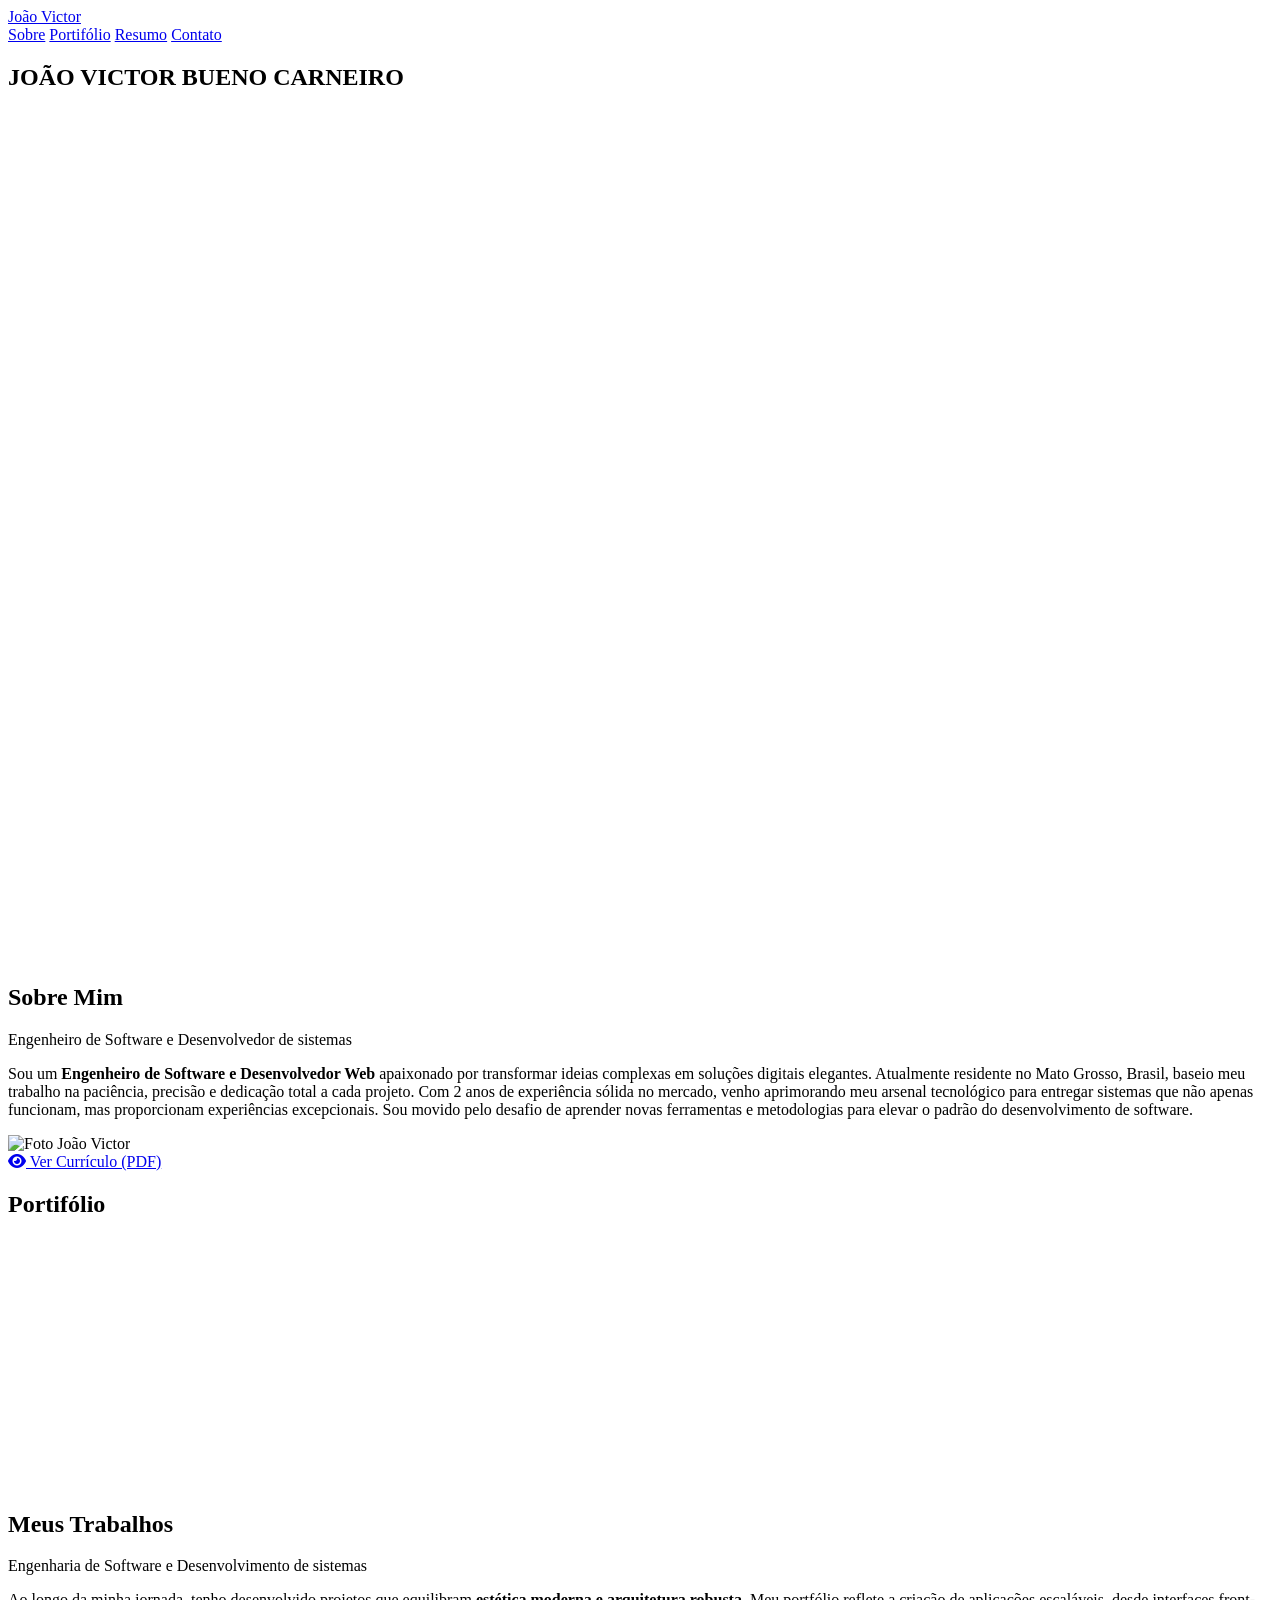
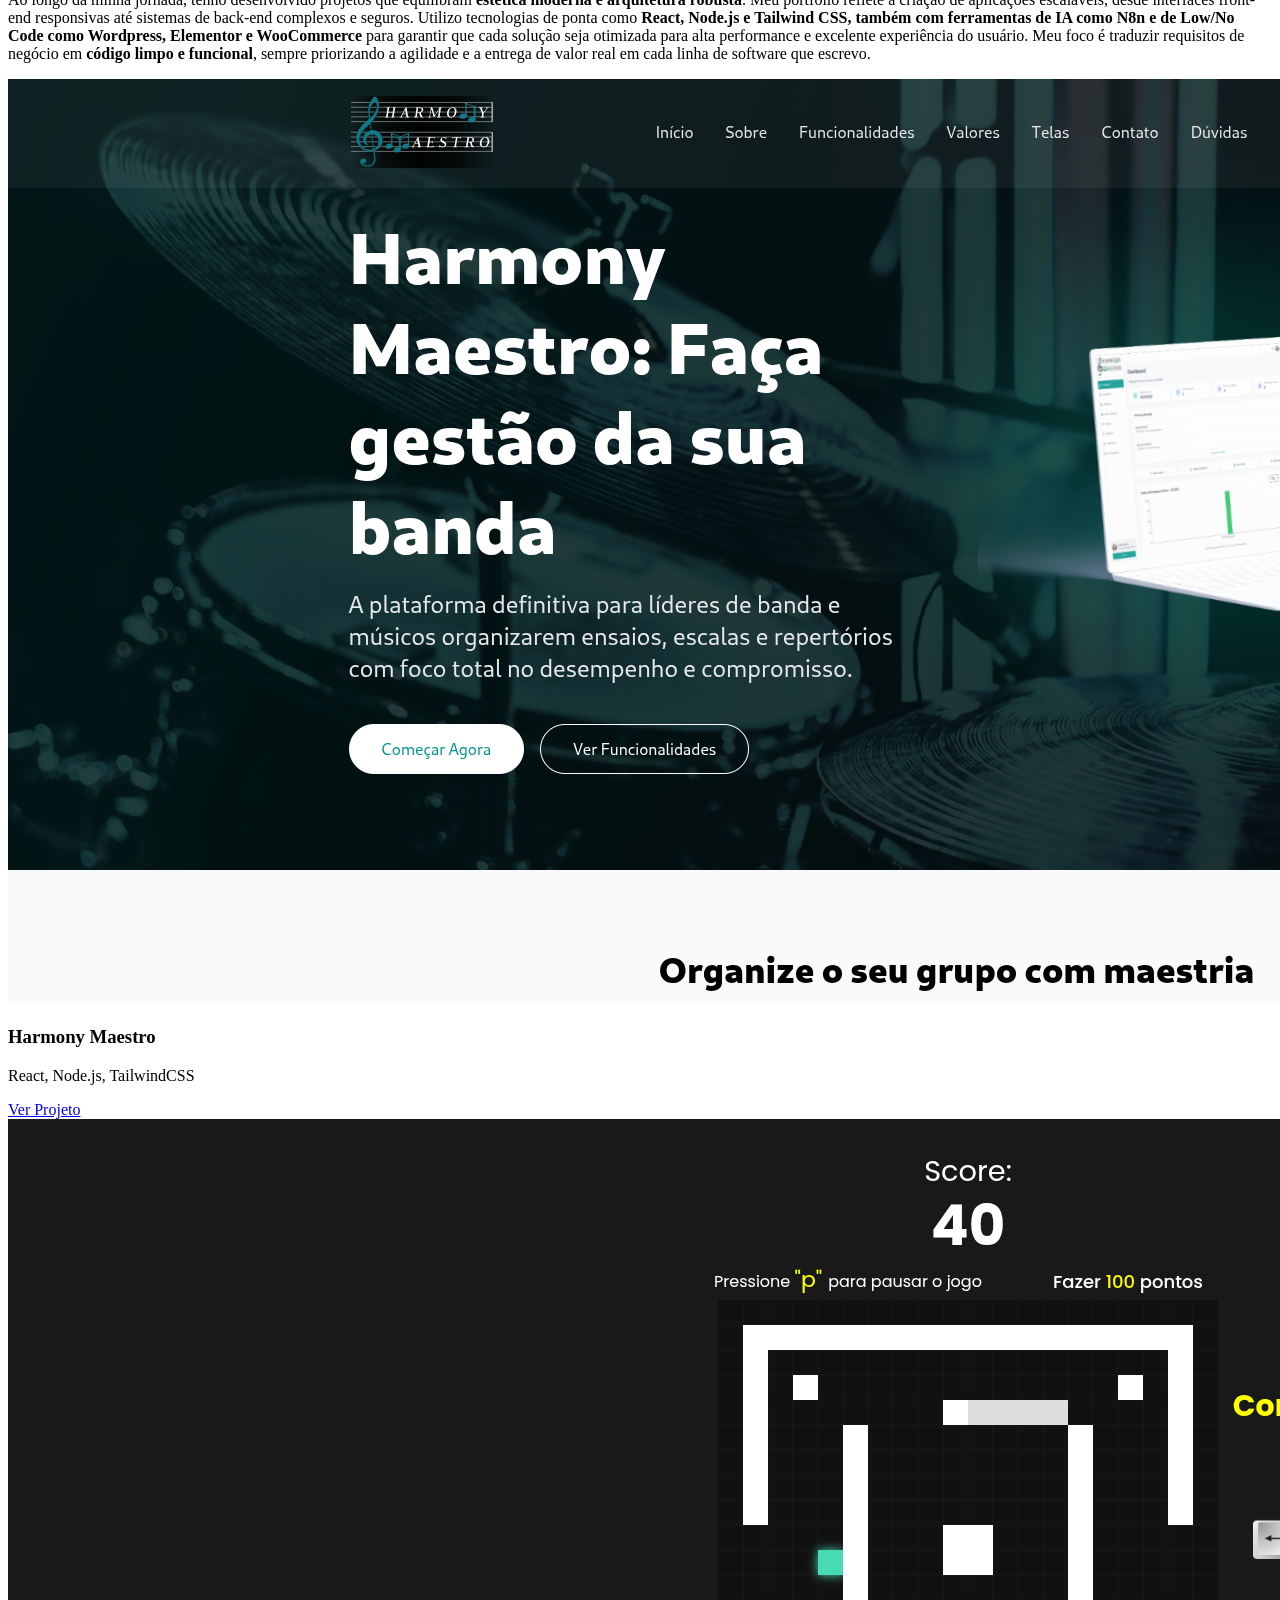
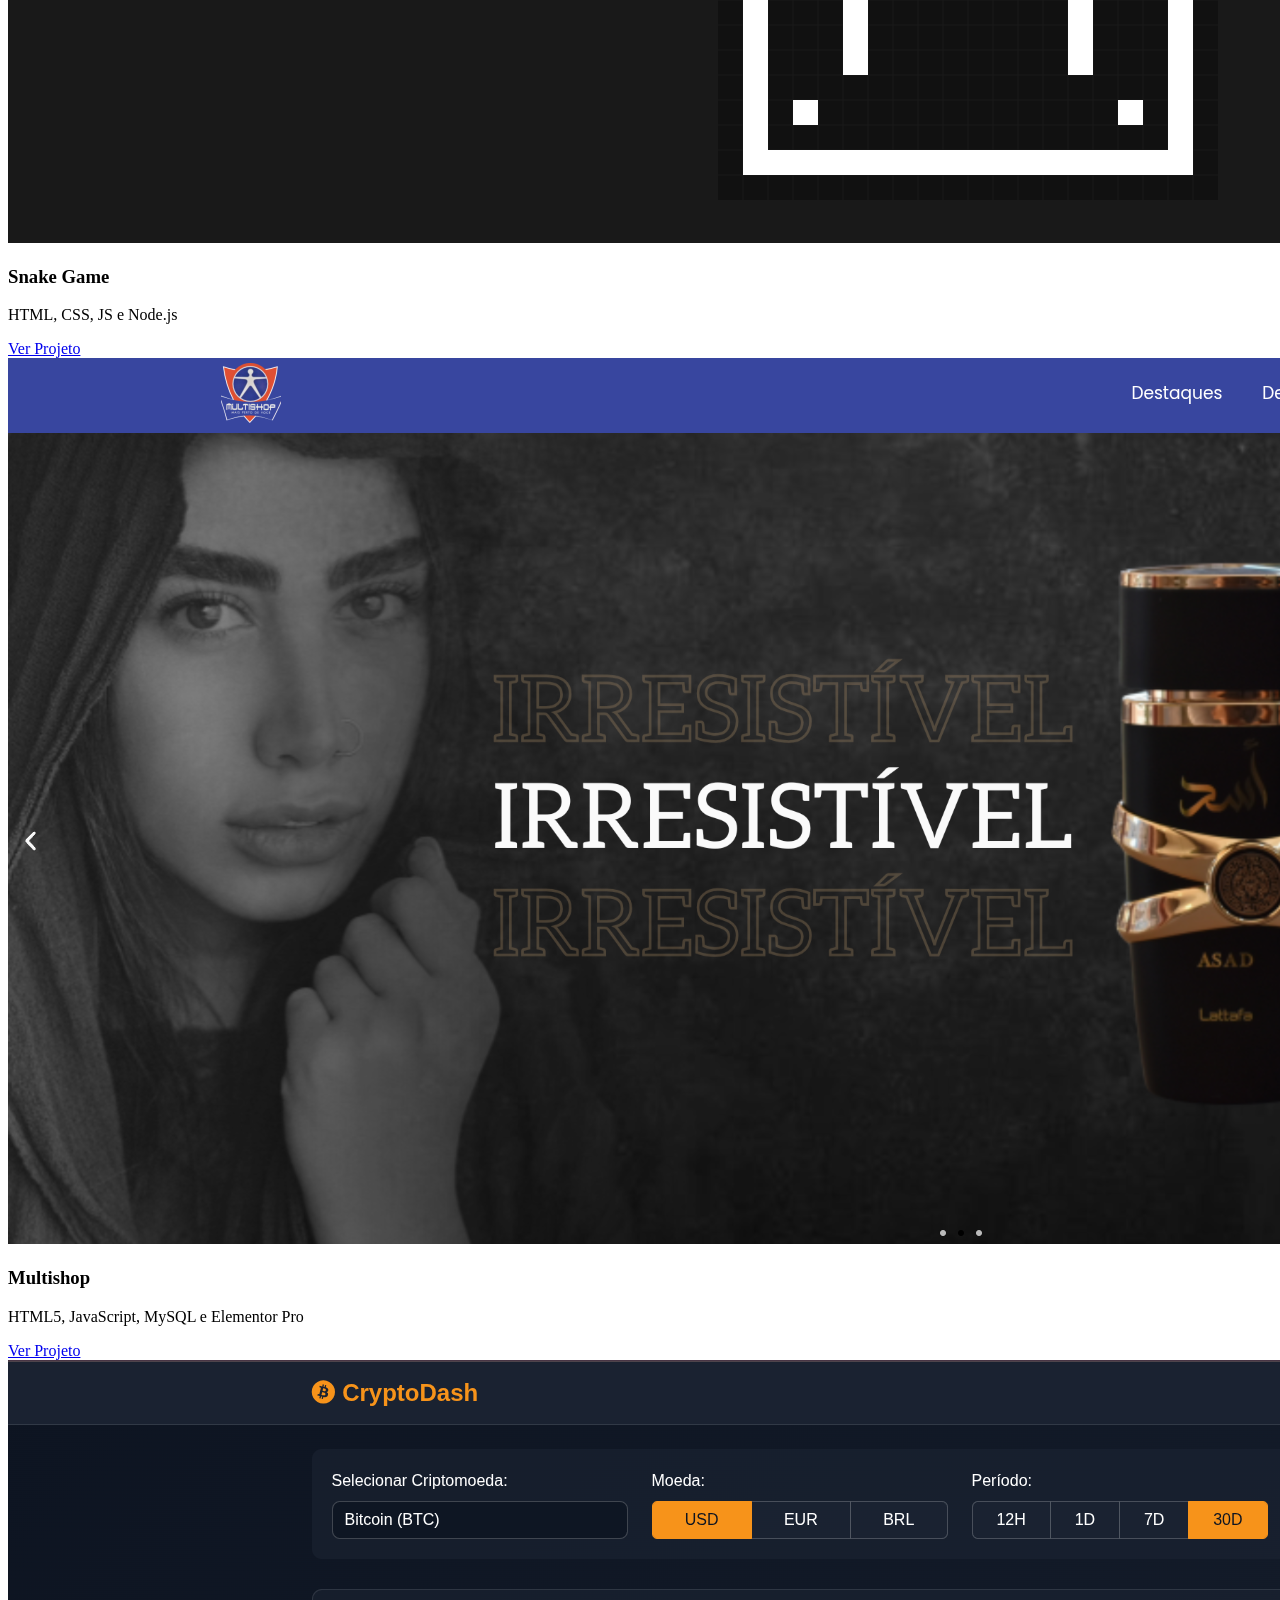
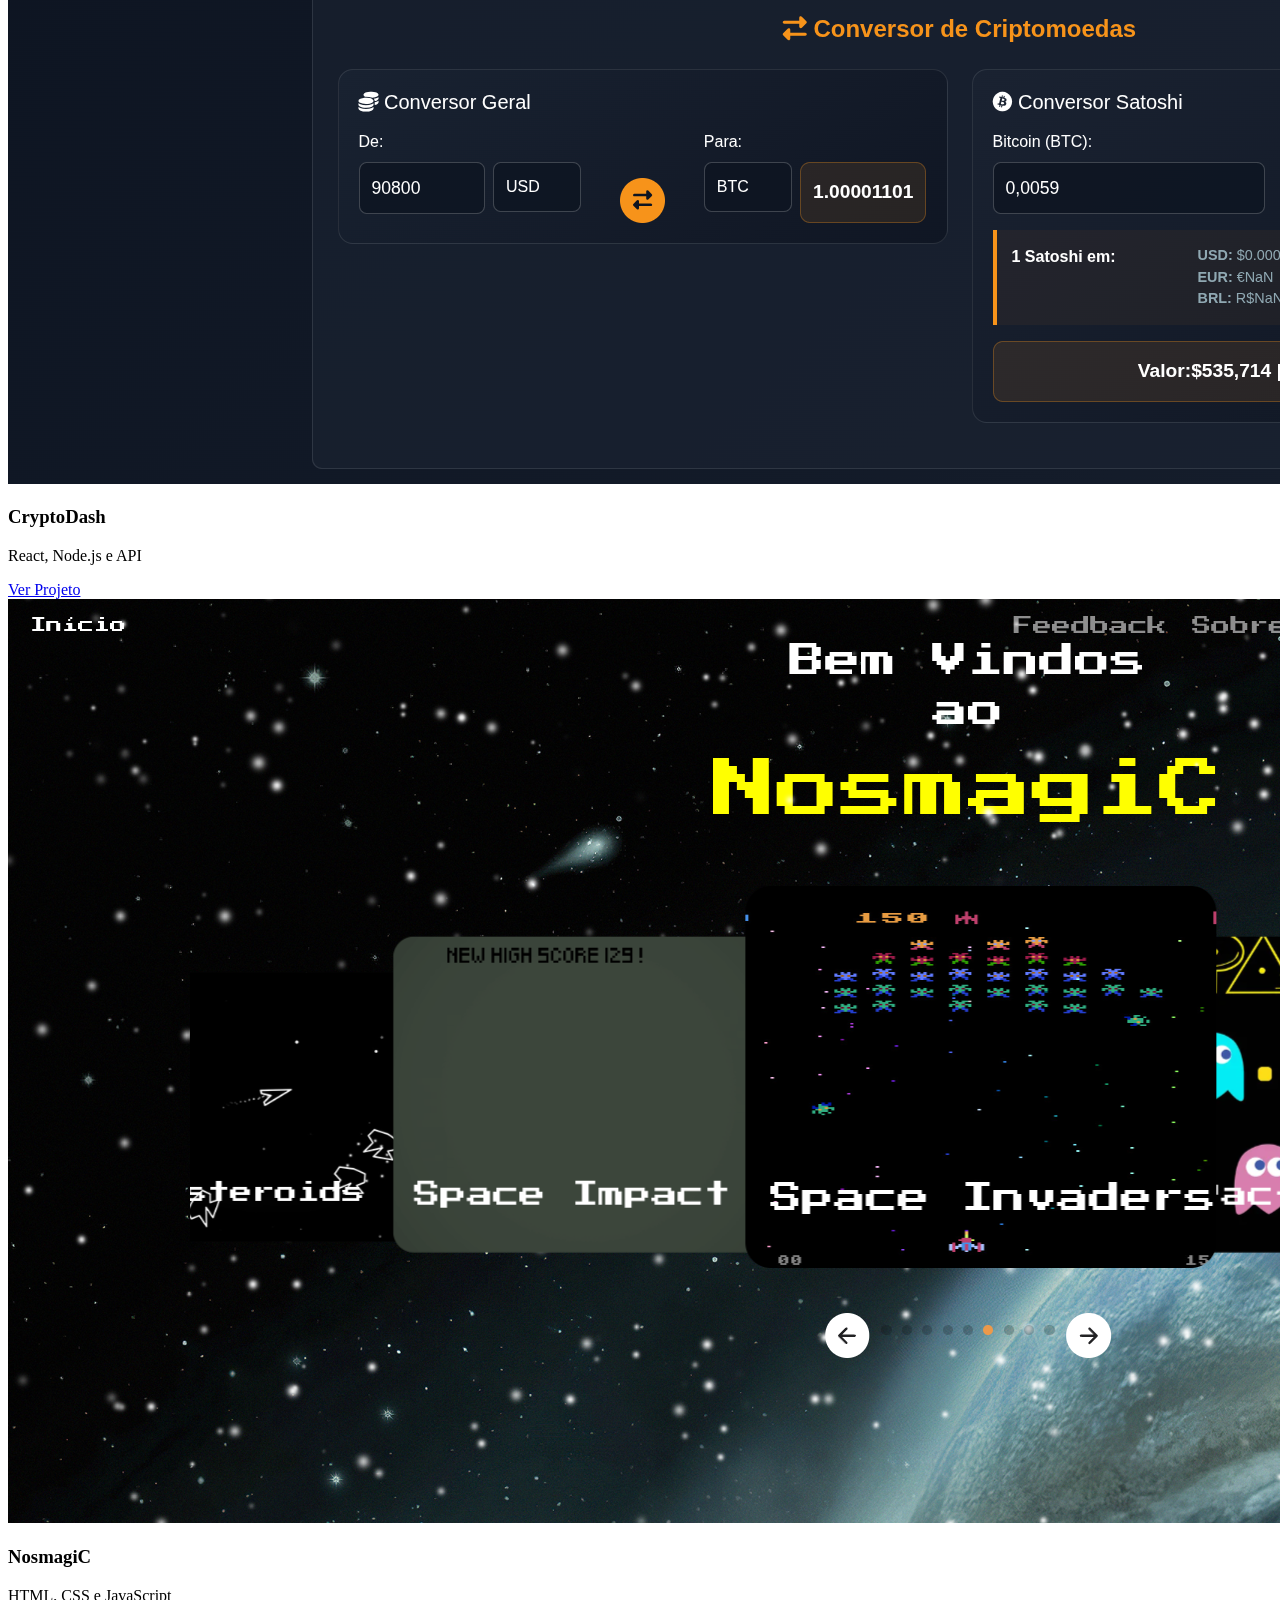
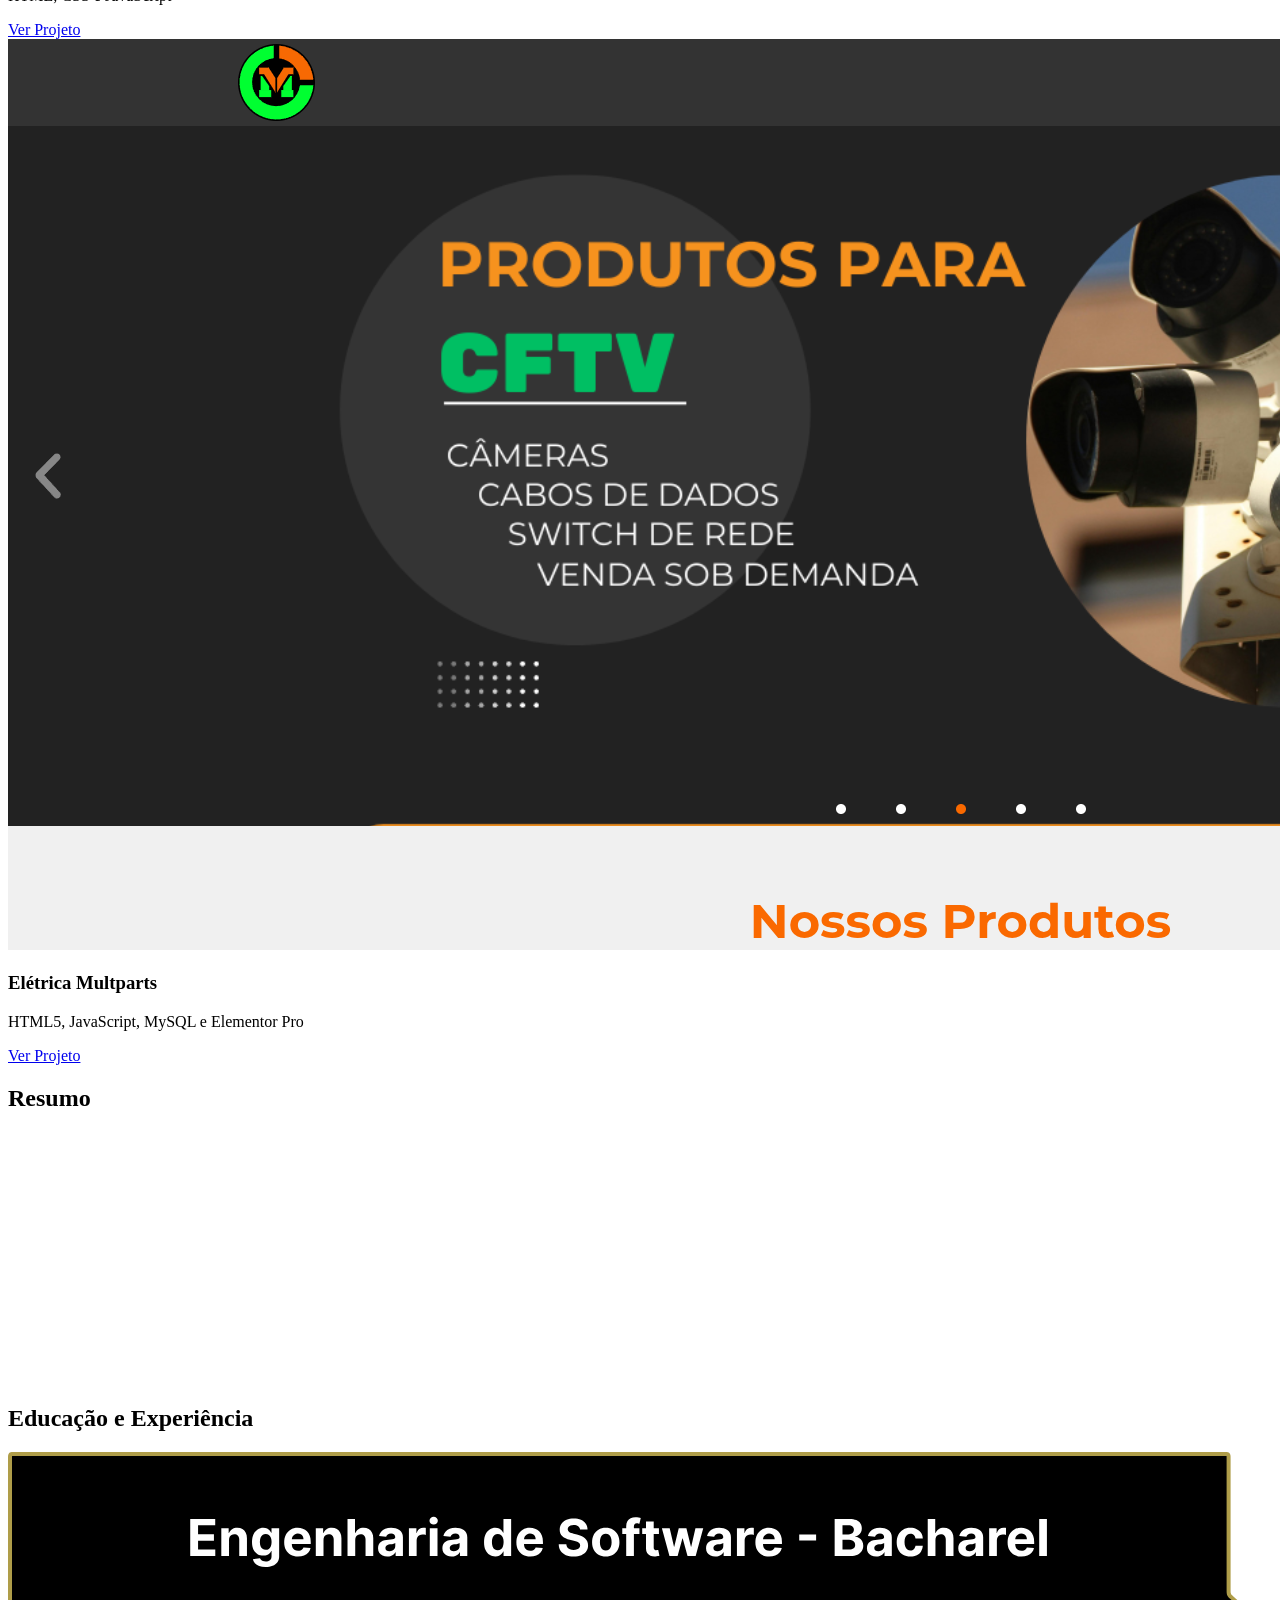
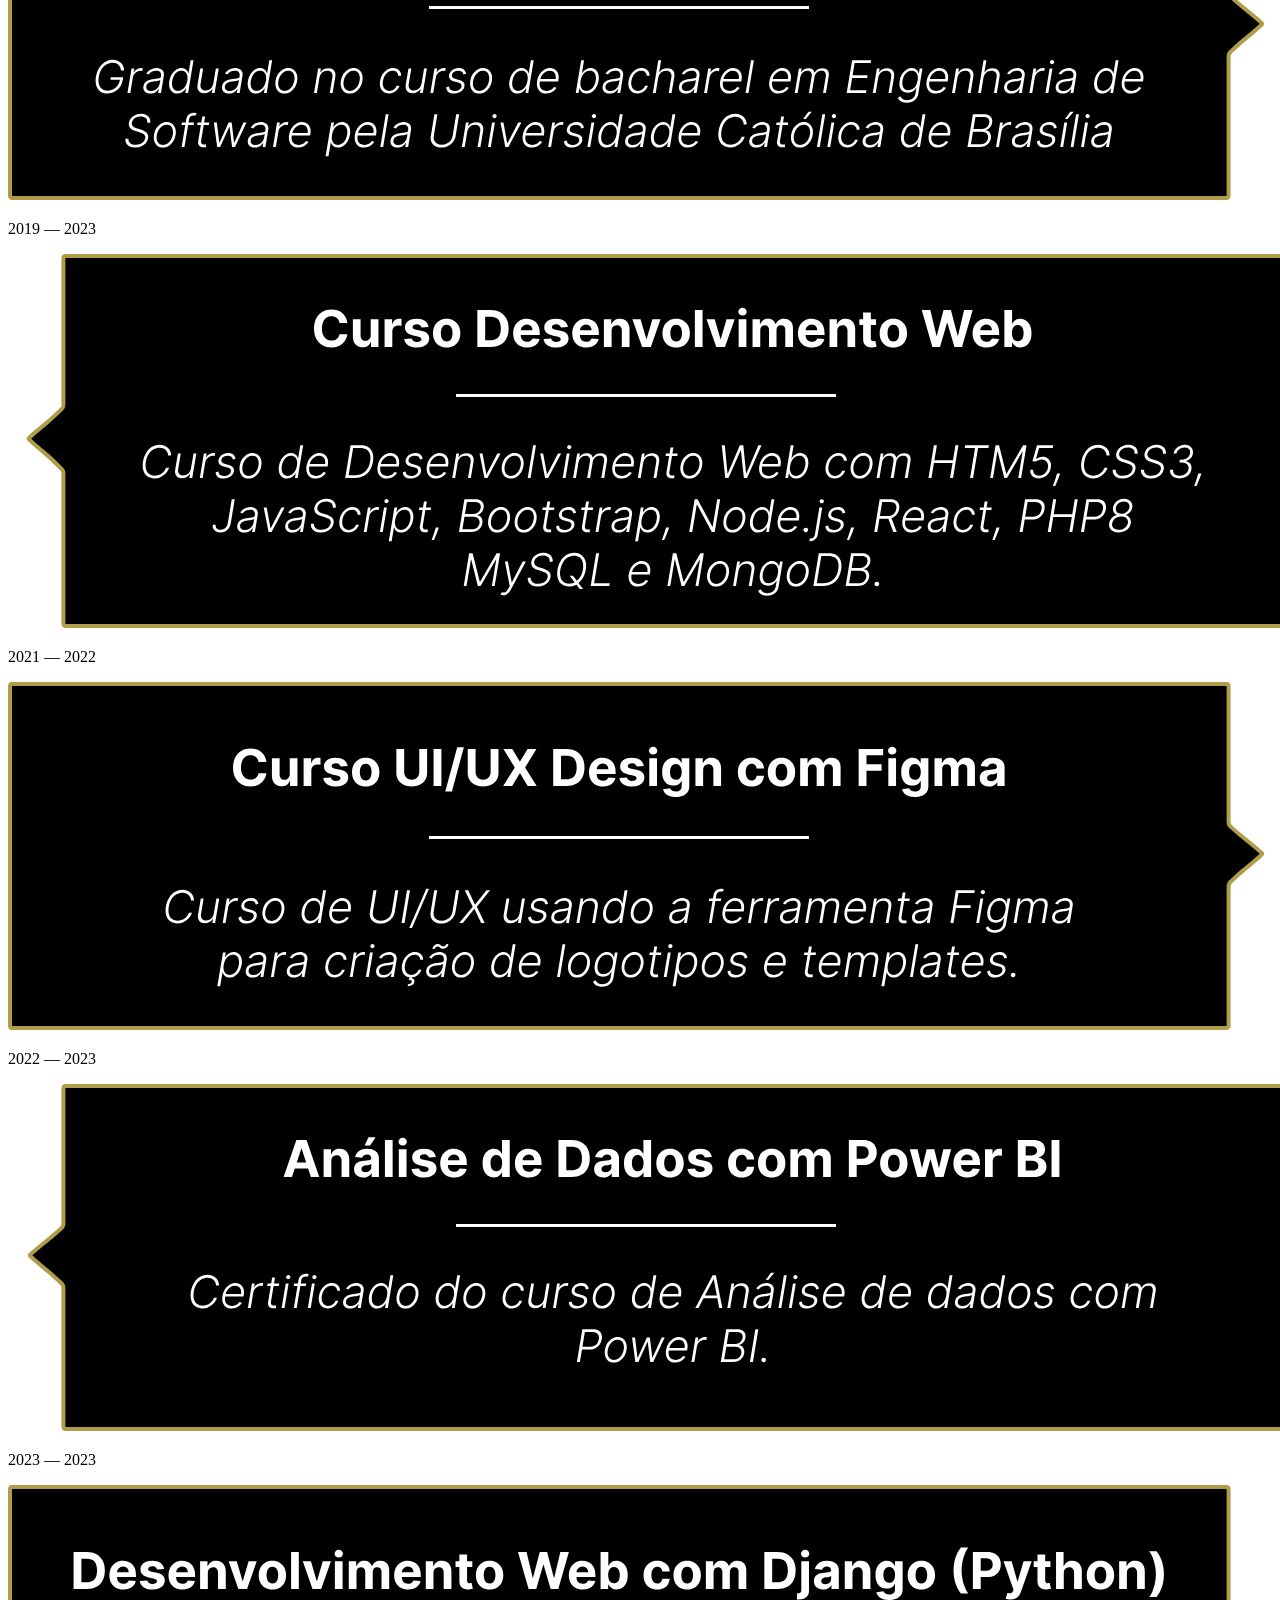
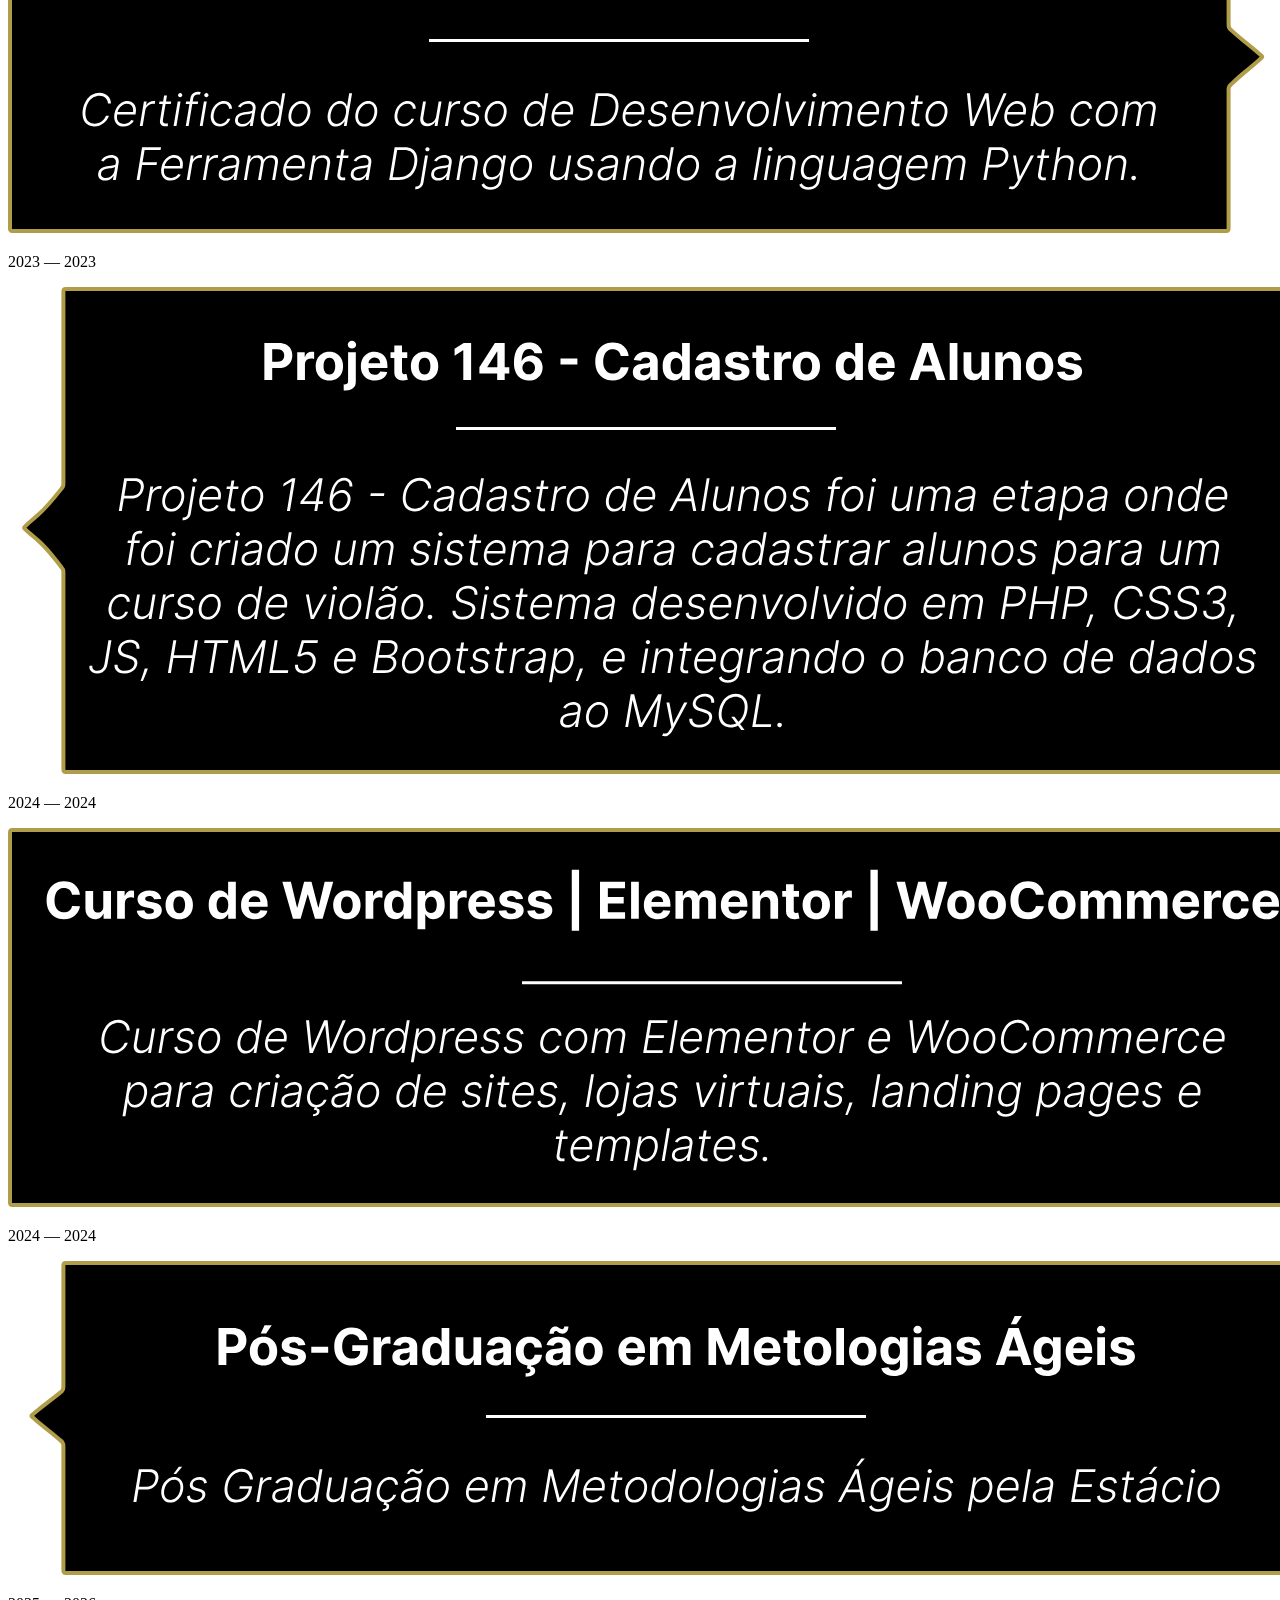
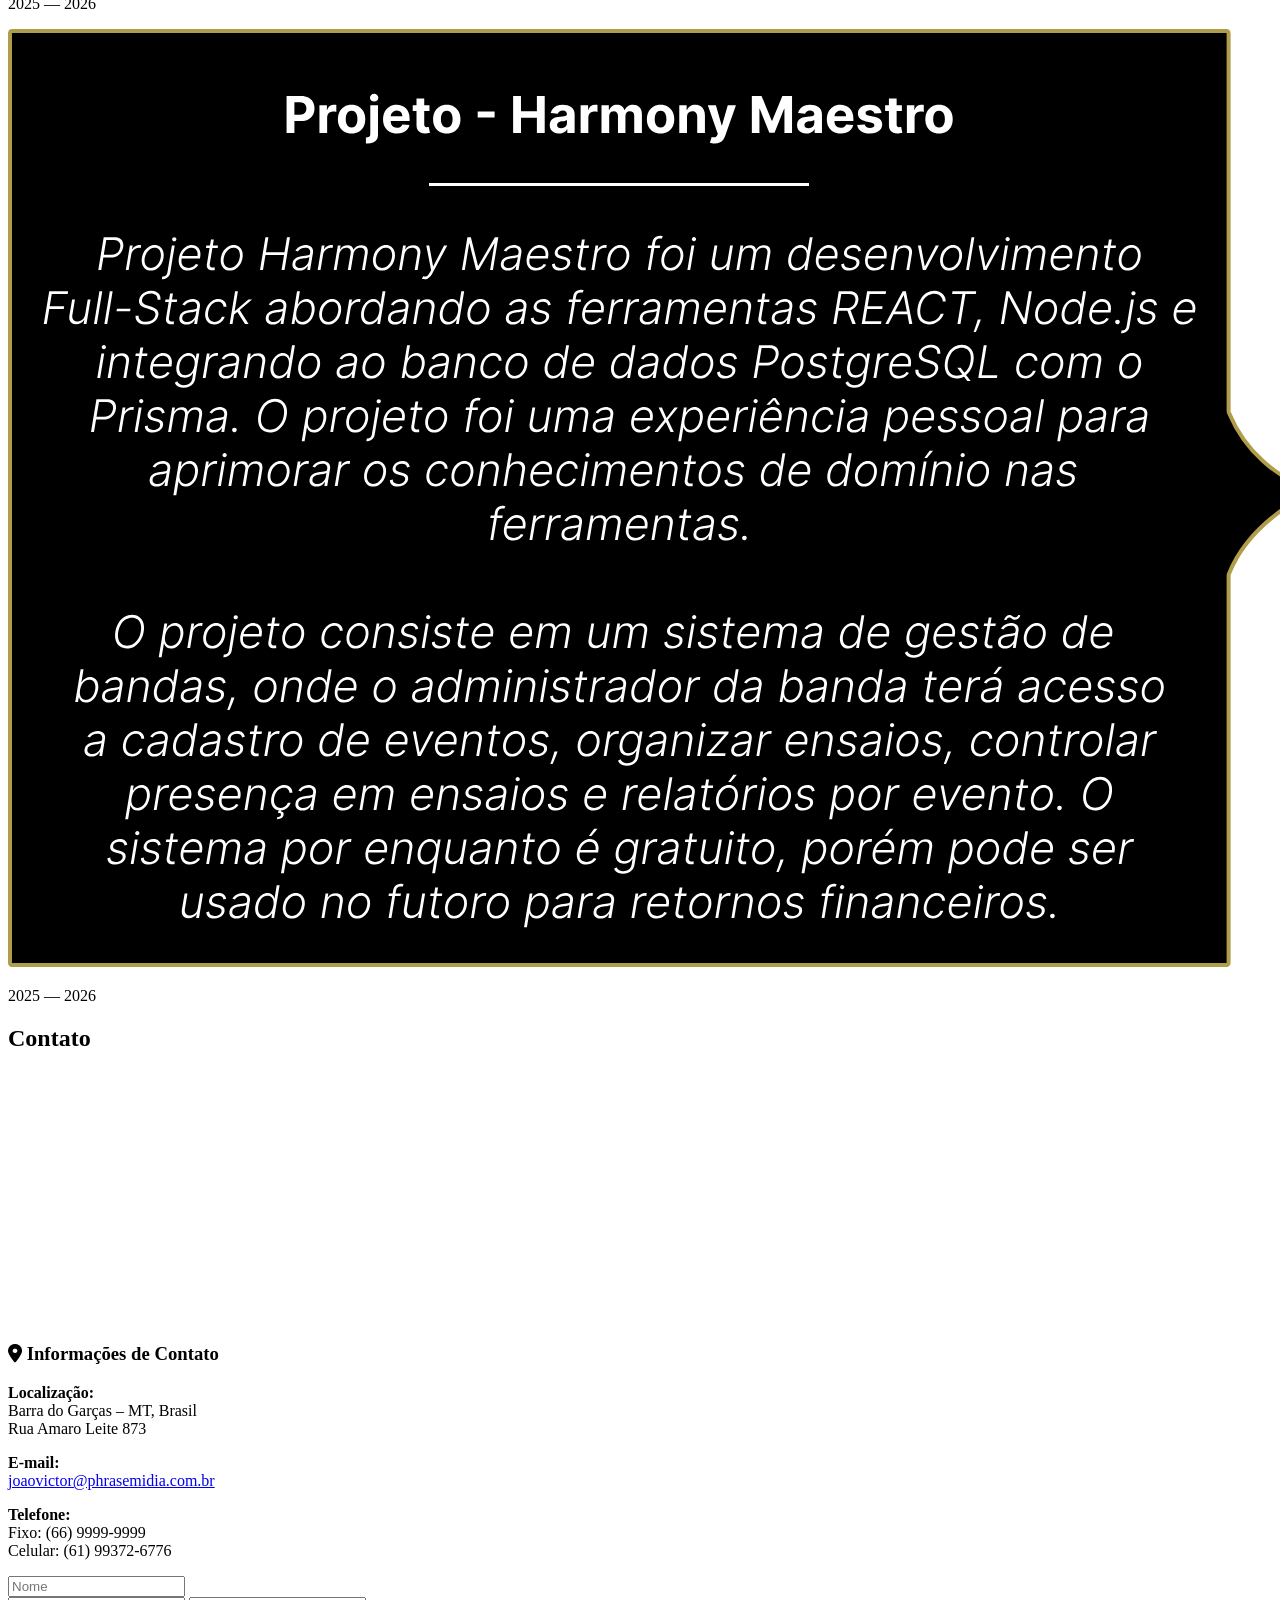
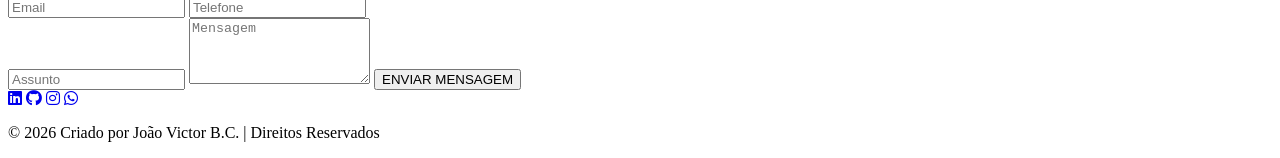
==== index.html @ 4ef47926 "atualizando página" ====
<!DOCTYPE html>
<html lang="pt-br" class="scroll-smooth">
<head>
    <meta charset="UTF-8">
    <meta name="viewport" content="width=device-width, initial-scale=1.0">
    <title>João Victor | Engenheiro de Software</title>
    <script src="https://cdn.tailwindcss.com"></script>
    <link rel="stylesheet" href="https://cdnjs.cloudflare.com/ajax/libs/font-awesome/6.4.0/css/all.min.css">
    
    <style>
        /* Efeito Parallax */
        .parallax {
            background-attachment: fixed;
            background-position: center;
            background-repeat: no-repeat;
            background-size: cover;
            min-height: 100vh;
        }

        .parallax-sm {
            background-attachment: fixed;
            background-position: center;
            background-repeat: no-repeat;
            background-size: cover;
            height: 300px;
        }

        /* Imagens de fundo (Substitua pelos seus links) */
        .bg-img-1 { background-image: url('/public/foto1.jpg'); }
        .bg-img-portfolio { background-image: url('/public/foto8.jpg'); }
        .bg-img-contact { background-image: url('/public/foto9.jpg'); }
        .bg-img-resumo { background-image: url('/public/foto10.jpg'); }

        /* Classe para esconder os itens da timeline antes da animação */
        .reveal {
            opacity: 0;
            transform: translateY(30px);
            transition: all 0.8s ease-out;
        }
        
        /* Classe aplicada via JS quando o item entra na tela */
        .reveal.active {
            opacity: 1;
            transform: translateY(0);
        }

        /* Transição suave para o Navbar */
        #navbar { transition: all 0.4s ease-in-out; }
    </style>
</head>
<body class="bg-gray-50 text-gray-800">

    <nav id="navbar" class="fixed w-full z-50 top-0 left-0 px-8 py-4 flex justify-between items-center text-white bg-transparent">
        <a href="#home" class="text-2xl font-bold tracking-widest uppercase">João Victor</a>
        <div class="space-x-8 font-medium hidden md:block">
            <a href="#sobre" class="hover:text-blue-400 transition">Sobre</a>
            <a href="#portfolio" class="hover:text-blue-400 transition">Portifólio</a>
            <a href="#resumo" class="hover:text-blue-400 transition">Resumo</a>
            <a href="#contato" class="hover:text-blue-400 transition">Contato</a>
        </div>
    </nav>

    <section id="home" class="parallax bg-img-1 flex items-center justify-center relative">
        <div class="absolute inset-0 bg-black opacity-40"></div>
        <div class="relative z-10 text-center px-4">
            <h1 class="bg-black bg-opacity-70 text-white text-3xl md:text-5xl lg:text-6xl p-6 font-light tracking-tighter animate-fade-in">
                JOÃO VICTOR <span class="">BUENO CARNEIRO</span>
            </h1>
        </div>
    </section>

    <section id="sobre" class="py-20 bg-white px-6 md:px-20 lg:px-40">
        <div class="max-w-4xl mx-auto text-center">
            <h2 class="text-4xl font-bold mb-2">Sobre Mim</h2>
            <p class="text-gray-500 italic text-lg mb-8">Engenheiro de Software e Desenvolvedor de sistemas</p>
            
            <p class="text-gray-700 leading-relaxed text-lg mb-10 text-justify">
                Sou um <strong>Engenheiro de Software e Desenvolvedor Web</strong> apaixonado por transformar ideias complexas em soluções digitais elegantes. Atualmente residente no Mato Grosso, Brasil, baseio meu trabalho na paciência, precisão e dedicação total a cada projeto. Com 2 anos de experiência sólida no mercado, venho aprimorando meu arsenal tecnológico para entregar sistemas que não apenas funcionam, mas proporcionam experiências excepcionais. Sou movido pelo desafio de aprender novas ferramentas e metodologias para elevar o padrão do desenvolvimento de software.
            </p>

            <div class="flex flex-col items-center gap-6">
                <div class="">
                    <img src="/public/foto.svg" alt="Foto João Victor" class="object-cover h-[30vh] w-[30vh]">
                </div>
                <a href="/public/Curriculum_Joao_victor_2026.pdf" target="_blank" rel="noopener noreferrer" class="bg-black text-white px-8 py-3 rounded-full hover:bg-gray-800 transition flex items-center gap-2 shadow-lg">
                    <i class="fas fa-eye"></i> Ver Currículo (PDF)
                </a>
            </div>
        </div>
    </section>

    <section id="portfolio" class="parallax-sm bg-img-portfolio flex items-center justify-center relative h-[50vh] md:h-[70vh]">
        <div class="absolute inset-0 bg-black opacity-50"></div>
        <h2  class="relative z-10 bg-black bg-opacity-70 text-white text-3xl md:text-5xl p-4 tracking-widest uppercase">Portifólio</h2>
    </section>

    <section class="py-20 bg-white px-6 md:px-20">
        <div class="max-w-4xl mx-auto text-center">
            <h2 class="text-4xl font-bold mb-2">Meus Trabalhos</h2>
            <p class="text-gray-500 italic text-lg mb-8">Engenharia de Software e Desenvolvimento de sistemas</p>
            
            <p class="text-gray-700 leading-relaxed text-lg mb-10 text-justify">
                Ao longo da minha jornada, tenho desenvolvido projetos que equilibram <strong>estética moderna e arquitetura robusta</strong>. Meu portfólio reflete a criação de aplicações escaláveis, desde interfaces front-end responsivas até sistemas de back-end complexos e seguros. Utilizo tecnologias de ponta como <strong>React, Node.js e Tailwind CSS, também com ferramentas de IA como N8n e de Low/No Code como Wordpress, Elementor e WooCommerce</strong> para garantir que cada solução seja otimizada para alta performance e excelente experiência do usuário. Meu foco é traduzir requisitos de negócio em <strong>código limpo e funcional</strong>, sempre priorizando a agilidade e a entrega de valor real em cada linha de software que escrevo.
            </p>
        </div>

        <div class="max-w-6xl mx-auto">
            <div class="grid grid-cols-1 md:grid-cols-2 lg:grid-cols-3 gap-8">
                <div class="group relative overflow-hidden rounded-lg shadow-lg">
                    <img src="/public/projetos/harmony1.png" alt="Projeto 1" class="w-full h-64 object-cover transition duration-500 group-hover:scale-110">
                    <div class="absolute inset-0 bg-gradient-to-t from-black to-transparent opacity-0 group-hover:opacity-90 transition duration-300 flex flex-col justify-end p-6">
                        <h3 class="text-white text-xl font-bold">Harmony Maestro</h3>
                        <p class="text-gray-300 text-sm mb-4">React, Node.js, TailwindCSS</p>
                        <a href="projeto-harmony.html" class="text-white border border-white px-4 py-1 text-sm inline-block w-fit hover:bg-white hover:text-black transition">Ver Projeto</a>
                    </div>
                </div>
                <div class="group relative overflow-hidden rounded-lg shadow-lg">
                    <img src="/public/projetos/snake3.png" alt="Projeto 2" class="w-full h-64 object-cover transition duration-500 group-hover:scale-110">
                    <div class="absolute inset-0 bg-gradient-to-t from-black to-transparent opacity-0 group-hover:opacity-90 transition duration-300 flex flex-col justify-end p-6">
                        <h3 class="text-white text-xl font-bold">Snake Game</h3>
                        <p class="text-gray-300 text-sm mb-4">HTML, CSS, JS e Node.js</p>
                        <a href="projeto-snakeGame.html" class="text-white border border-white px-4 py-1 text-sm inline-block w-fit hover:bg-white hover:text-black transition">Ver Projeto</a>
                    </div>
                </div>
                <div class="group relative overflow-hidden rounded-lg shadow-lg">
                    <img src="/public/projetos/multishop1.png" alt="Projeto 3" class="w-full h-64 object-cover transition duration-500 group-hover:scale-110">
                    <div class="absolute inset-0 bg-gradient-to-t from-black to-transparent opacity-0 group-hover:opacity-90 transition duration-300 flex flex-col justify-end p-6">
                        <h3 class="text-white text-xl font-bold">Multishop</h3>
                        <p class="text-gray-300 text-sm mb-4">HTML5, JavaScript, MySQL e Elementor Pro</p>
                        <a href="projeto-multishop.html" class="text-white border border-white px-4 py-1 text-sm inline-block w-fit hover:bg-white hover:text-black transition">Ver Projeto</a>
                    </div>
                </div>
                <div class="group relative overflow-hidden rounded-lg shadow-lg">
                    <img src="/public/projetos/crypto1.png" alt="Projeto 4" class="w-full h-64 object-cover transition duration-500 group-hover:scale-110">
                    <div class="absolute inset-0 bg-gradient-to-t from-black to-transparent opacity-0 group-hover:opacity-90 transition duration-300 flex flex-col justify-end p-6">
                        <h3 class="text-white text-xl font-bold">CryptoDash</h3>
                        <p class="text-gray-300 text-sm mb-4">React, Node.js e API</p>
                        <a href="projeto-crypto.html" class="text-white border border-white px-4 py-1 text-sm inline-block w-fit hover:bg-white hover:text-black transition">Ver Projeto</a>
                    </div>
                </div>
                <div class="group relative overflow-hidden rounded-lg shadow-lg">
                    <img src="/public/projetos/nosmagic1.png" alt="Projeto 5" class="w-full h-64 object-cover transition duration-500 group-hover:scale-110">
                    <div class="absolute inset-0 bg-gradient-to-t from-black to-transparent opacity-0 group-hover:opacity-90 transition duration-300 flex flex-col justify-end p-6">
                        <h3 class="text-white text-xl font-bold">NosmagiC</h3>
                        <p class="text-gray-300 text-sm mb-4">HTML, CSS e JavaScript</p>
                        <a href="projeto-nosmagic.html" class="text-white border border-white px-4 py-1 text-sm inline-block w-fit hover:bg-white hover:text-black transition">Ver Projeto</a>
                    </div>
                </div>
                <div class="group relative overflow-hidden rounded-lg shadow-lg">
                    <img src="/public/projetos/multparts1.png" alt="Projeto 6" class="w-full h-64 object-cover transition duration-500 group-hover:scale-110">
                    <div class="absolute inset-0 bg-gradient-to-t from-black to-transparent opacity-0 group-hover:opacity-90 transition duration-300 flex flex-col justify-end p-6">
                        <h3 class="text-white text-xl font-bold">Elétrica Multparts</h3>
                        <p class="text-gray-300 text-sm mb-4">HTML5, JavaScript, MySQL e Elementor Pro</p>
                        <a href="projeto-multparts.html" class="text-white border border-white px-4 py-1 text-sm inline-block w-fit hover:bg-white hover:text-black transition">Ver Projeto</a>
                    </div>
                </div>
            </div>
        </div>
    </section>

    <section id="resumo" class="parallax-sm bg-img-resumo flex items-center justify-center relative h-[50vh] md:h-[70vh]">
        <div class="absolute inset-0 bg-black opacity-60"></div>
        <h2 class="relative z-10 bg-black bg-opacity-70 text-white text-3xl md:text-5xl p-4 tracking-widest uppercase">
            Resumo
        </h2>
    </section>

    <section class="py-20 bg-gray-900 overflow-hidden">
      <div class="max-w-6xl mx-auto px-6">
          <h2 class="text-4xl font-bold text-center mb-20 uppercase tracking-tight text-white">Educação e Experiência</h2>

          <div class="relative">
              <div class="absolute left-1/2 transform -translate-x-1/2 w-[2px] bg-gray-200 h-full hidden md:block"></div>

              <div class="space-y-12 md:space-y-0">
                  
                  <div class="reveal flex flex-col md:flex-row items-center justify-between w-full md:mb-16">
                      <div class="order-1 md:w-[45%]">
                          <img src="/public/linha_do_tempo/evento_1.svg" alt="Bacharel Engenharia" class="shadow-sm hover:shadow-md transition-shadow w-full">
                      </div>
                      <div class="z-20 flex items-center order-1 bg-black w-4 h-4 rounded-full border-2 border-white shadow-sm"></div>
                      
                      <div class="order-1 md:w-[45%] px-4 py-2">
                          <p class="text-lg font-bold italic text-gray-200 tracking-tighter">2019 — 2023</p>
                      </div>
                  </div>

                  <div class="reveal flex flex-col md:flex-row-reverse items-center justify-between w-full md:mb-16">
                      <div class="order-1 md:w-[45%]">
                          <img src="/public/linha_do_tempo/evento_2.svg" alt="Curso Web" class="shadow-sm hover:shadow-md transition-shadow w-full">
                      </div>
                      <div class="z-20 flex items-center order-1 bg-black w-4 h-4 rounded-full border-2 border-white shadow-sm"></div>
                      
                      <div class="order-1 md:w-[45%] px-4 py-2 md:text-right">
                          <p class="text-lg font-bold italic text-gray-200 tracking-tighter">2021 — 2022</p>
                      </div>
                  </div>

                  <div class="reveal flex flex-col md:flex-row items-center justify-between w-full md:mb-16">
                      <div class="order-1 md:w-[45%]">
                          <img src="/public/linha_do_tempo/evento_3.svg" alt="Design Figma" class="shadow-sm hover:shadow-md transition-shadow w-full">
                      </div>
                      <div class="z-20 flex items-center order-1 bg-black w-4 h-4 rounded-full border-2 border-white shadow-sm"></div>
                      
                      <div class="order-1 md:w-[45%] px-4 py-2">
                          <p class="text-lg font-bold italic text-gray-200 tracking-tighter">2022 — 2023</p>
                      </div>
                  </div>

                  <div class="reveal flex flex-col md:flex-row-reverse items-center justify-between w-full md:mb-16">
                      <div class="order-1 md:w-[45%]">
                          <img src="/public/linha_do_tempo/evento_4.svg" alt="Análise de Dados" class="shadow-sm hover:shadow-md transition-shadow w-full">
                      </div>
                      <div class="z-20 flex items-center order-1 bg-black w-4 h-4 rounded-full border-2 border-white shadow-sm"></div>
                      
                      <div class="order-1 md:w-[45%] px-4 py-2 md:text-right">
                          <p class="text-lg font-bold italic text-gray-200 tracking-tighter">2023 — 2023</p>
                      </div>
                  </div>

                  <div class="reveal flex flex-col md:flex-row items-center justify-between w-full md:mb-16">
                      <div class="order-1 md:w-[45%]">
                          <img src="/public/linha_do_tempo/evento_5.svg" alt="Desenvolvimento Django" class="shadow-sm hover:shadow-md transition-shadow w-full">
                      </div>
                      <div class="z-20 flex items-center order-1 bg-black w-4 h-4 rounded-full border-2 border-white shadow-sm"></div>
                      
                      <div class="order-1 md:w-[45%] px-4 py-2">
                          <p class="text-lg font-bold italic text-gray-200 tracking-tighter">2023 — 2023</p>
                      </div>
                  </div>

                  <div class="reveal flex flex-col md:flex-row-reverse items-center justify-between w-full md:mb-16">
                      <div class="order-1 md:w-[45%]">
                          <img src="/public/linha_do_tempo/evento_6.svg" alt="Projeto 146" class="shadow-sm hover:shadow-md transition-shadow w-full">
                      </div>
                      <div class="z-20 flex items-center order-1 bg-black w-4 h-4 rounded-full border-2 border-white shadow-sm"></div>
                      
                      <div class="order-1 md:w-[45%] px-4 py-2 md:text-right">
                          <p class="text-lg font-bold italic text-gray-200 tracking-tighter">2024 — 2024</p>
                      </div>
                  </div>

                  <div class="reveal flex flex-col md:flex-row items-center justify-between w-full md:mb-16">
                      <div class="order-1 md:w-[45%]">
                          <img src="/public/linha_do_tempo/evento_7.svg" alt="WordPress" class="shadow-sm hover:shadow-md transition-shadow w-full">
                      </div>
                      <div class="z-20 flex items-center order-1 bg-black w-4 h-4 rounded-full border-2 border-white shadow-sm"></div>
                      
                      <div class="order-1 md:w-[45%] px-4 py-2">
                          <p class="text-lg font-bold italic text-gray-200 tracking-tighter">2024 — 2024</p>
                      </div>
                  </div>

                  <div class="reveal flex flex-col md:flex-row-reverse items-center justify-between w-full md:mb-16">
                      <div class="order-1 md:w-[45%]">
                          <img src="/public/linha_do_tempo/evento_8.svg" alt="pos graduacao" class="shadow-sm hover:shadow-md transition-shadow w-full">
                      </div>
                      <div class="z-20 flex items-center order-1 bg-black w-4 h-4 rounded-full border-2 border-white shadow-sm"></div>
                      
                      <div class="order-1 md:w-[45%] px-4 py-2 md:text-right">
                          <p class="text-lg font-bold italic text-gray-200 tracking-tighter">2025 — 2026</p>
                      </div>
                  </div>

                  <div class="reveal flex flex-col md:flex-row items-center justify-between w-full md:mb-16">
                      <div class="order-1 md:w-[45%]">
                          <img src="/public/linha_do_tempo/evento_9.svg" alt="harmony" class="shadow-sm hover:shadow-md transition-shadow w-full">
                      </div>
                      <div class="z-20 flex items-center order-1 bg-black w-4 h-4 rounded-full border-2 border-white shadow-sm"></div>
                      
                      <div class="order-1 md:w-[45%] px-4 py-2">
                          <p class="text-lg font-bold italic text-gray-200 tracking-tighter">2025 — 2026</p>
                      </div>
                  </div>

              </div>
          </div>
      </div>
  </section>

    <section id="contato" class="parallax-sm bg-img-contact flex items-center justify-center relative h-[50vh] md:h-[70vh]">
        <div class="absolute inset-0 bg-black opacity-50"></div>
        <h2 class="relative z-10 bg-black bg-opacity-70 text-white text-3xl md:text-5xl p-4 tracking-widest uppercase">Contato</h2>
    </section>

    <section class="py-20 bg-white px-6 md:px-20">
        <div class="max-w-6xl mx-auto grid grid-cols-1 md:grid-cols-2 gap-12">
            <div class="space-y-6">
                <h3 class="text-2xl font-bold flex items-center gap-2">
                    <i class="fas fa-map-marker-alt text-gray-600"></i> Informações de Contato
                </h3>
                <div class="text-gray-600 space-y-4">
                    <p><strong>Localização:</strong><br>Barra do Garças – MT, Brasil<br>Rua Amaro Leite 873</p>
                    <p><strong>E-mail:</strong><br><a href="mailto:joaovictor@phrasemidia.com.br" class="hover:text-black underline">joaovictor@phrasemidia.com.br</a></p>
                    <p><strong>Telefone:</strong><br>Fixo: (66) 9999-9999<br>Celular: (61) 99372-6776</p>
                </div>
            </div>

            <form class="space-y-4 shadow-2xl p-8 rounded-xl bg-gray-50">
                <input type="text" placeholder="Nome" class="w-full p-3 border border-gray-300 rounded focus:ring-2 focus:ring-black outline-none">
                <div class="grid grid-cols-1 md:grid-cols-2 gap-4">
                    <input type="email" placeholder="Email" class="w-full p-3 border border-gray-300 rounded focus:ring-2 focus:ring-black outline-none">
                    <input type="tel" placeholder="Telefone" class="w-full p-3 border border-gray-300 rounded focus:ring-2 focus:ring-black outline-none">
                </div>
                <input type="text" placeholder="Assunto" class="w-full p-3 border border-gray-300 rounded focus:ring-2 focus:ring-black outline-none">
                <textarea placeholder="Mensagem" rows="4" class="w-full p-3 border border-gray-300 rounded focus:ring-2 focus:ring-black outline-none"></textarea>
                <button type="submit" class="w-full bg-black text-white py-3 rounded hover:bg-gray-800 transition font-bold">ENVIAR MENSAGEM</button>
            </form>
        </div>
    </section>

    <footer class="bg-gray-600 hover:bg-black transition-colors duration-700 text-white py-12 mt-20">
        <div class="text-center space-y-6">
            <div class="flex justify-center gap-8 text-3xl">
                <a href="https://www.linkedin.com/in/sejoaovb" class="hover:text-blue-600 transition transform hover:scale-110"><i class="fab fa-linkedin"></i></a>
                <a href="https://github.com/dev-joaovb" class="hover:text-gray-300 transition transform hover:scale-110"><i class="fab fa-github"></i></a>
                <a href="https://www.instagram.com/sejoaovb/" class="hover:text-pink-500 transition transform hover:scale-110"><i class="fab fa-instagram"></i></a>
                <a href="https://wa.me/5561993726776" class="hover:text-green-500 transition transform hover:scale-110"><i class="fab fa-whatsapp"></i></a>
            </div>
            <p class="text-sm opacity-75">© 2026 Criado por João Victor B.C. | Direitos Reservados</p>
        </div>
    </footer>

    <script>
        const navbar = document.getElementById('navbar');
        
        // Efeito de rolagem do Navbar
        window.addEventListener('scroll', () => {
            if (window.scrollY > 50) {
                navbar.classList.remove('bg-transparent', 'text-white', 'py-4');
                navbar.classList.add('bg-white', 'text-black', 'shadow-lg', 'py-2');
            } else {
                navbar.classList.add('bg-transparent', 'text-white', 'py-4');
                navbar.classList.remove('bg-white', 'text-black', 'shadow-lg', 'py-2');
            }
        });

        // Suporte extra para navegadores antigos no scroll suave (opcional)
        document.querySelectorAll('a[href^="#"]').forEach(anchor => {
            anchor.addEventListener('click', function (e) {
                e.preventDefault();
                document.querySelector(this.getAttribute('href')).scrollIntoView({
                    behavior: 'smooth'
                });
            });
        });

        const revealCallback = (entries, observer) => {
          entries.forEach((entry, index) => {
              if (entry.isIntersecting) {
                  // Adiciona um pequeno atraso para cada item aparecer após o outro
                  setTimeout(() => {
                      entry.target.classList.add('active');
                  }, index * 150); 
              }
          });
        };

        const revealObserver = new IntersectionObserver(revealCallback, {
            threshold: 0.1 // Ativa quando 10% do item está visível
        });

        document.querySelectorAll('.reveal').forEach(el => {
            revealObserver.observe(el);
        });
    </script>
</body>
</html>
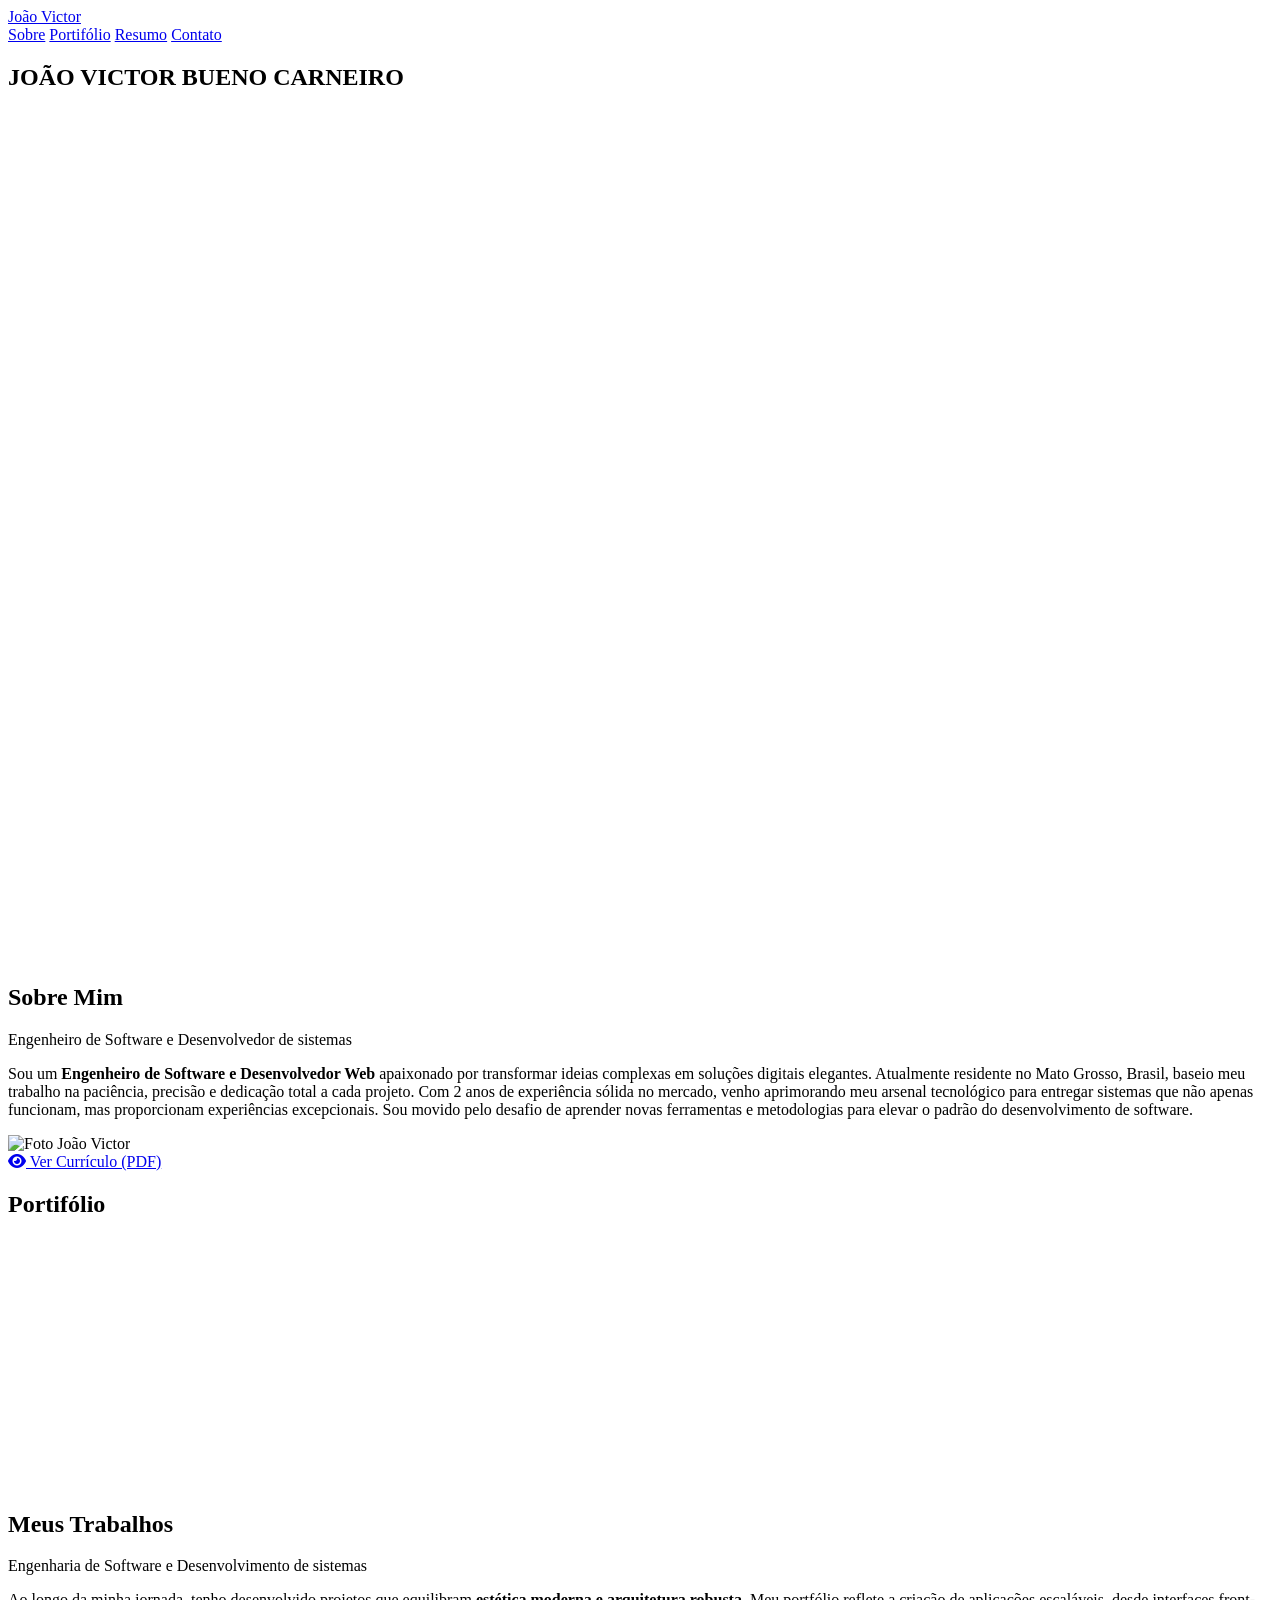
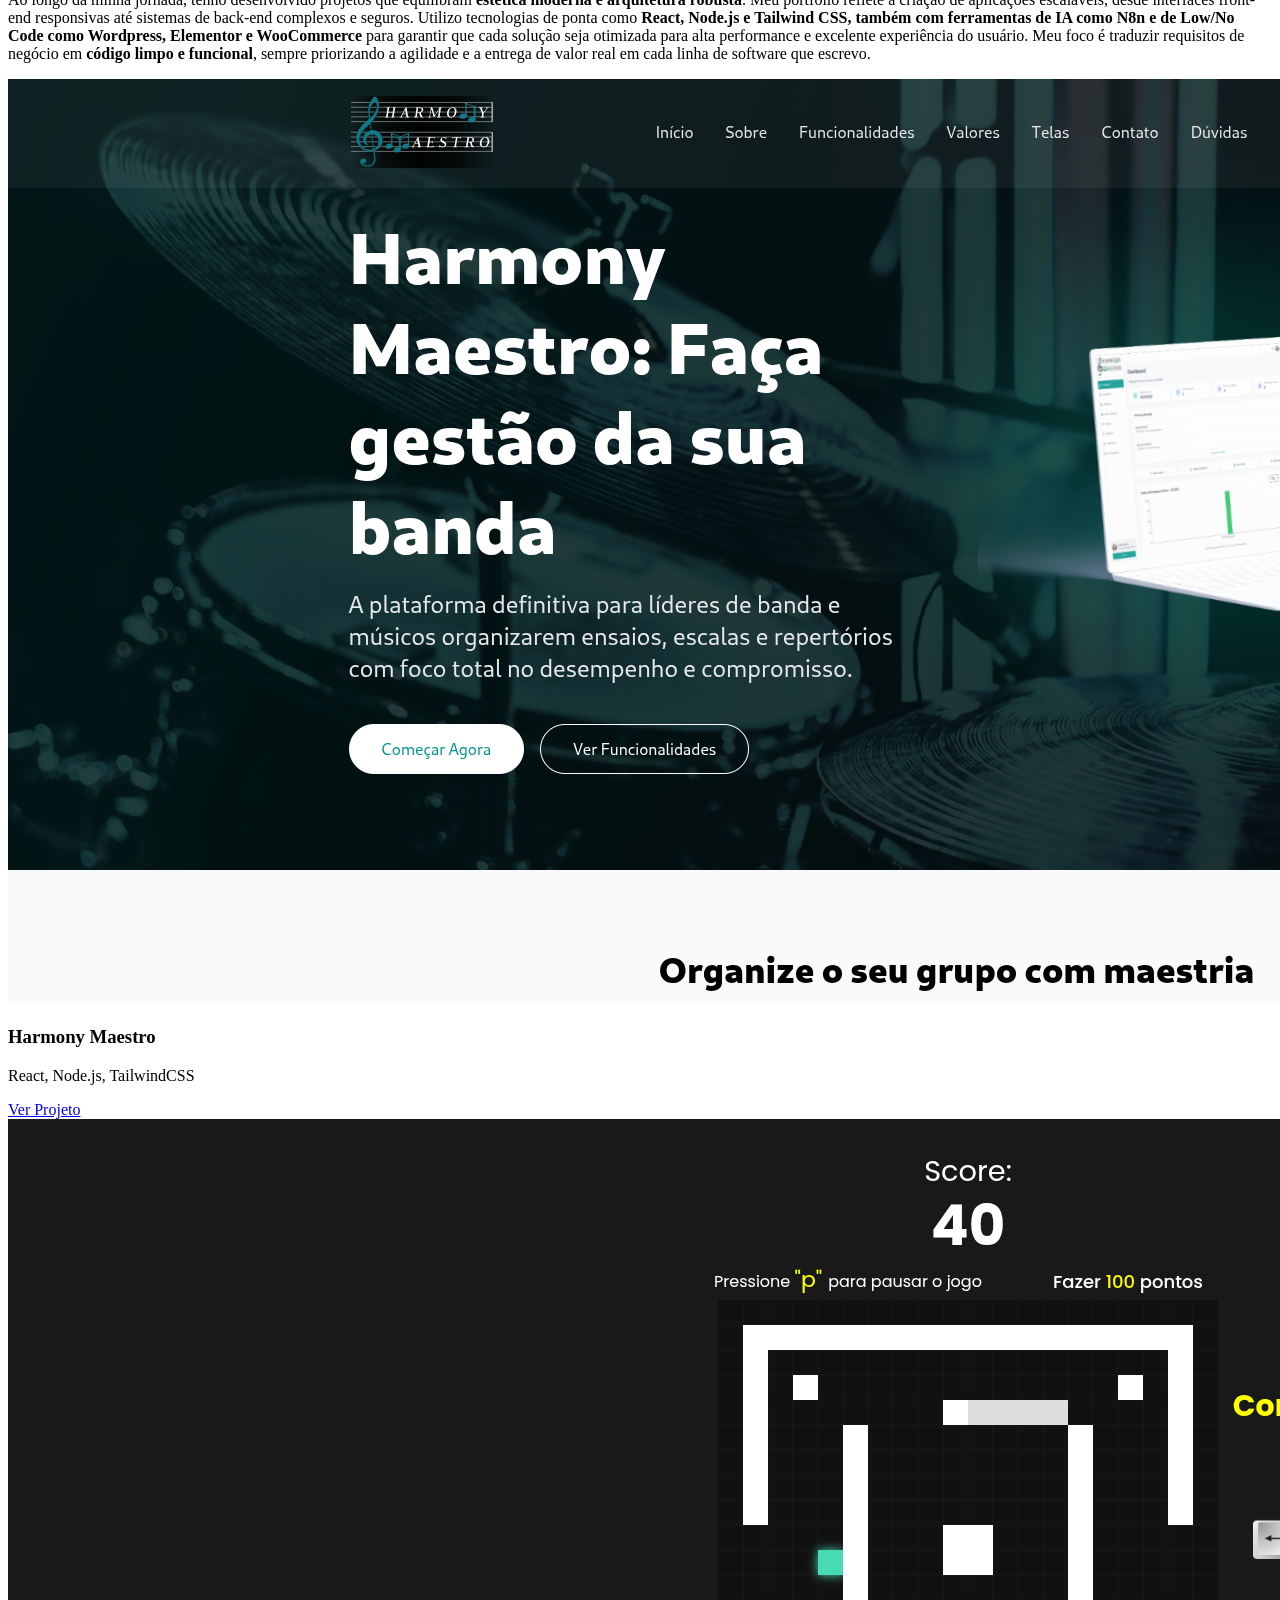
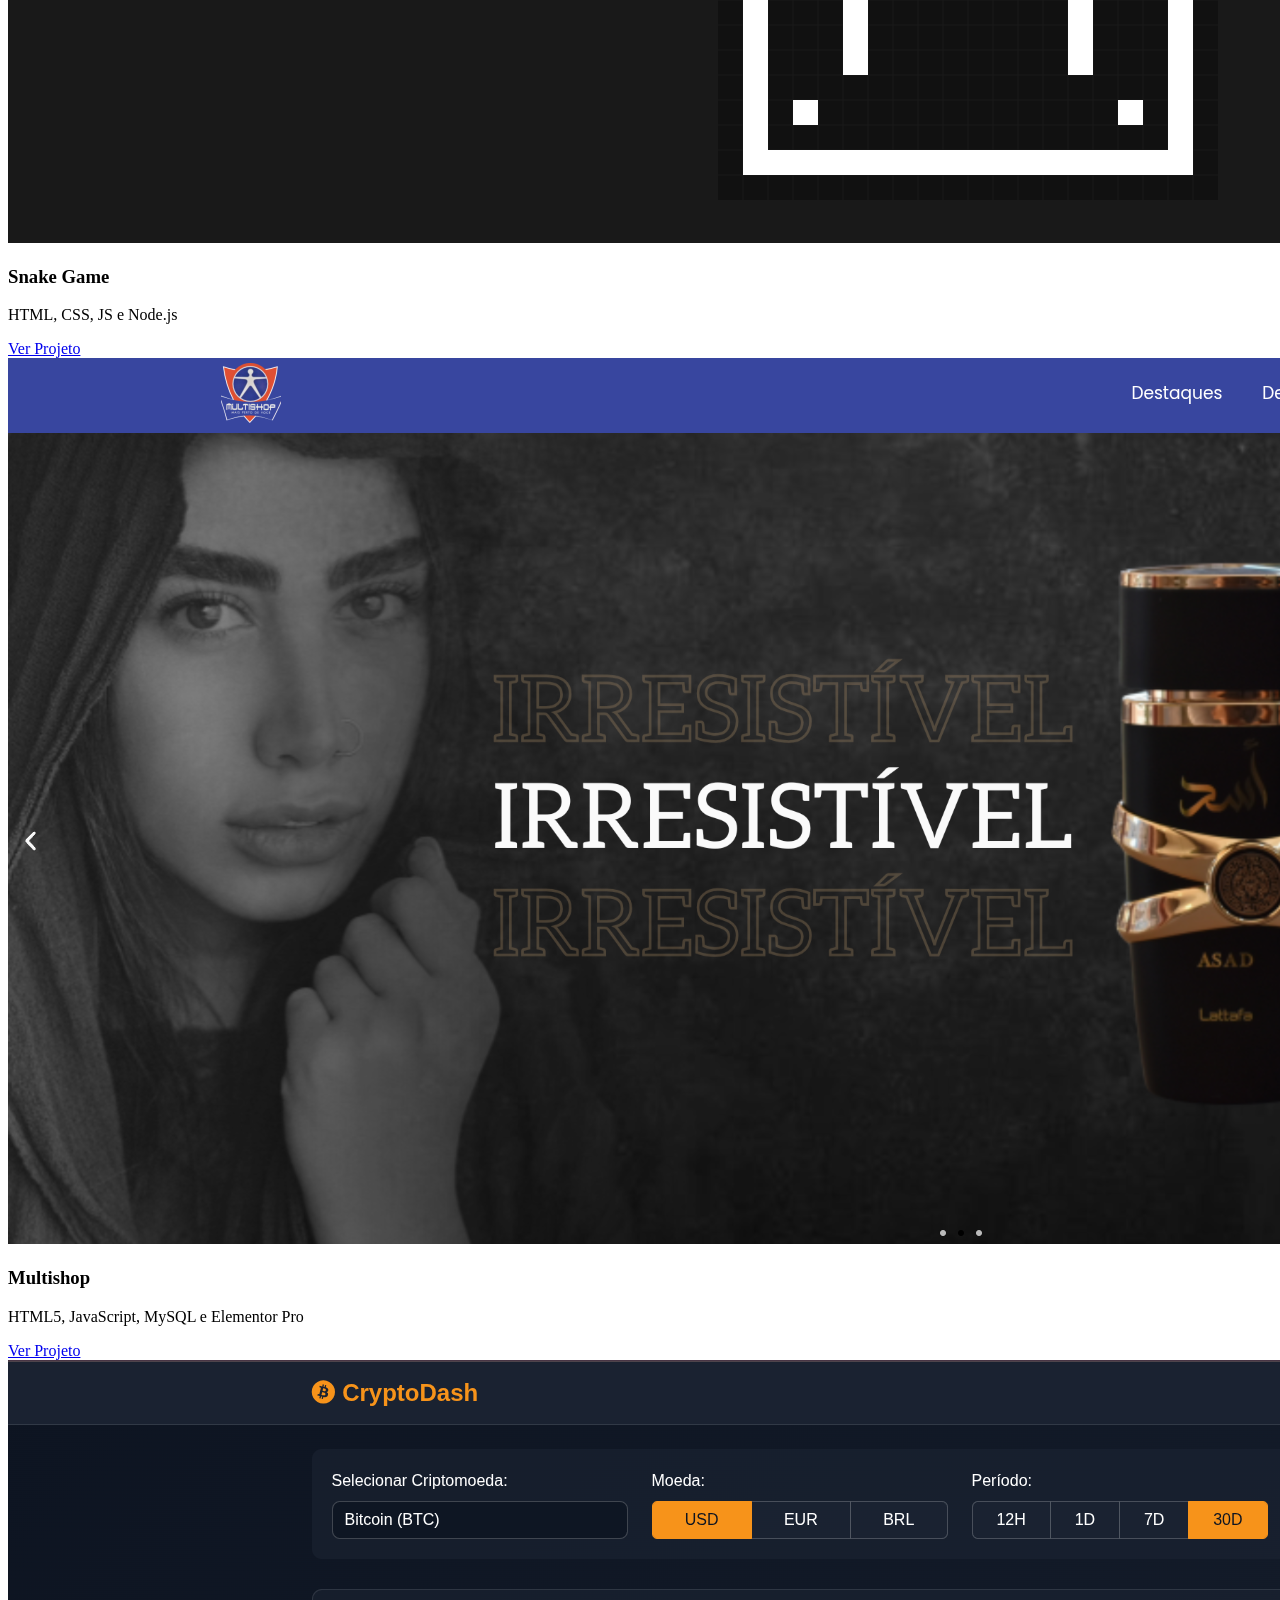
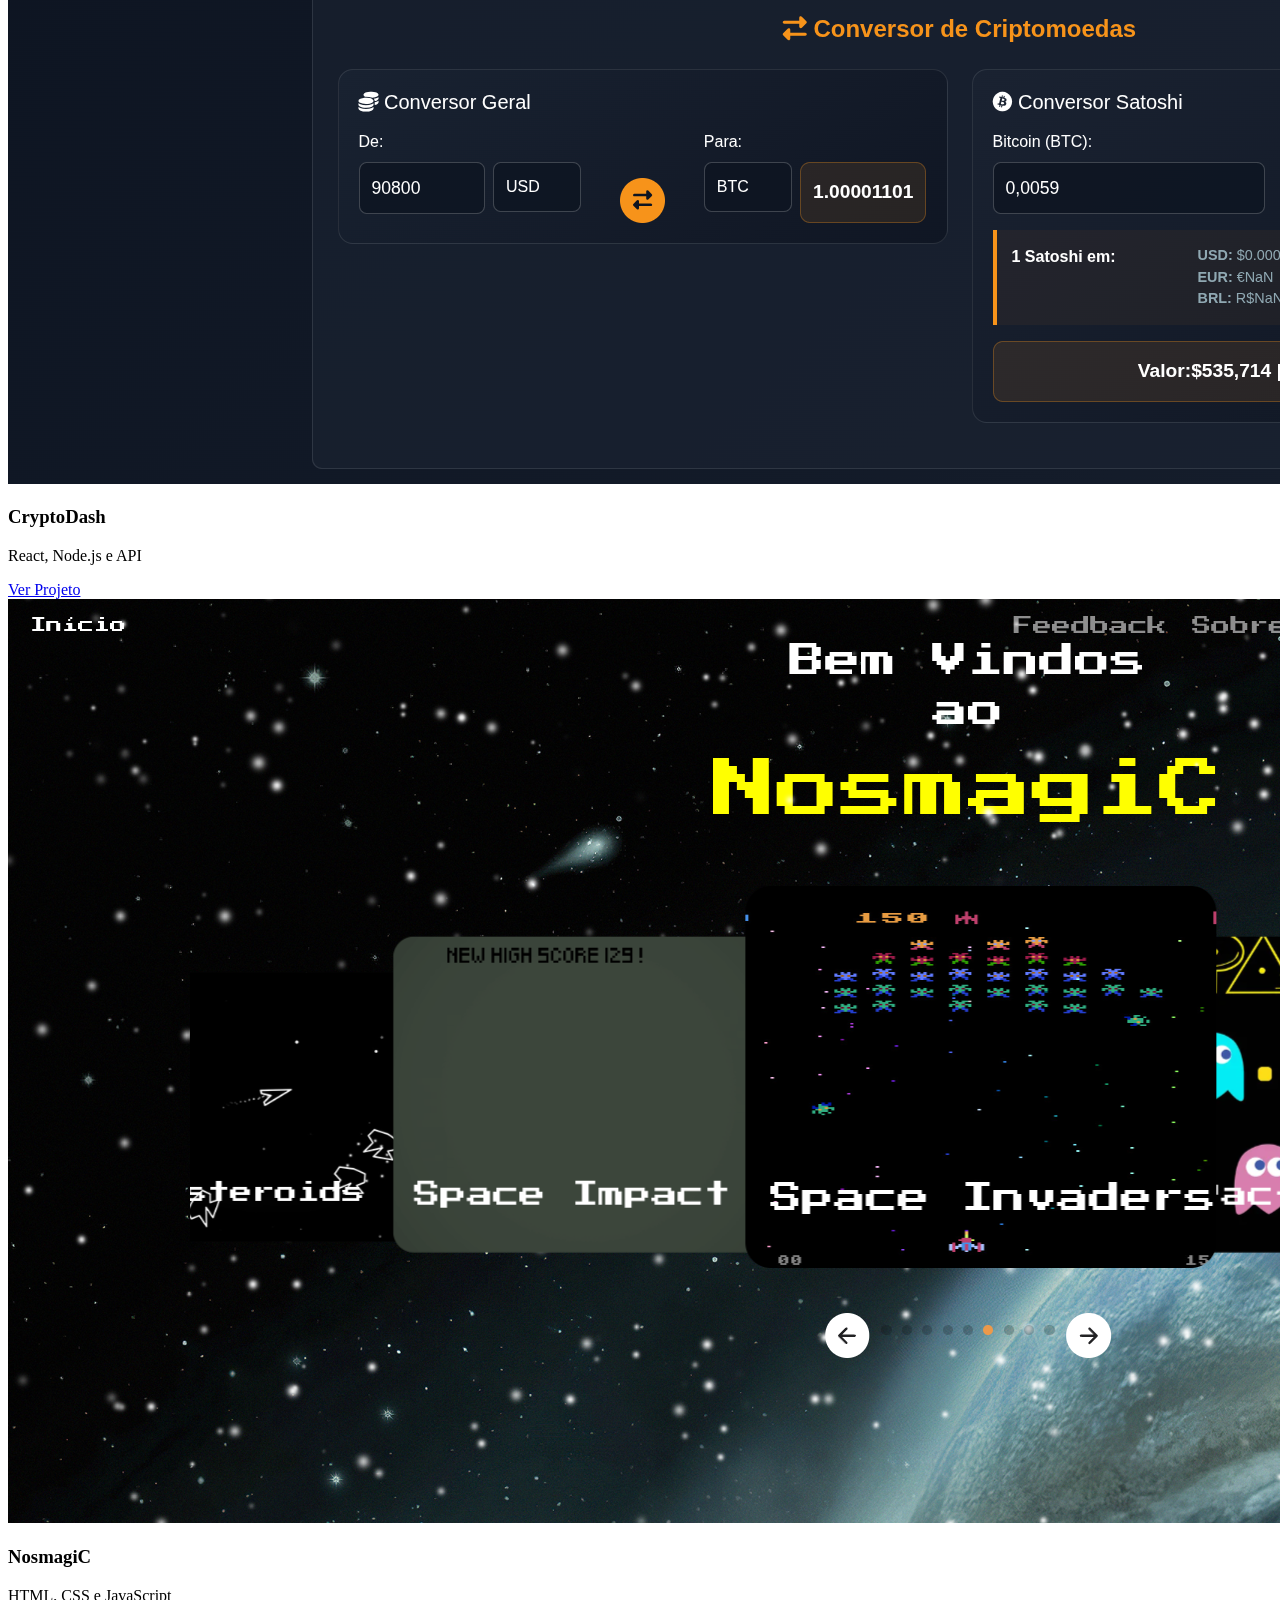
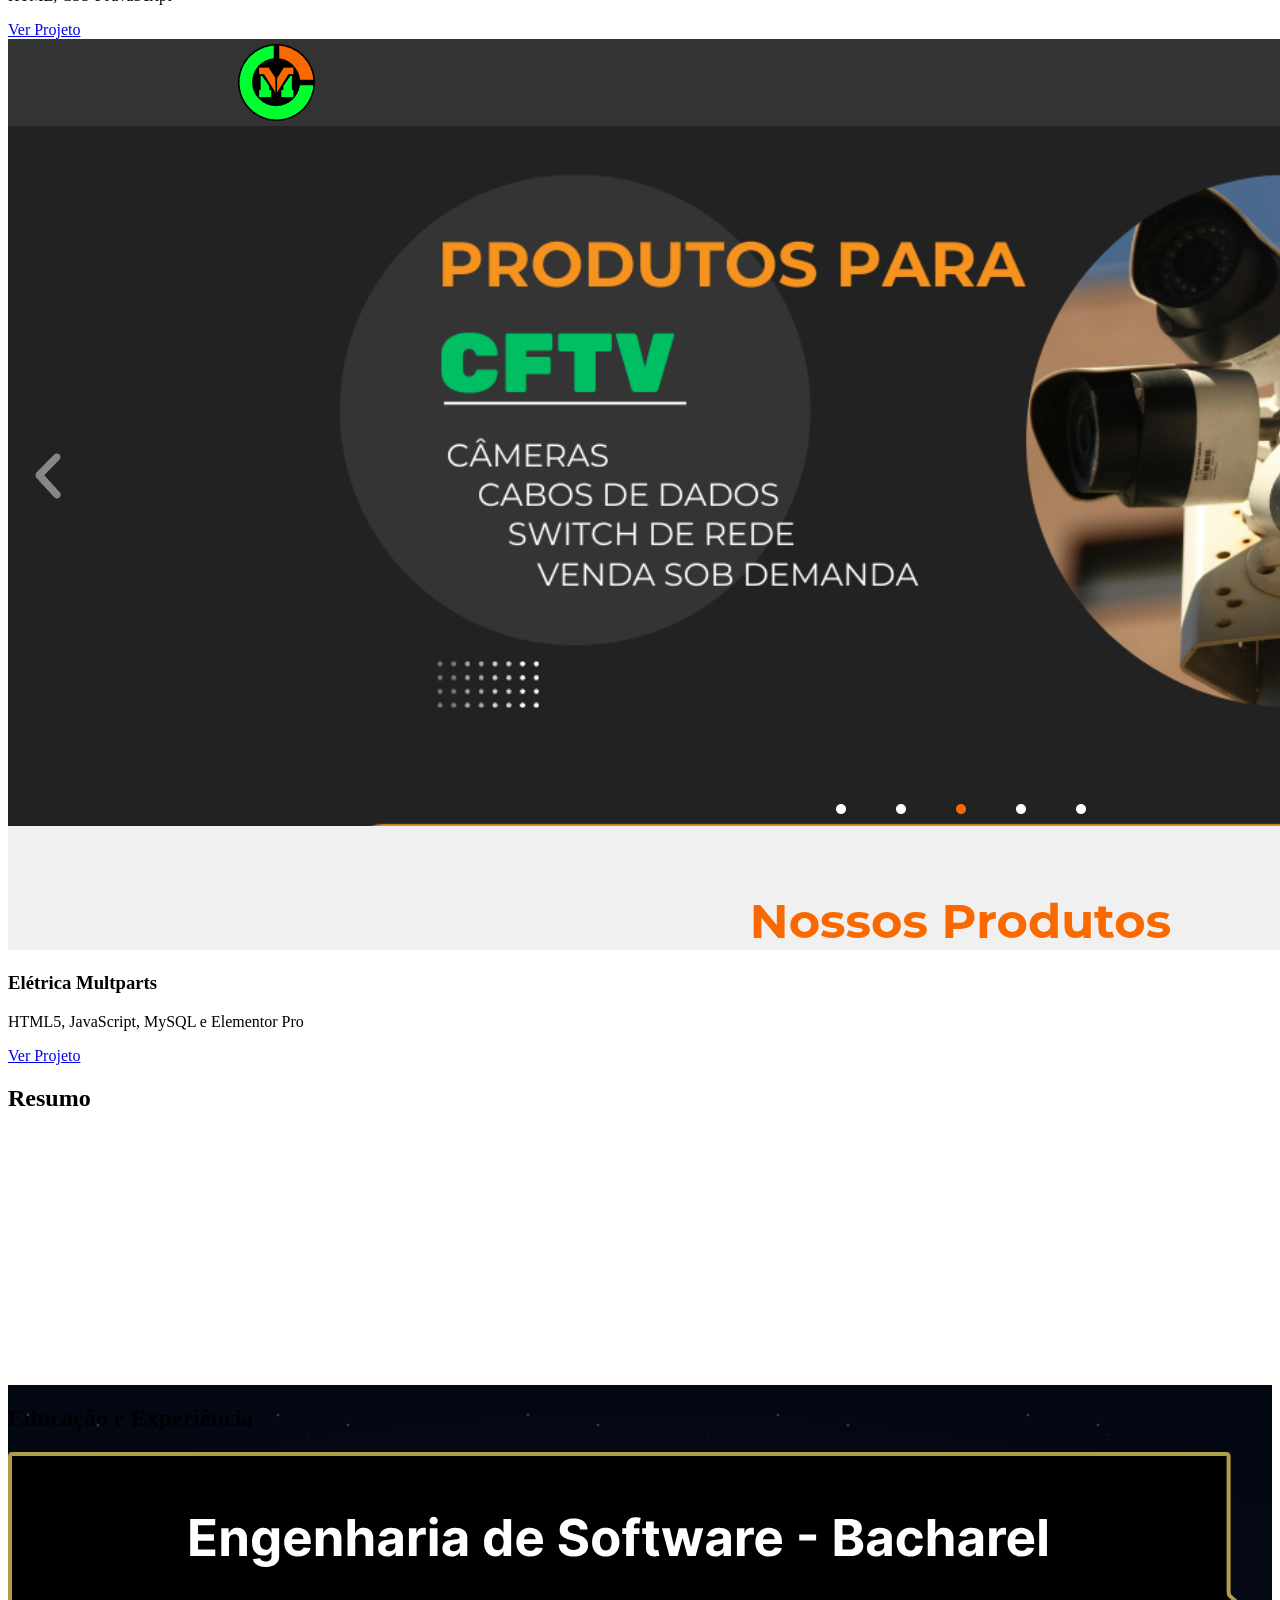
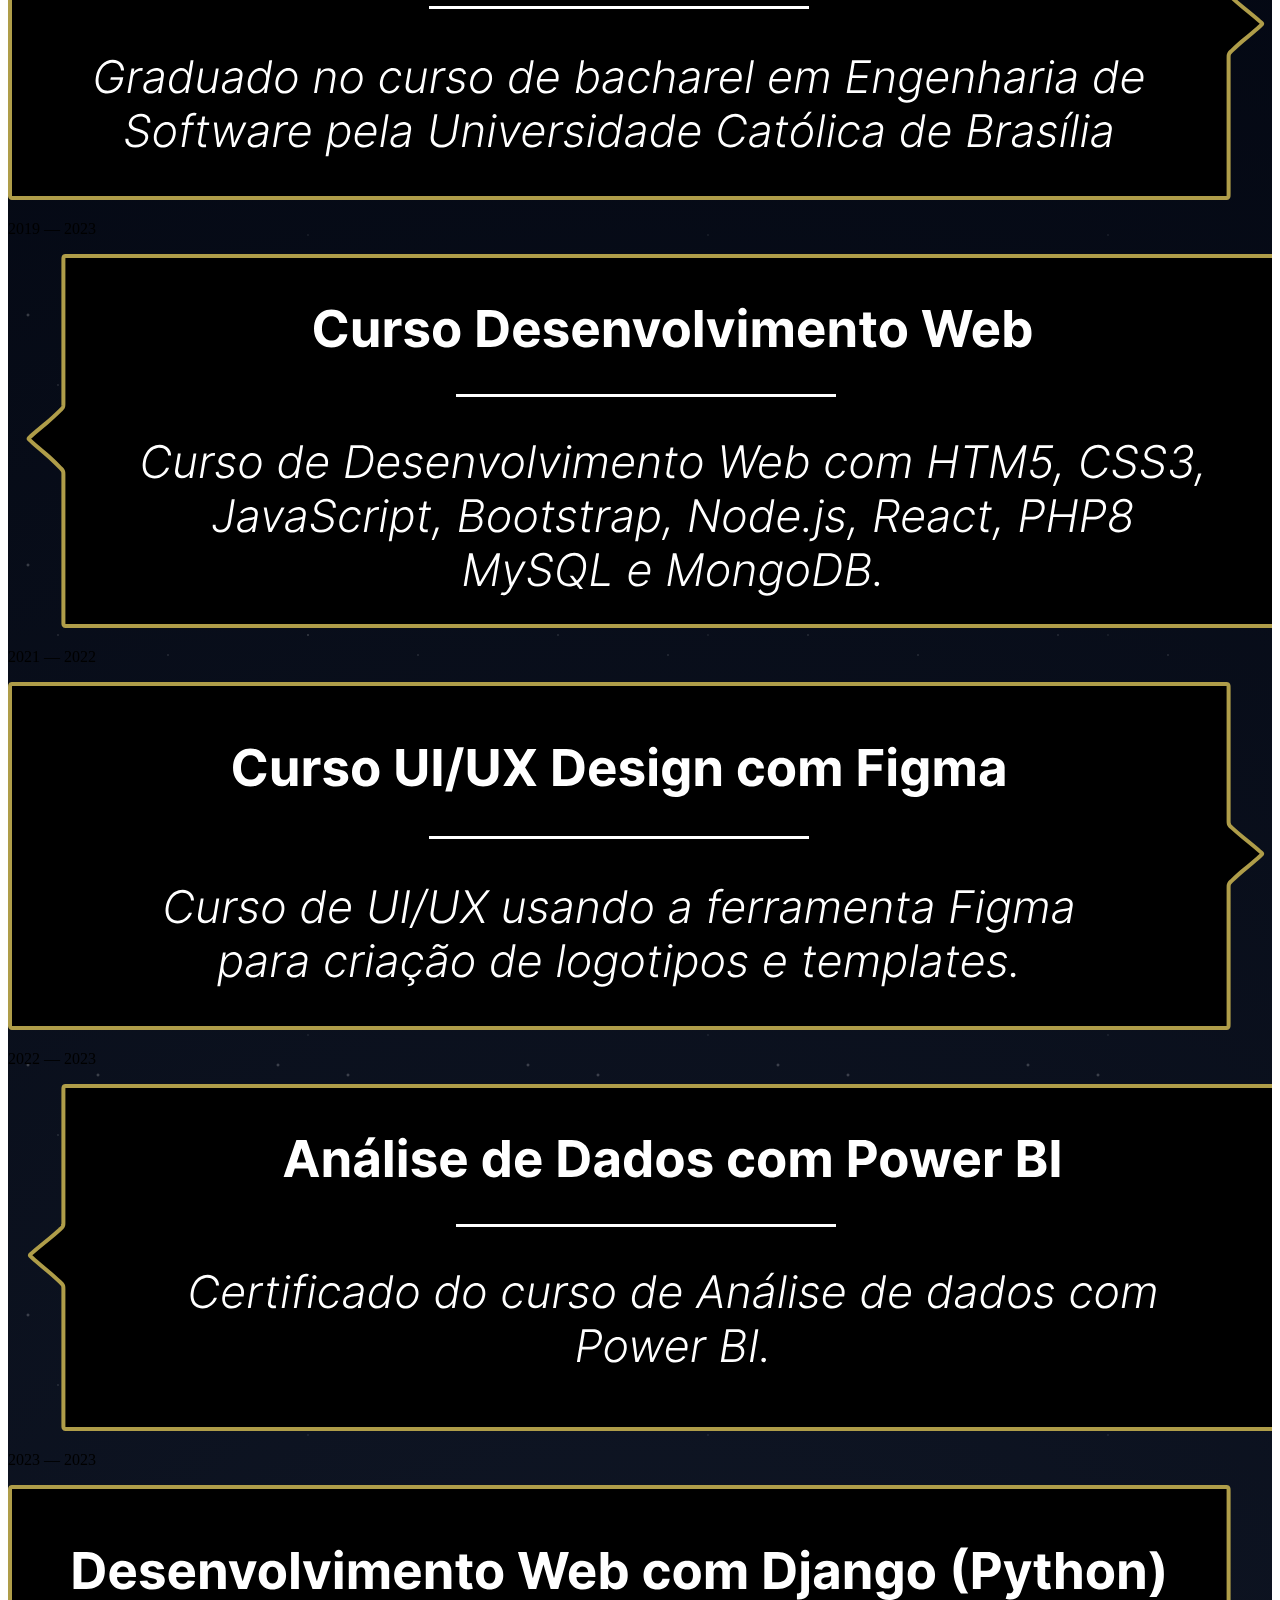
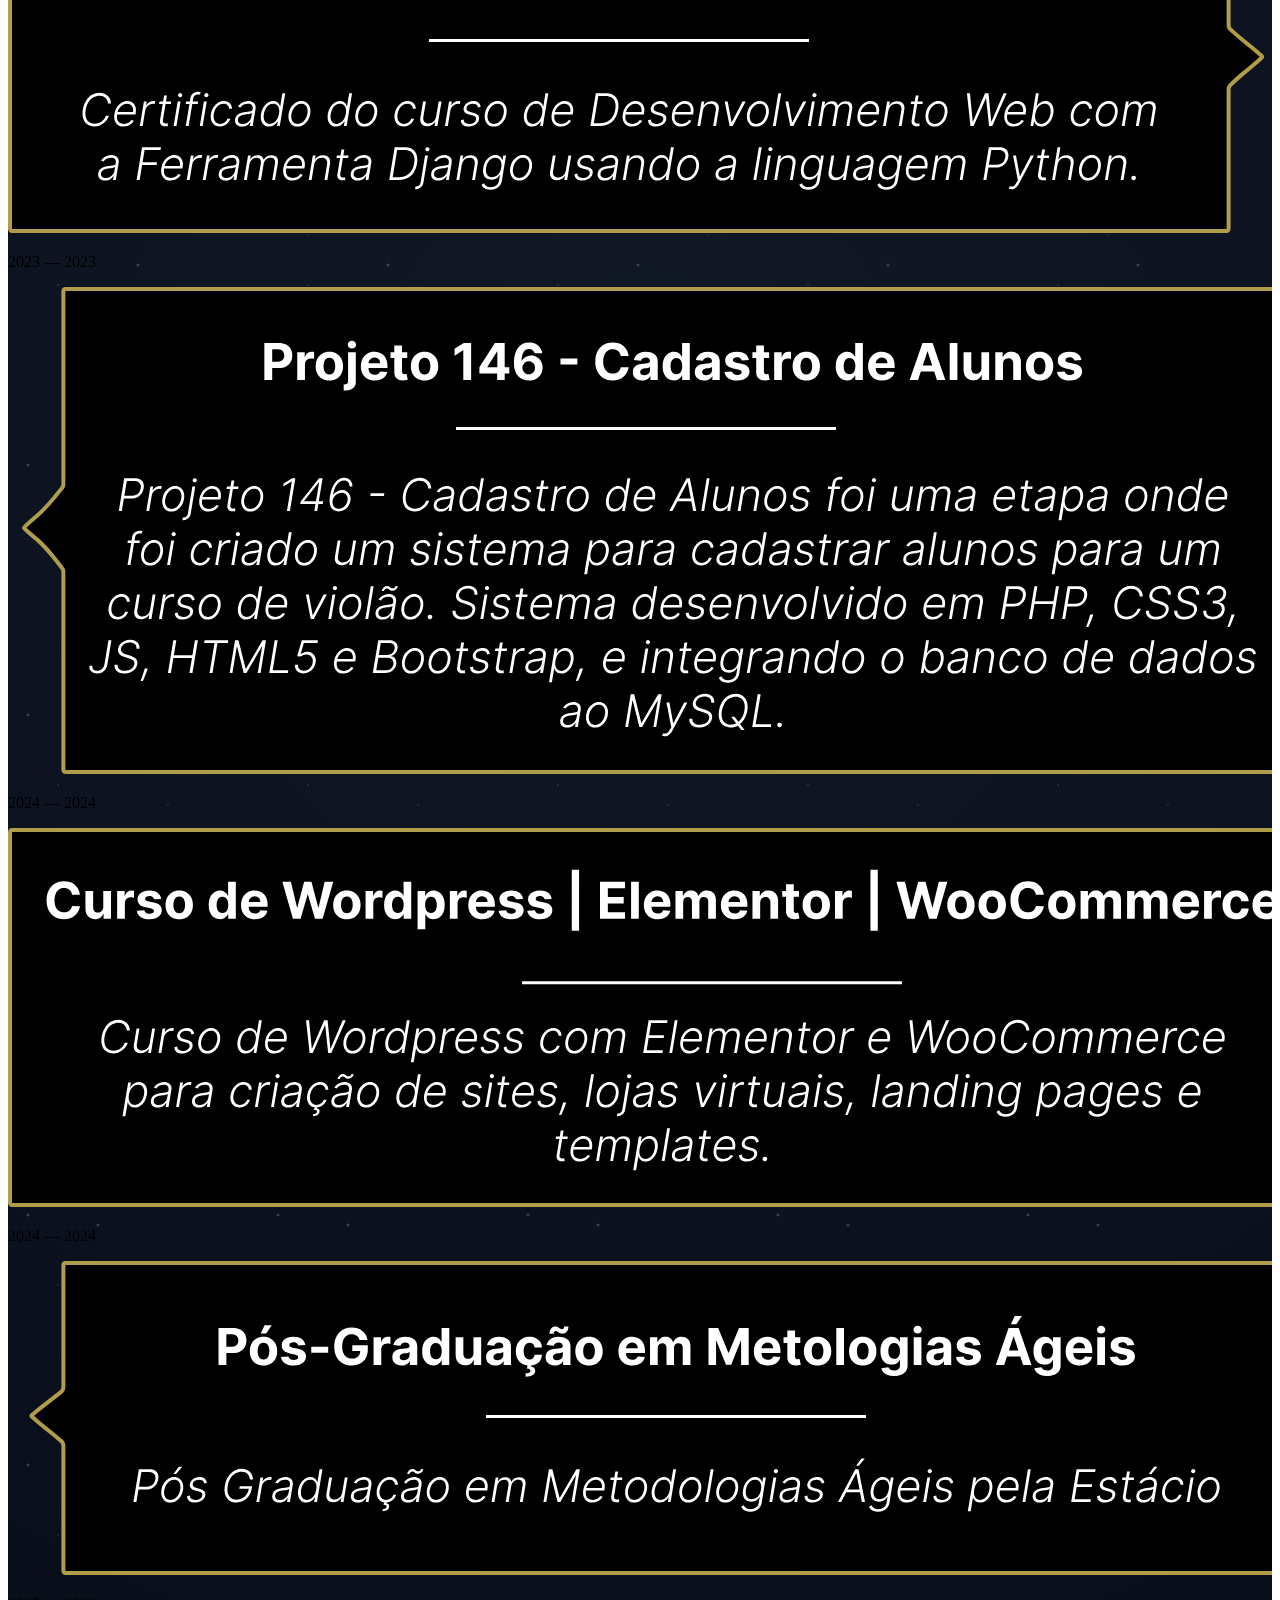
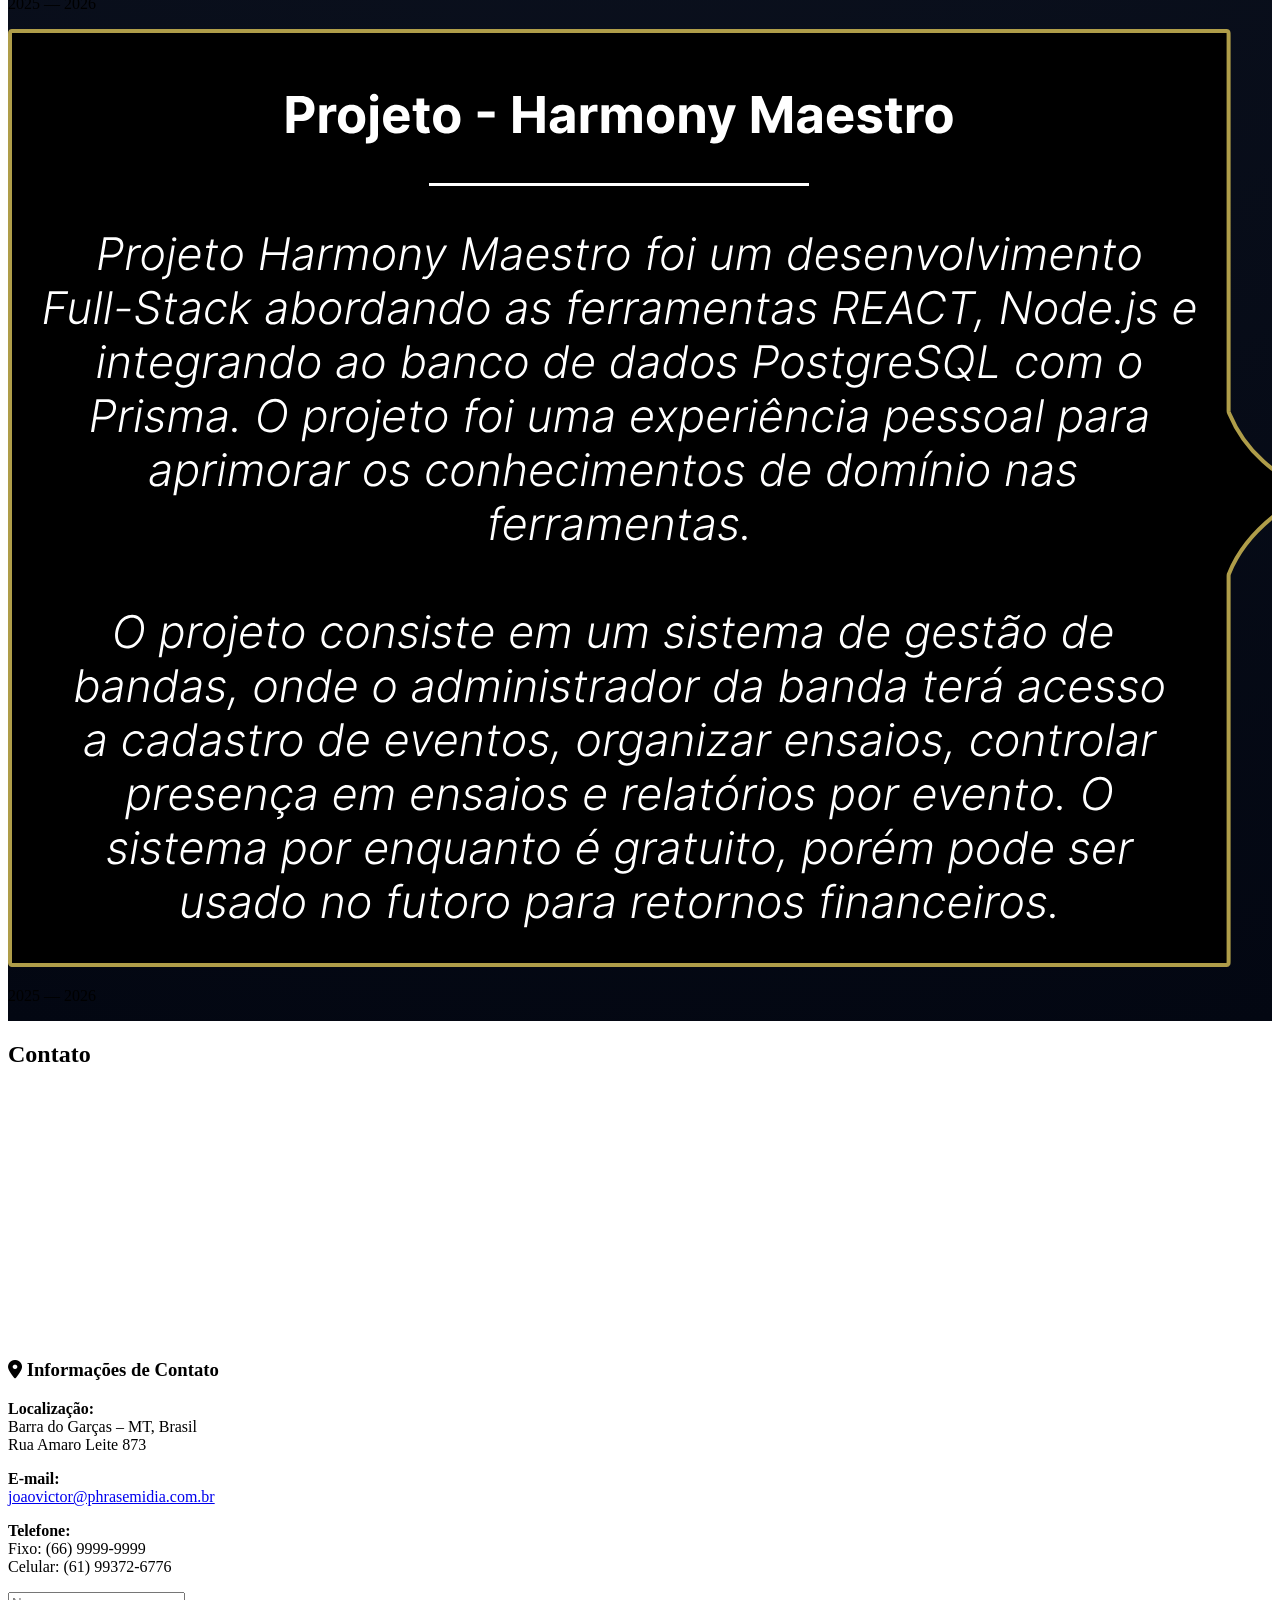
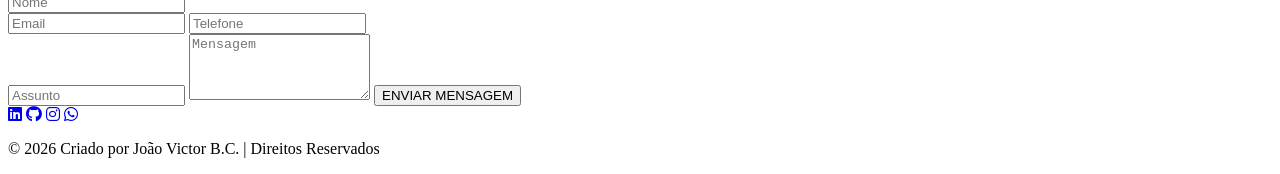
==== commit bb8ab0ab: "atualizando página" ====
--- a/index.html
+++ b/index.html
@@ -44,6 +44,54 @@
             transform: translateY(0);
         }
 
+        @keyframes moveStars {
+            from { transform: translateY(0); }
+            to { transform: translateY(-1000px); }
+        }
+
+        .space-bg {
+            /* Gradiente sideral: Azul muito profundo para o preto */
+            background: radial-gradient(circle at center, #111827 0%, #030712 100%);
+            position: relative;
+            overflow: hidden;
+        }
+
+        /* Camada de Estrelas 1 (Pequenas) */
+        .stars-layer {
+            position: absolute;
+            top: 0;
+            left: 0;
+            width: 200%;
+            height: 200%;
+            background-image: 
+                radial-gradient(2px 2px at 20px 30px, #ffffff, rgba(0,0,0,0)),
+                radial-gradient(1px 1px at 50px 100px, #ffffff, rgba(0,0,0,0)),
+                radial-gradient(2px 2px at 90px 40px, #ffffff, rgba(0,0,0,0)),
+                radial-gradient(2px 2px at 130px 80px, #ffffff, rgba(0,0,0,0)),
+                radial-gradient(1px 1px at 160px 120px, #ffffff, rgba(0,0,0,0));
+            background-repeat: repeat;
+            background-size: 250px 250px;
+            opacity: 0.3;
+            animation: moveStars 100s linear infinite;
+        }
+
+        /* Camada de Estrelas 2 (Brilho variante) */
+        .stars-layer-2 {
+            position: absolute;
+            top: 0;
+            left: 0;
+            width: 200%;
+            height: 200%;
+            background-image: 
+                radial-gradient(1.5px 1.5px at 100px 150px, #ffffff, rgba(0,0,0,0)),
+                radial-gradient(2px 2px at 200px 300px, #ffffff, rgba(0,0,0,0)),
+                radial-gradient(1px 1px at 300px 50px, #ffffff, rgba(0,0,0,0));
+            background-repeat: repeat;
+            background-size: 400px 400px;
+            opacity: 0.2;
+            animation: moveStars 150s linear infinite;
+        }
+
         /* Transição suave para o Navbar */
         #navbar { transition: all 0.4s ease-in-out; }
     </style>
@@ -165,118 +213,122 @@
         </h2>
     </section>
 
-    <section class="py-20 bg-gray-900 overflow-hidden">
-      <div class="max-w-6xl mx-auto px-6">
-          <h2 class="text-4xl font-bold text-center mb-20 uppercase tracking-tight text-white">Educação e Experiência</h2>
-
-          <div class="relative">
-              <div class="absolute left-1/2 transform -translate-x-1/2 w-[2px] bg-gray-200 h-full hidden md:block"></div>
-
-              <div class="space-y-12 md:space-y-0">
-                  
-                  <div class="reveal flex flex-col md:flex-row items-center justify-between w-full md:mb-16">
-                      <div class="order-1 md:w-[45%]">
-                          <img src="/public/linha_do_tempo/evento_1.svg" alt="Bacharel Engenharia" class="shadow-sm hover:shadow-md transition-shadow w-full">
-                      </div>
-                      <div class="z-20 flex items-center order-1 bg-black w-4 h-4 rounded-full border-2 border-white shadow-sm"></div>
-                      
-                      <div class="order-1 md:w-[45%] px-4 py-2">
-                          <p class="text-lg font-bold italic text-gray-200 tracking-tighter">2019 — 2023</p>
-                      </div>
-                  </div>
-
-                  <div class="reveal flex flex-col md:flex-row-reverse items-center justify-between w-full md:mb-16">
-                      <div class="order-1 md:w-[45%]">
-                          <img src="/public/linha_do_tempo/evento_2.svg" alt="Curso Web" class="shadow-sm hover:shadow-md transition-shadow w-full">
-                      </div>
-                      <div class="z-20 flex items-center order-1 bg-black w-4 h-4 rounded-full border-2 border-white shadow-sm"></div>
-                      
-                      <div class="order-1 md:w-[45%] px-4 py-2 md:text-right">
-                          <p class="text-lg font-bold italic text-gray-200 tracking-tighter">2021 — 2022</p>
-                      </div>
-                  </div>
-
-                  <div class="reveal flex flex-col md:flex-row items-center justify-between w-full md:mb-16">
-                      <div class="order-1 md:w-[45%]">
-                          <img src="/public/linha_do_tempo/evento_3.svg" alt="Design Figma" class="shadow-sm hover:shadow-md transition-shadow w-full">
-                      </div>
-                      <div class="z-20 flex items-center order-1 bg-black w-4 h-4 rounded-full border-2 border-white shadow-sm"></div>
-                      
-                      <div class="order-1 md:w-[45%] px-4 py-2">
-                          <p class="text-lg font-bold italic text-gray-200 tracking-tighter">2022 — 2023</p>
-                      </div>
-                  </div>
-
-                  <div class="reveal flex flex-col md:flex-row-reverse items-center justify-between w-full md:mb-16">
-                      <div class="order-1 md:w-[45%]">
-                          <img src="/public/linha_do_tempo/evento_4.svg" alt="Análise de Dados" class="shadow-sm hover:shadow-md transition-shadow w-full">
-                      </div>
-                      <div class="z-20 flex items-center order-1 bg-black w-4 h-4 rounded-full border-2 border-white shadow-sm"></div>
-                      
-                      <div class="order-1 md:w-[45%] px-4 py-2 md:text-right">
-                          <p class="text-lg font-bold italic text-gray-200 tracking-tighter">2023 — 2023</p>
-                      </div>
-                  </div>
-
-                  <div class="reveal flex flex-col md:flex-row items-center justify-between w-full md:mb-16">
-                      <div class="order-1 md:w-[45%]">
-                          <img src="/public/linha_do_tempo/evento_5.svg" alt="Desenvolvimento Django" class="shadow-sm hover:shadow-md transition-shadow w-full">
-                      </div>
-                      <div class="z-20 flex items-center order-1 bg-black w-4 h-4 rounded-full border-2 border-white shadow-sm"></div>
-                      
-                      <div class="order-1 md:w-[45%] px-4 py-2">
-                          <p class="text-lg font-bold italic text-gray-200 tracking-tighter">2023 — 2023</p>
-                      </div>
-                  </div>
-
-                  <div class="reveal flex flex-col md:flex-row-reverse items-center justify-between w-full md:mb-16">
-                      <div class="order-1 md:w-[45%]">
-                          <img src="/public/linha_do_tempo/evento_6.svg" alt="Projeto 146" class="shadow-sm hover:shadow-md transition-shadow w-full">
-                      </div>
-                      <div class="z-20 flex items-center order-1 bg-black w-4 h-4 rounded-full border-2 border-white shadow-sm"></div>
-                      
-                      <div class="order-1 md:w-[45%] px-4 py-2 md:text-right">
-                          <p class="text-lg font-bold italic text-gray-200 tracking-tighter">2024 — 2024</p>
-                      </div>
-                  </div>
-
-                  <div class="reveal flex flex-col md:flex-row items-center justify-between w-full md:mb-16">
-                      <div class="order-1 md:w-[45%]">
-                          <img src="/public/linha_do_tempo/evento_7.svg" alt="WordPress" class="shadow-sm hover:shadow-md transition-shadow w-full">
-                      </div>
-                      <div class="z-20 flex items-center order-1 bg-black w-4 h-4 rounded-full border-2 border-white shadow-sm"></div>
-                      
-                      <div class="order-1 md:w-[45%] px-4 py-2">
-                          <p class="text-lg font-bold italic text-gray-200 tracking-tighter">2024 — 2024</p>
-                      </div>
-                  </div>
-
-                  <div class="reveal flex flex-col md:flex-row-reverse items-center justify-between w-full md:mb-16">
-                      <div class="order-1 md:w-[45%]">
-                          <img src="/public/linha_do_tempo/evento_8.svg" alt="pos graduacao" class="shadow-sm hover:shadow-md transition-shadow w-full">
-                      </div>
-                      <div class="z-20 flex items-center order-1 bg-black w-4 h-4 rounded-full border-2 border-white shadow-sm"></div>
-                      
-                      <div class="order-1 md:w-[45%] px-4 py-2 md:text-right">
-                          <p class="text-lg font-bold italic text-gray-200 tracking-tighter">2025 — 2026</p>
-                      </div>
-                  </div>
-
-                  <div class="reveal flex flex-col md:flex-row items-center justify-between w-full md:mb-16">
-                      <div class="order-1 md:w-[45%]">
-                          <img src="/public/linha_do_tempo/evento_9.svg" alt="harmony" class="shadow-sm hover:shadow-md transition-shadow w-full">
-                      </div>
-                      <div class="z-20 flex items-center order-1 bg-black w-4 h-4 rounded-full border-2 border-white shadow-sm"></div>
-                      
-                      <div class="order-1 md:w-[45%] px-4 py-2">
-                          <p class="text-lg font-bold italic text-gray-200 tracking-tighter">2025 — 2026</p>
-                      </div>
-                  </div>
-
-              </div>
-          </div>
-      </div>
-  </section>
+    <section class="py-20 space-bg overflow-hidden">
+        <div class="stars-layer"></div>
+        <div class="stars-layer-2"></div>
+
+
+        <div class="max-w-6xl mx-auto px-6 relative z-10">
+            <h2 class="text-4xl font-bold text-center mb-20 uppercase tracking-tight text-white">Educação e Experiência</h2>
+
+            <div class="relative">
+                <div class="absolute left-1/2 transform -translate-x-1/2 w-[2px] bg-gray-700 h-full hidden md:block"></div>
+
+                <div class="space-y-12 md:space-y-0">
+                    
+                    <div class="reveal flex flex-col md:flex-row items-center justify-between w-full md:mb-16">
+                        <div class="order-1 md:w-[45%]">
+                            <img src="/public/linha_do_tempo/evento_1.svg" alt="Bacharel Engenharia" 
+                                class="w-full cursor-pointer transition-all duration-500 ease-in-out transform hover:scale-105 hover:-translate-y-4 hover:shadow-[0_20px_50px_rgba(0,0,0,0.5)] hover:shadow-white/10">
+                        </div>
+                        <div class="z-20 flex items-center order-1 bg-black w-4 h-4 rounded-full border-2 border-white shadow-sm"></div>
+                        <div class="order-1 md:w-[45%] px-4 py-2">
+                            <p class="text-lg font-bold italic text-gray-200 tracking-tighter">2019 — 2023</p>
+                        </div>
+                    </div>
+
+                    <div class="reveal flex flex-col md:flex-row-reverse items-center justify-between w-full md:mb-16">
+                        <div class="order-1 md:w-[45%]">
+                            <img src="/public/linha_do_tempo/evento_2.svg" alt="Curso Web" 
+                                class="w-full cursor-pointer transition-all duration-500 ease-in-out transform hover:scale-105 hover:-translate-y-4 hover:shadow-[0_20px_50px_rgba(0,0,0,0.5)] hover:shadow-white/10">
+                        </div>
+                        <div class="z-20 flex items-center order-1 bg-black w-4 h-4 rounded-full border-2 border-white shadow-sm"></div>
+                        <div class="order-1 md:w-[45%] px-4 py-2 md:text-right">
+                            <p class="text-lg font-bold italic text-gray-200 tracking-tighter">2021 — 2022</p>
+                        </div>
+                    </div>
+
+                    <div class="reveal flex flex-col md:flex-row items-center justify-between w-full md:mb-16">
+                        <div class="order-1 md:w-[45%]">
+                            <img src="/public/linha_do_tempo/evento_3.svg" alt="Design Figma" 
+                                class="w-full cursor-pointer transition-all duration-500 ease-in-out transform hover:scale-105 hover:-translate-y-4 hover:shadow-[0_20px_50px_rgba(0,0,0,0.5)] hover:shadow-white/10">
+                        </div>
+                        <div class="z-20 flex items-center order-1 bg-black w-4 h-4 rounded-full border-2 border-white shadow-sm"></div>
+                        <div class="order-1 md:w-[45%] px-4 py-2">
+                            <p class="text-lg font-bold italic text-gray-200 tracking-tighter">2022 — 2023</p>
+                        </div>
+                    </div>
+
+                    <div class="reveal flex flex-col md:flex-row-reverse items-center justify-between w-full md:mb-16">
+                        <div class="order-1 md:w-[45%]">
+                            <img src="/public/linha_do_tempo/evento_4.svg" alt="Análise de Dados" 
+                                class="w-full cursor-pointer transition-all duration-500 ease-in-out transform hover:scale-105 hover:-translate-y-4 hover:shadow-[0_20px_50px_rgba(0,0,0,0.5)] hover:shadow-white/10">
+                        </div>
+                        <div class="z-20 flex items-center order-1 bg-black w-4 h-4 rounded-full border-2 border-white shadow-sm"></div>
+                        <div class="order-1 md:w-[45%] px-4 py-2 md:text-right">
+                            <p class="text-lg font-bold italic text-gray-200 tracking-tighter">2023 — 2023</p>
+                        </div>
+                    </div>
+
+                    <div class="reveal flex flex-col md:flex-row items-center justify-between w-full md:mb-16">
+                        <div class="order-1 md:w-[45%]">
+                            <img src="/public/linha_do_tempo/evento_5.svg" alt="Desenvolvimento Django" 
+                                class="w-full cursor-pointer transition-all duration-500 ease-in-out transform hover:scale-105 hover:-translate-y-4 hover:shadow-[0_20px_50px_rgba(0,0,0,0.5)] hover:shadow-white/10">
+                        </div>
+                        <div class="z-20 flex items-center order-1 bg-black w-4 h-4 rounded-full border-2 border-white shadow-sm"></div>
+                        <div class="order-1 md:w-[45%] px-4 py-2">
+                            <p class="text-lg font-bold italic text-gray-200 tracking-tighter">2023 — 2023</p>
+                        </div>
+                    </div>
+
+                    <div class="reveal flex flex-col md:flex-row-reverse items-center justify-between w-full md:mb-16">
+                        <div class="order-1 md:w-[45%]">
+                            <img src="/public/linha_do_tempo/evento_6.svg" alt="Projeto 146" 
+                                class="w-full cursor-pointer transition-all duration-500 ease-in-out transform hover:scale-105 hover:-translate-y-4 hover:shadow-[0_20px_50px_rgba(0,0,0,0.5)] hover:shadow-white/10">
+                        </div>
+                        <div class="z-20 flex items-center order-1 bg-black w-4 h-4 rounded-full border-2 border-white shadow-sm"></div>
+                        <div class="order-1 md:w-[45%] px-4 py-2 md:text-right">
+                            <p class="text-lg font-bold italic text-gray-200 tracking-tighter">2024 — 2024</p>
+                        </div>
+                    </div>
+
+                    <div class="reveal flex flex-col md:flex-row items-center justify-between w-full md:mb-16">
+                        <div class="order-1 md:w-[45%]">
+                            <img src="/public/linha_do_tempo/evento_7.svg" alt="WordPress" 
+                                class="w-full cursor-pointer transition-all duration-500 ease-in-out transform hover:scale-105 hover:-translate-y-4 hover:shadow-[0_20px_50px_rgba(0,0,0,0.5)] hover:shadow-white/10">
+                        </div>
+                        <div class="z-20 flex items-center order-1 bg-black w-4 h-4 rounded-full border-2 border-white shadow-sm"></div>
+                        <div class="order-1 md:w-[45%] px-4 py-2">
+                            <p class="text-lg font-bold italic text-gray-200 tracking-tighter">2024 — 2024</p>
+                        </div>
+                    </div>
+
+                    <div class="reveal flex flex-col md:flex-row-reverse items-center justify-between w-full md:mb-16">
+                        <div class="order-1 md:w-[45%]">
+                            <img src="/public/linha_do_tempo/evento_8.svg" alt="Pos graduação" 
+                                class="w-full cursor-pointer transition-all duration-500 ease-in-out transform hover:scale-105 hover:-translate-y-4 hover:shadow-[0_20px_50px_rgba(0,0,0,0.5)] hover:shadow-white/10">
+                        </div>
+                        <div class="z-20 flex items-center order-1 bg-black w-4 h-4 rounded-full border-2 border-white shadow-sm"></div>
+                        <div class="order-1 md:w-[45%] px-4 py-2 md:text-right">
+                            <p class="text-lg font-bold italic text-gray-200 tracking-tighter">2025 — 2026</p>
+                        </div>
+                    </div>
+
+                    <div class="reveal flex flex-col md:flex-row items-center justify-between w-full md:mb-16">
+                        <div class="order-1 md:w-[45%]">
+                            <img src="/public/linha_do_tempo/evento_9.svg" alt="Harmony" 
+                                class="w-full cursor-pointer transition-all duration-500 ease-in-out transform hover:scale-105 hover:-translate-y-4 hover:shadow-[0_20px_50px_rgba(0,0,0,0.5)] hover:shadow-white/10">
+                        </div>
+                        <div class="z-20 flex items-center order-1 bg-black w-4 h-4 rounded-full border-2 border-white shadow-sm"></div>
+                        <div class="order-1 md:w-[45%] px-4 py-2">
+                            <p class="text-lg font-bold italic text-gray-200 tracking-tighter">2025 — 2026</p>
+                        </div>
+                    </div>
+
+                </div>
+            </div>
+        </div>
+    </section>
 
     <section id="contato" class="parallax-sm bg-img-contact flex items-center justify-center relative h-[50vh] md:h-[70vh]">
         <div class="absolute inset-0 bg-black opacity-50"></div>
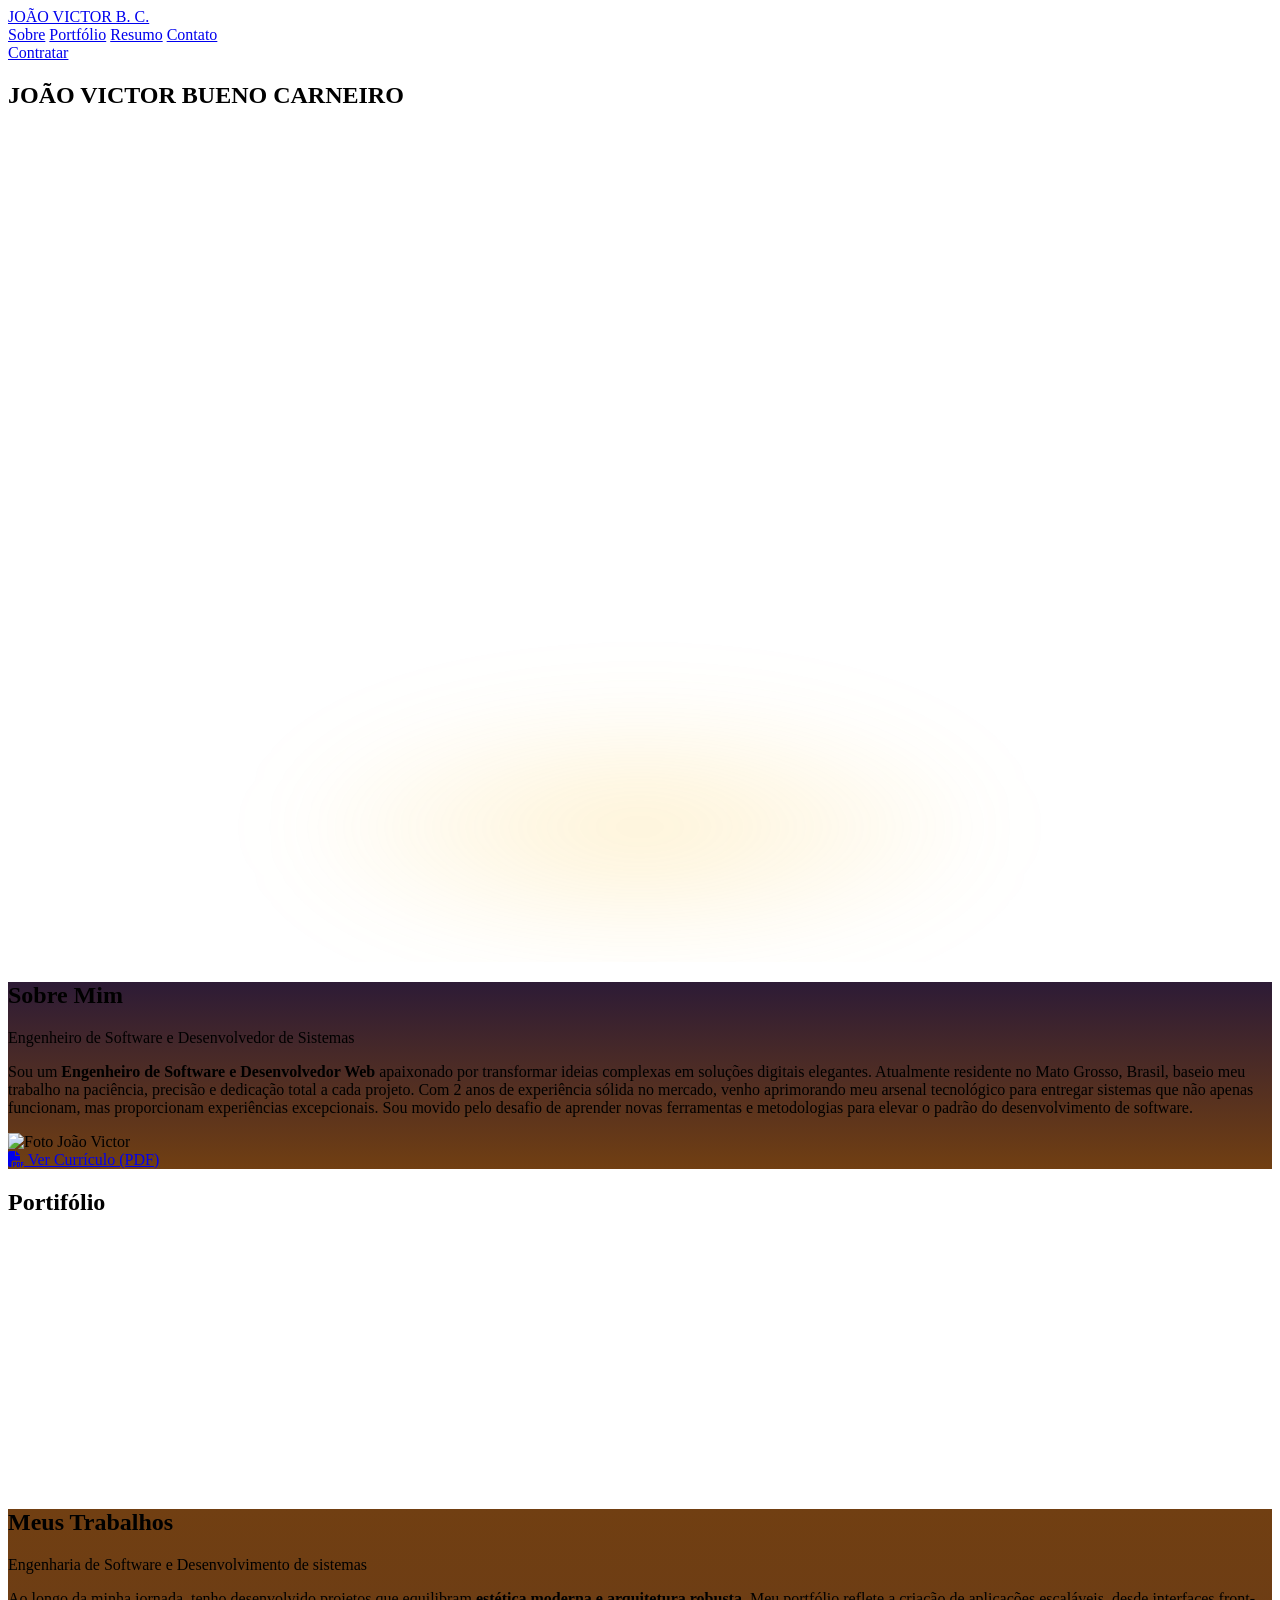
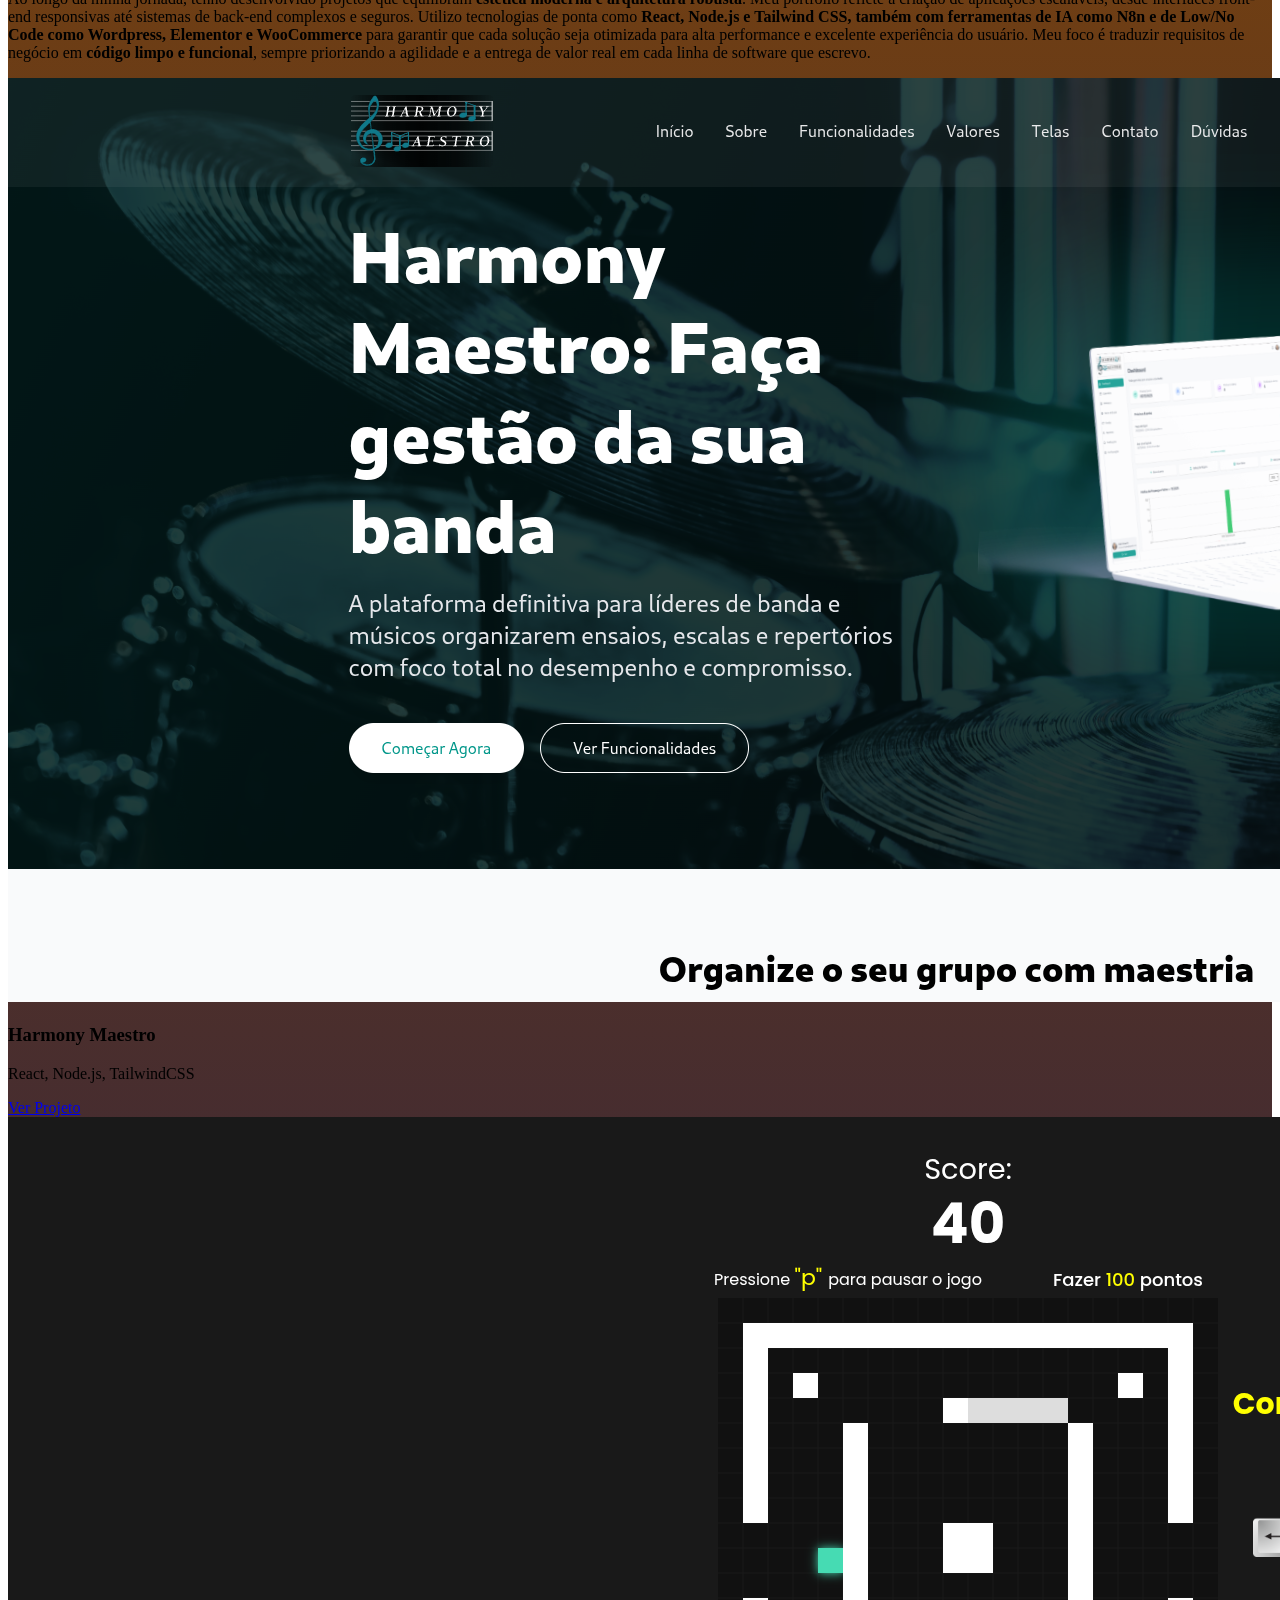
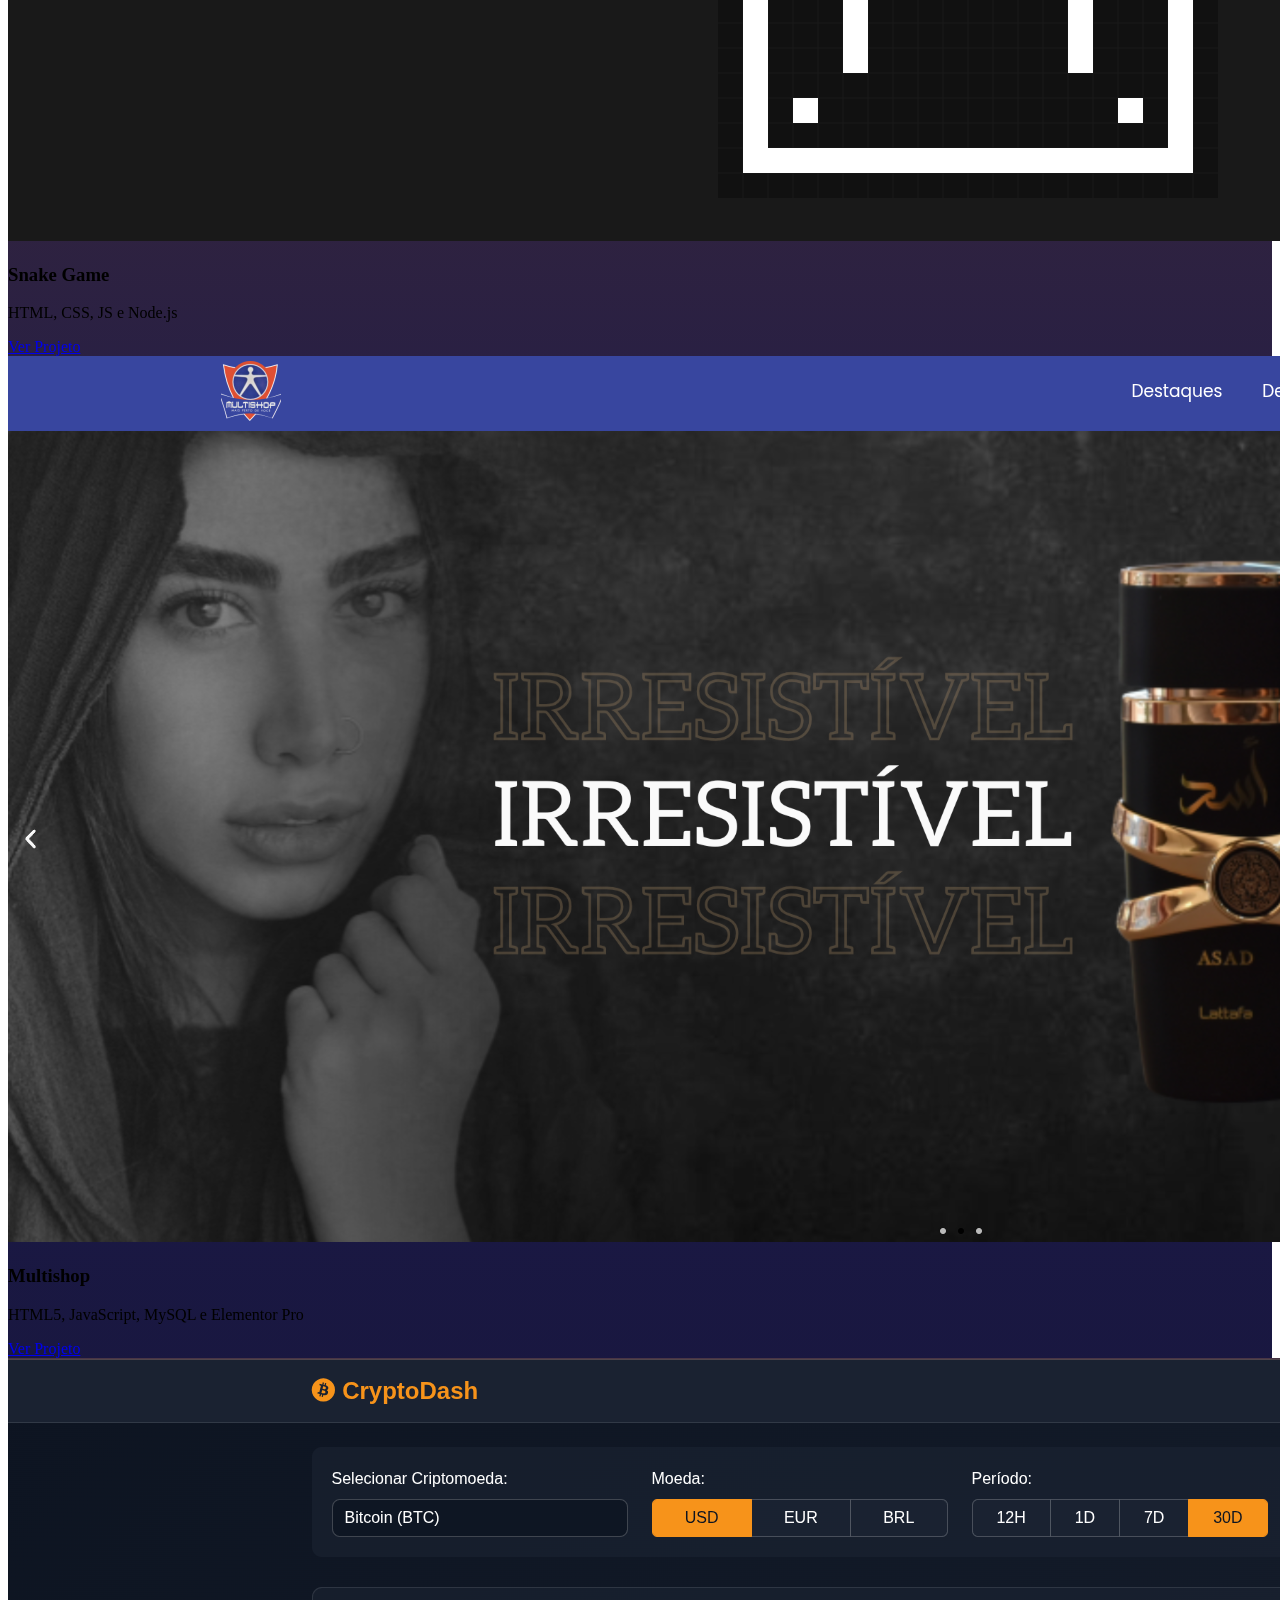
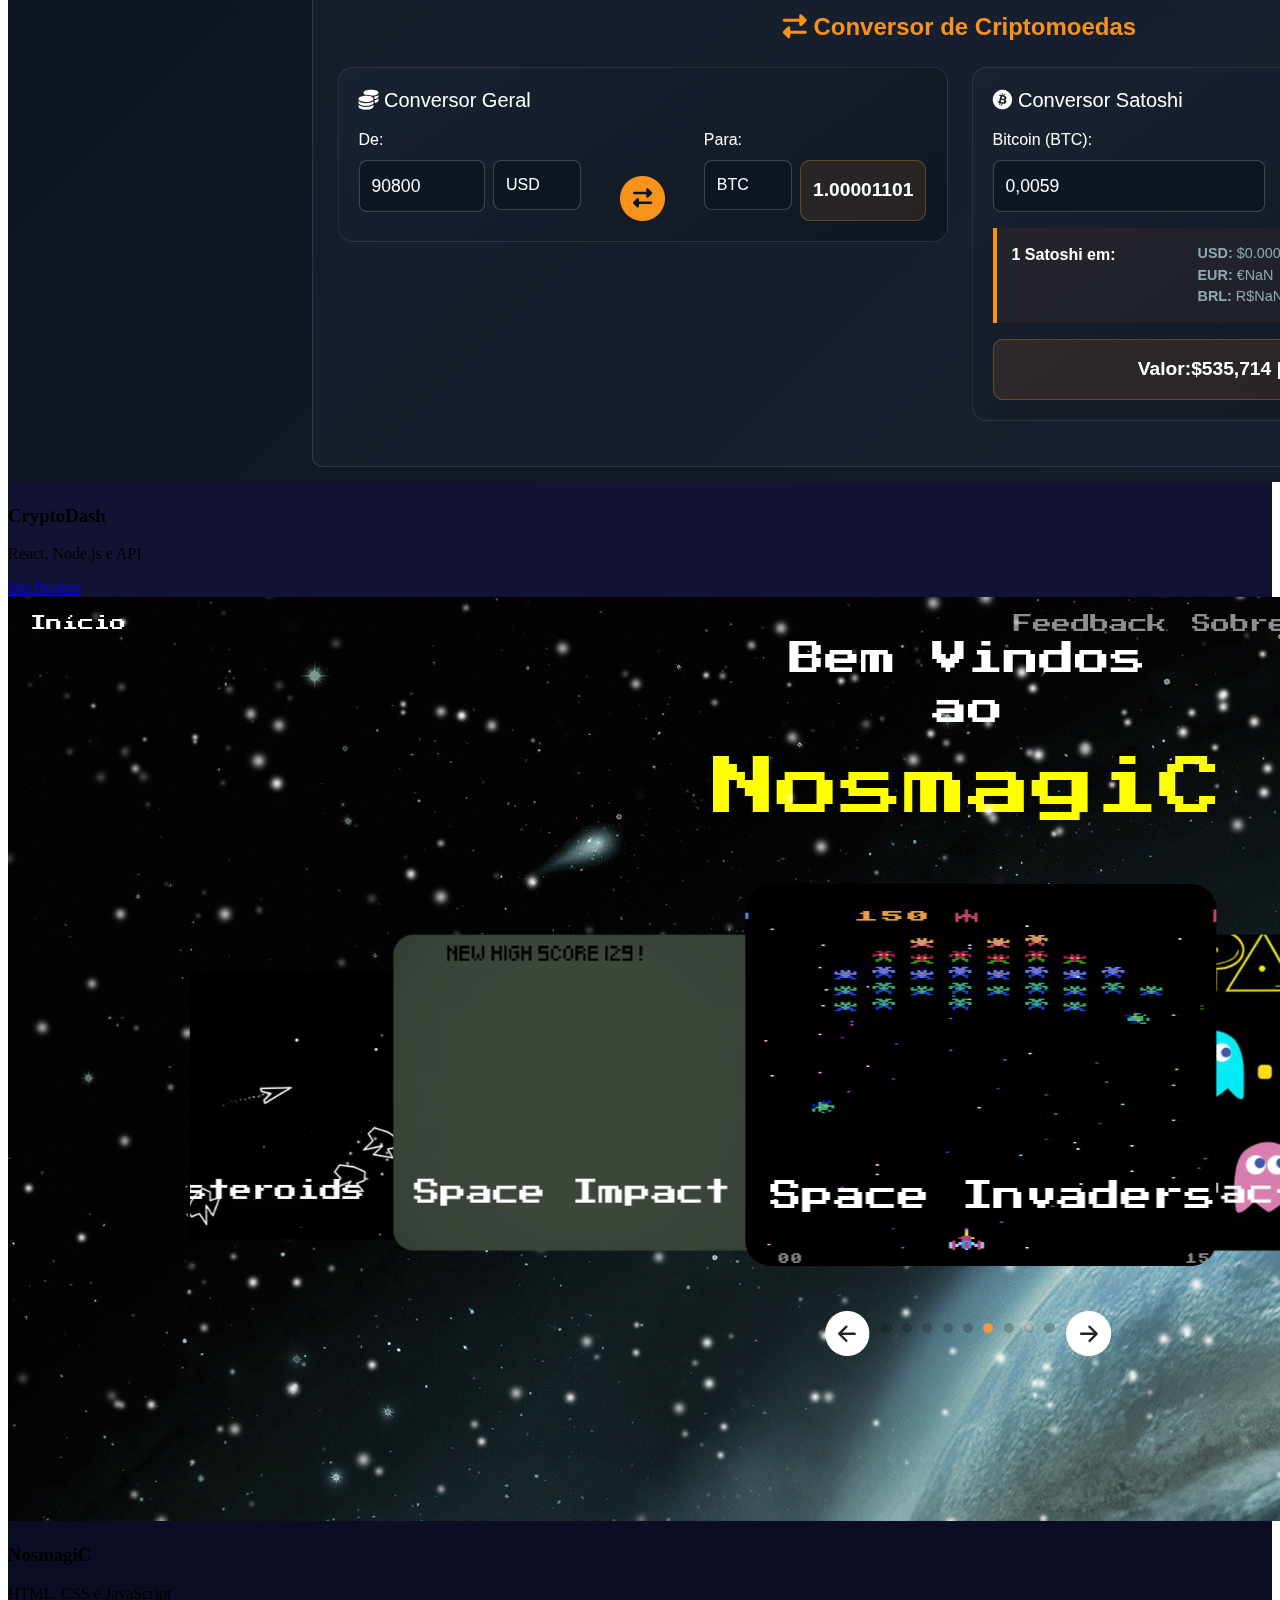
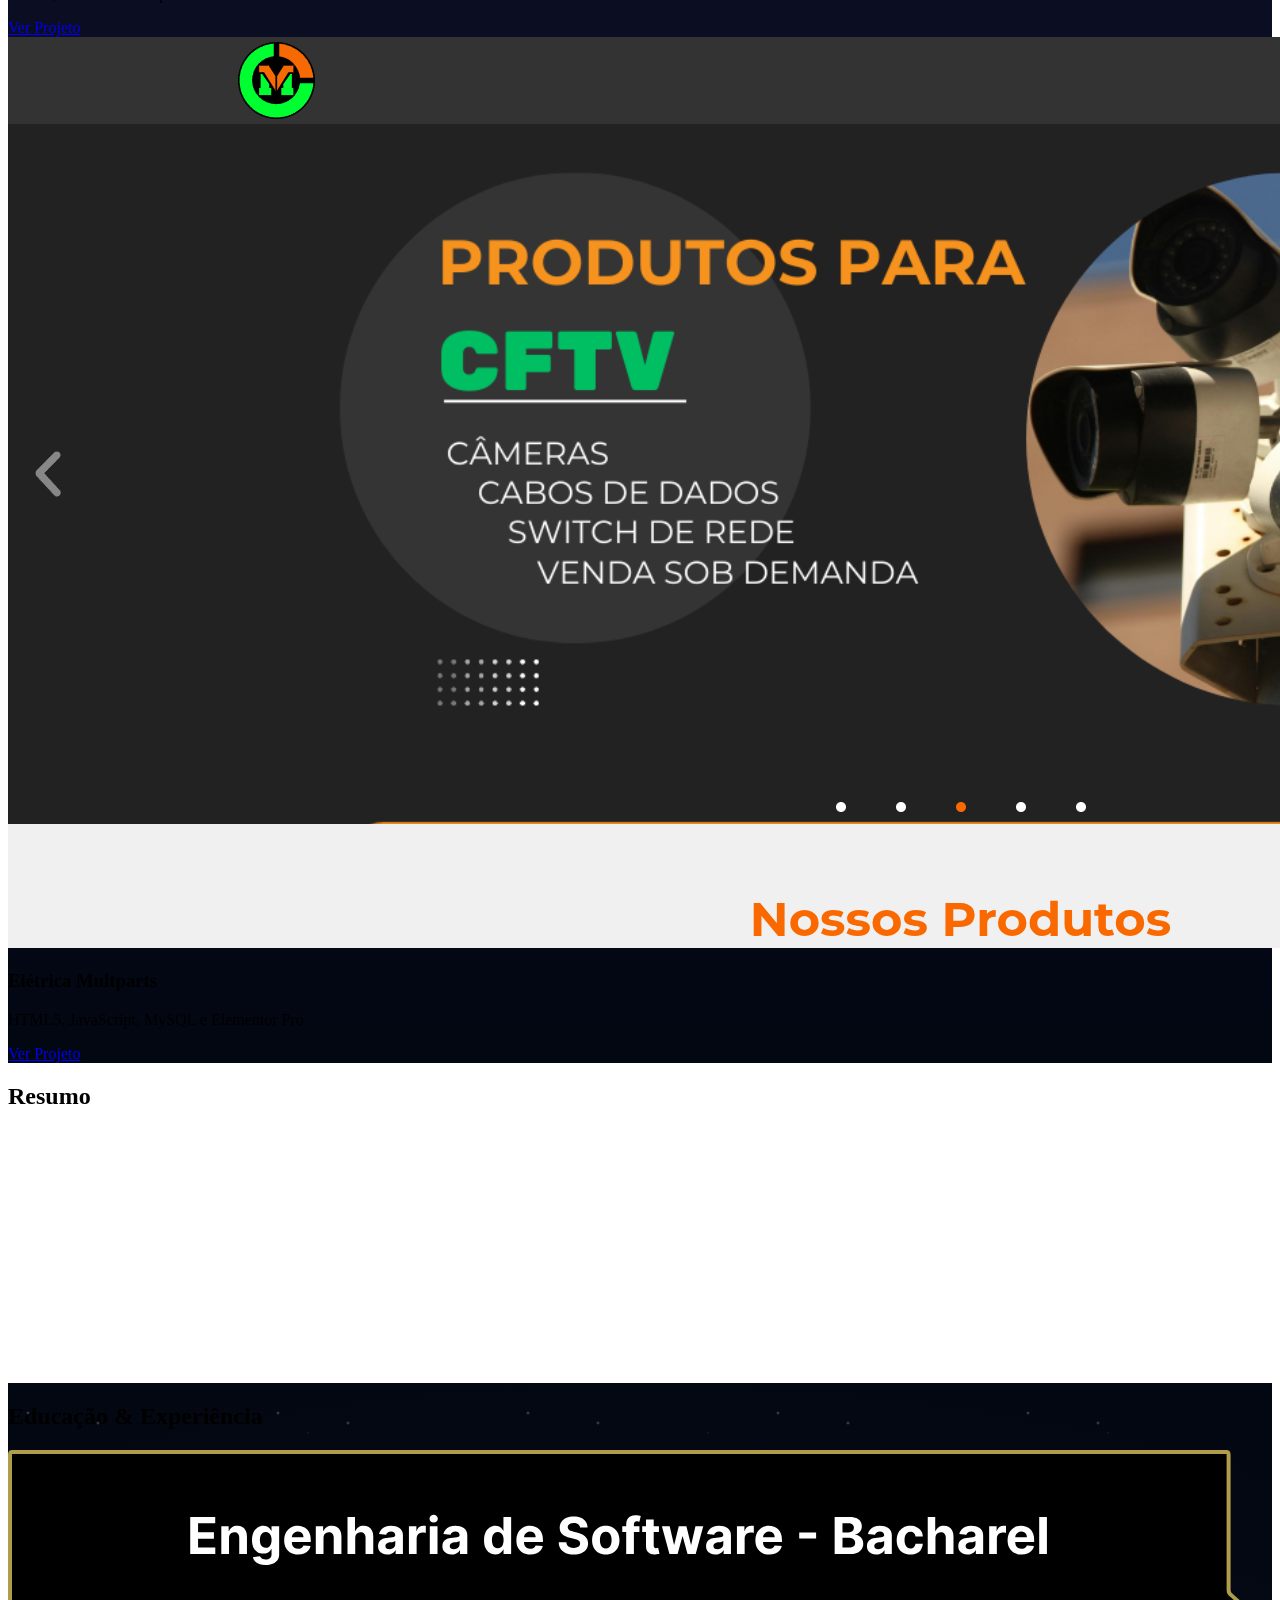
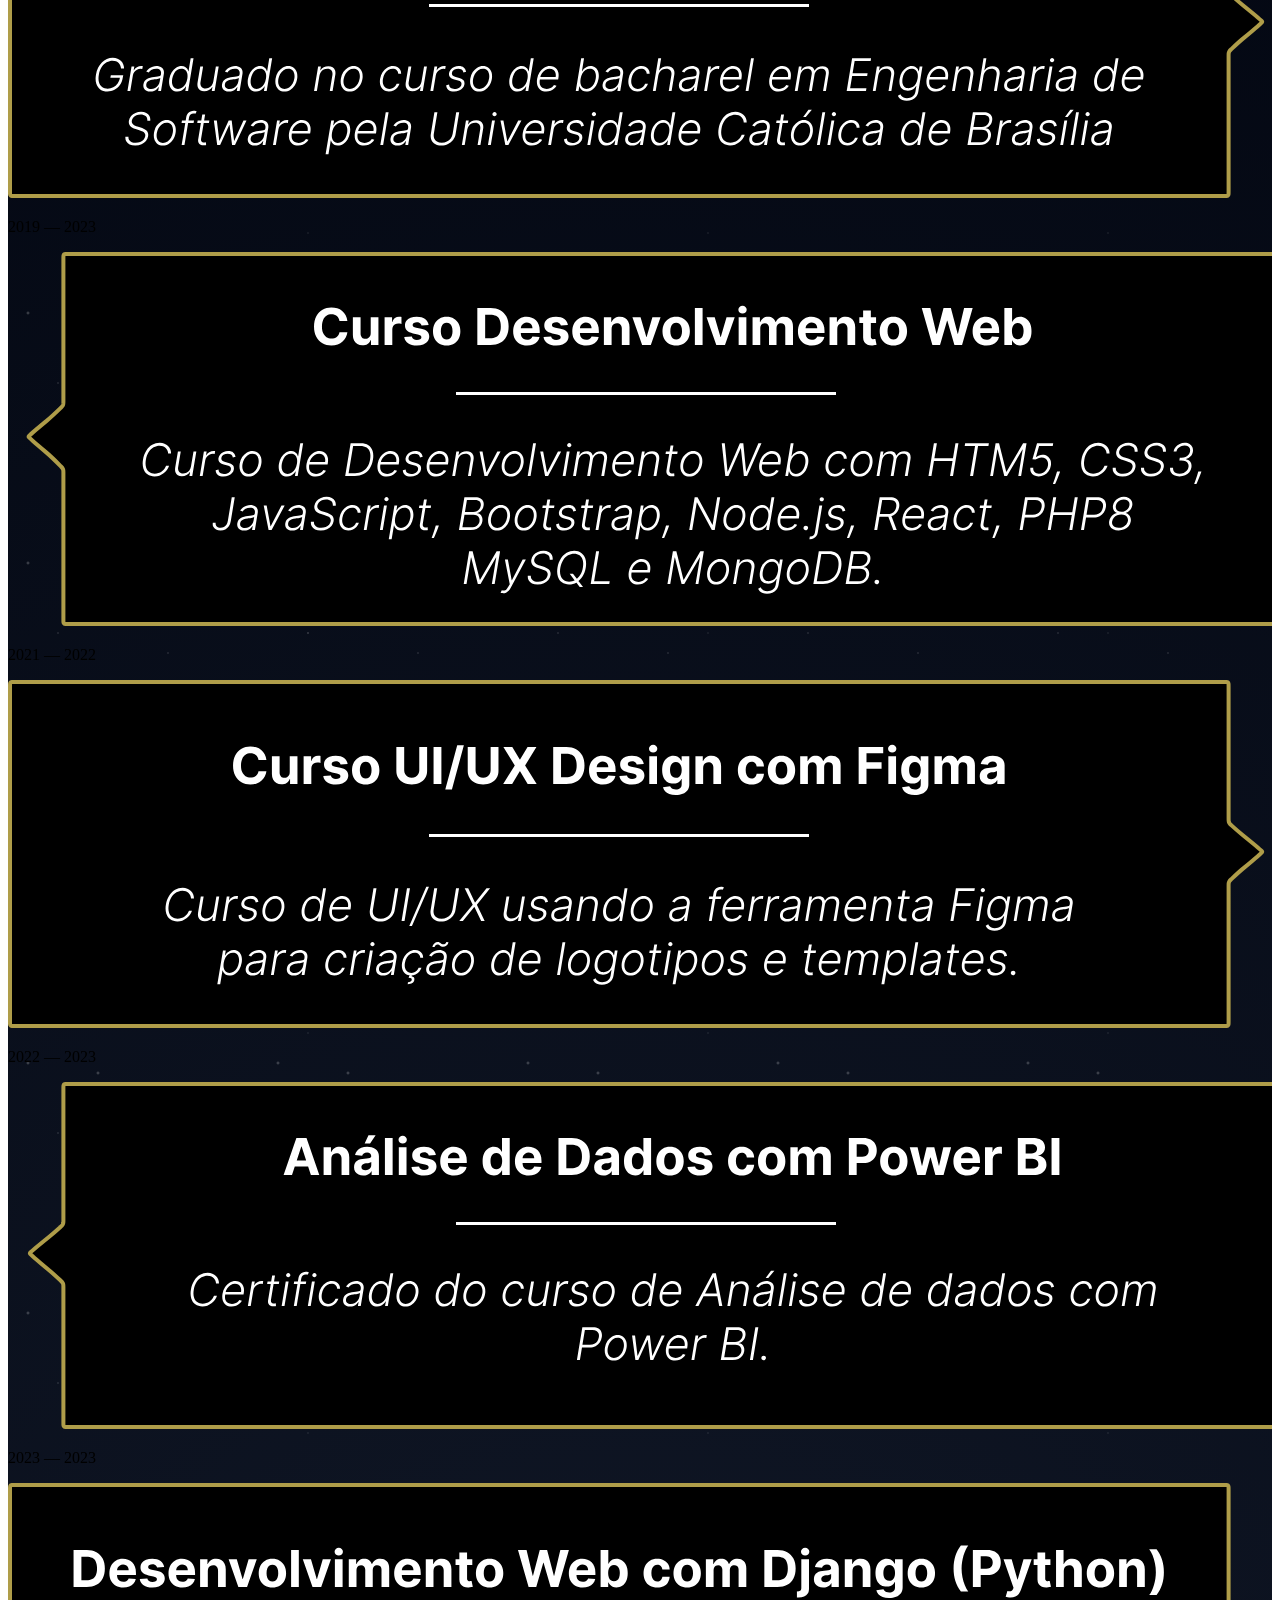
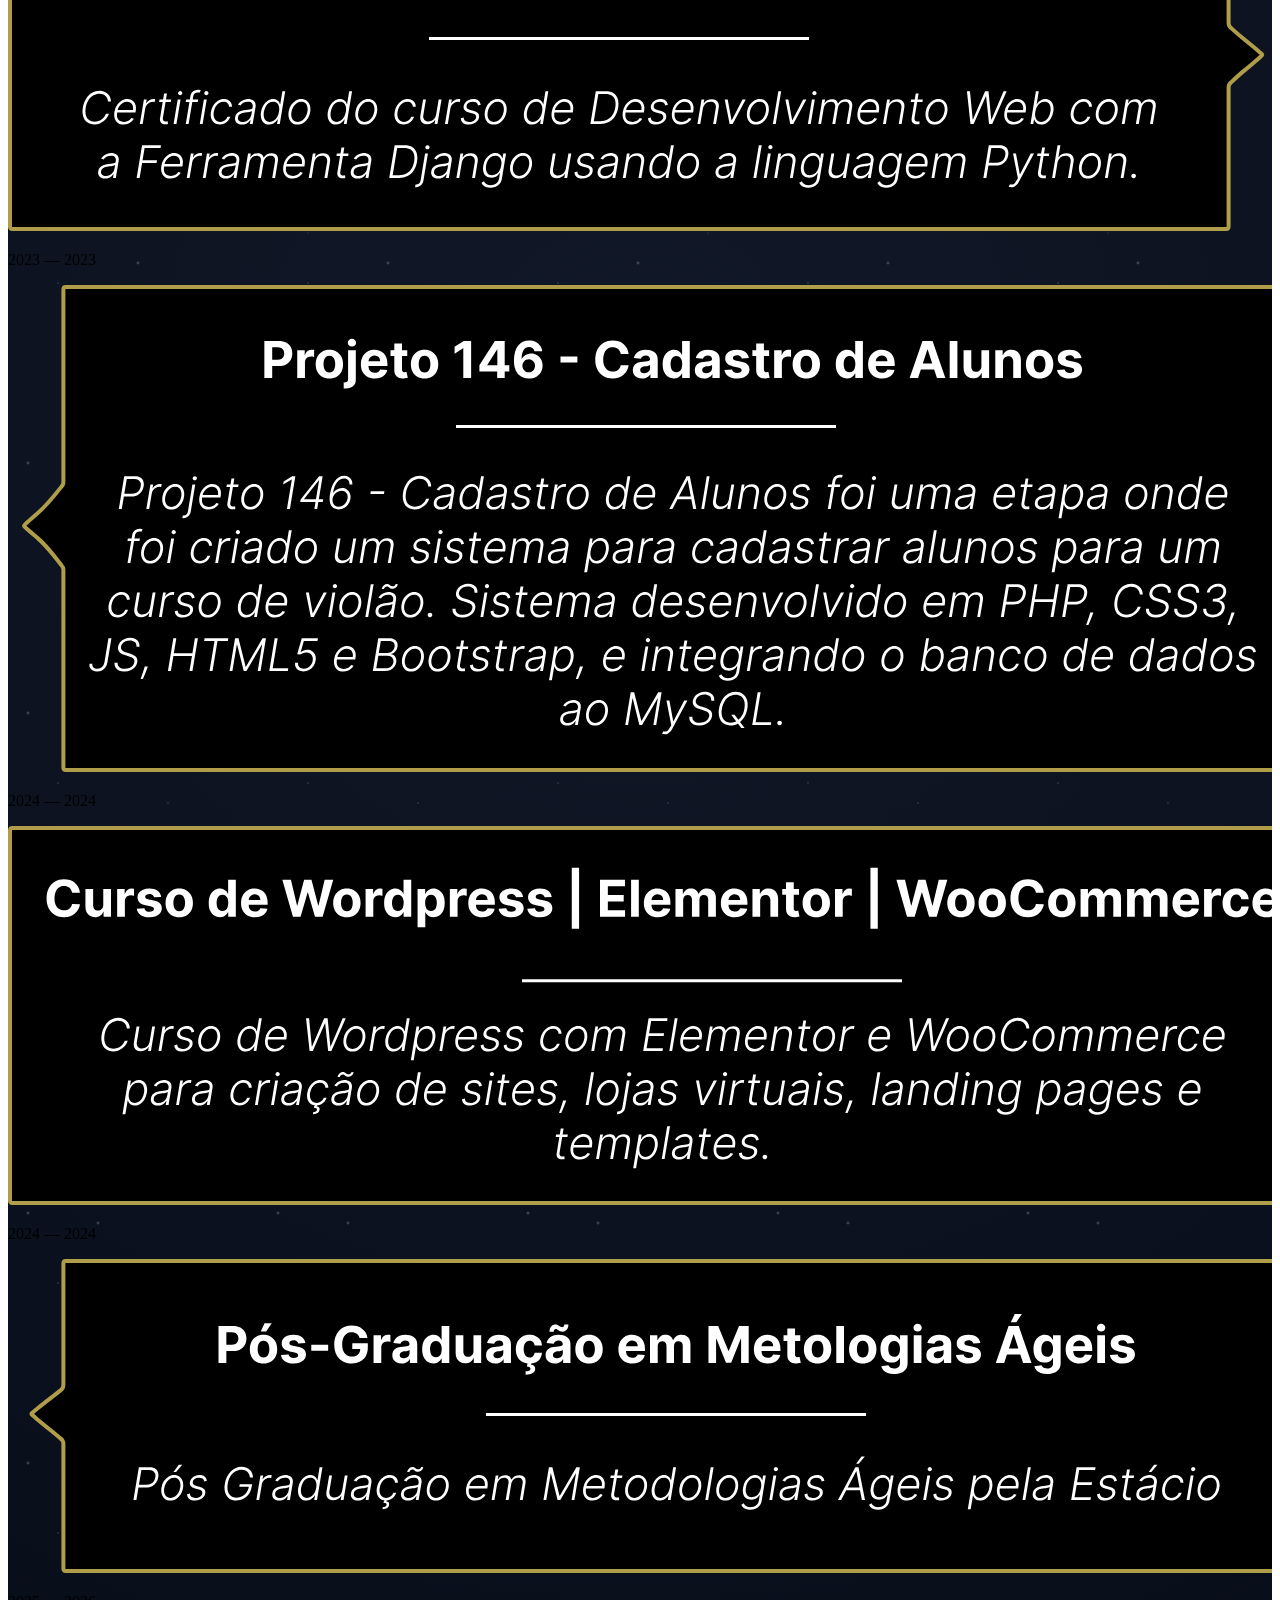
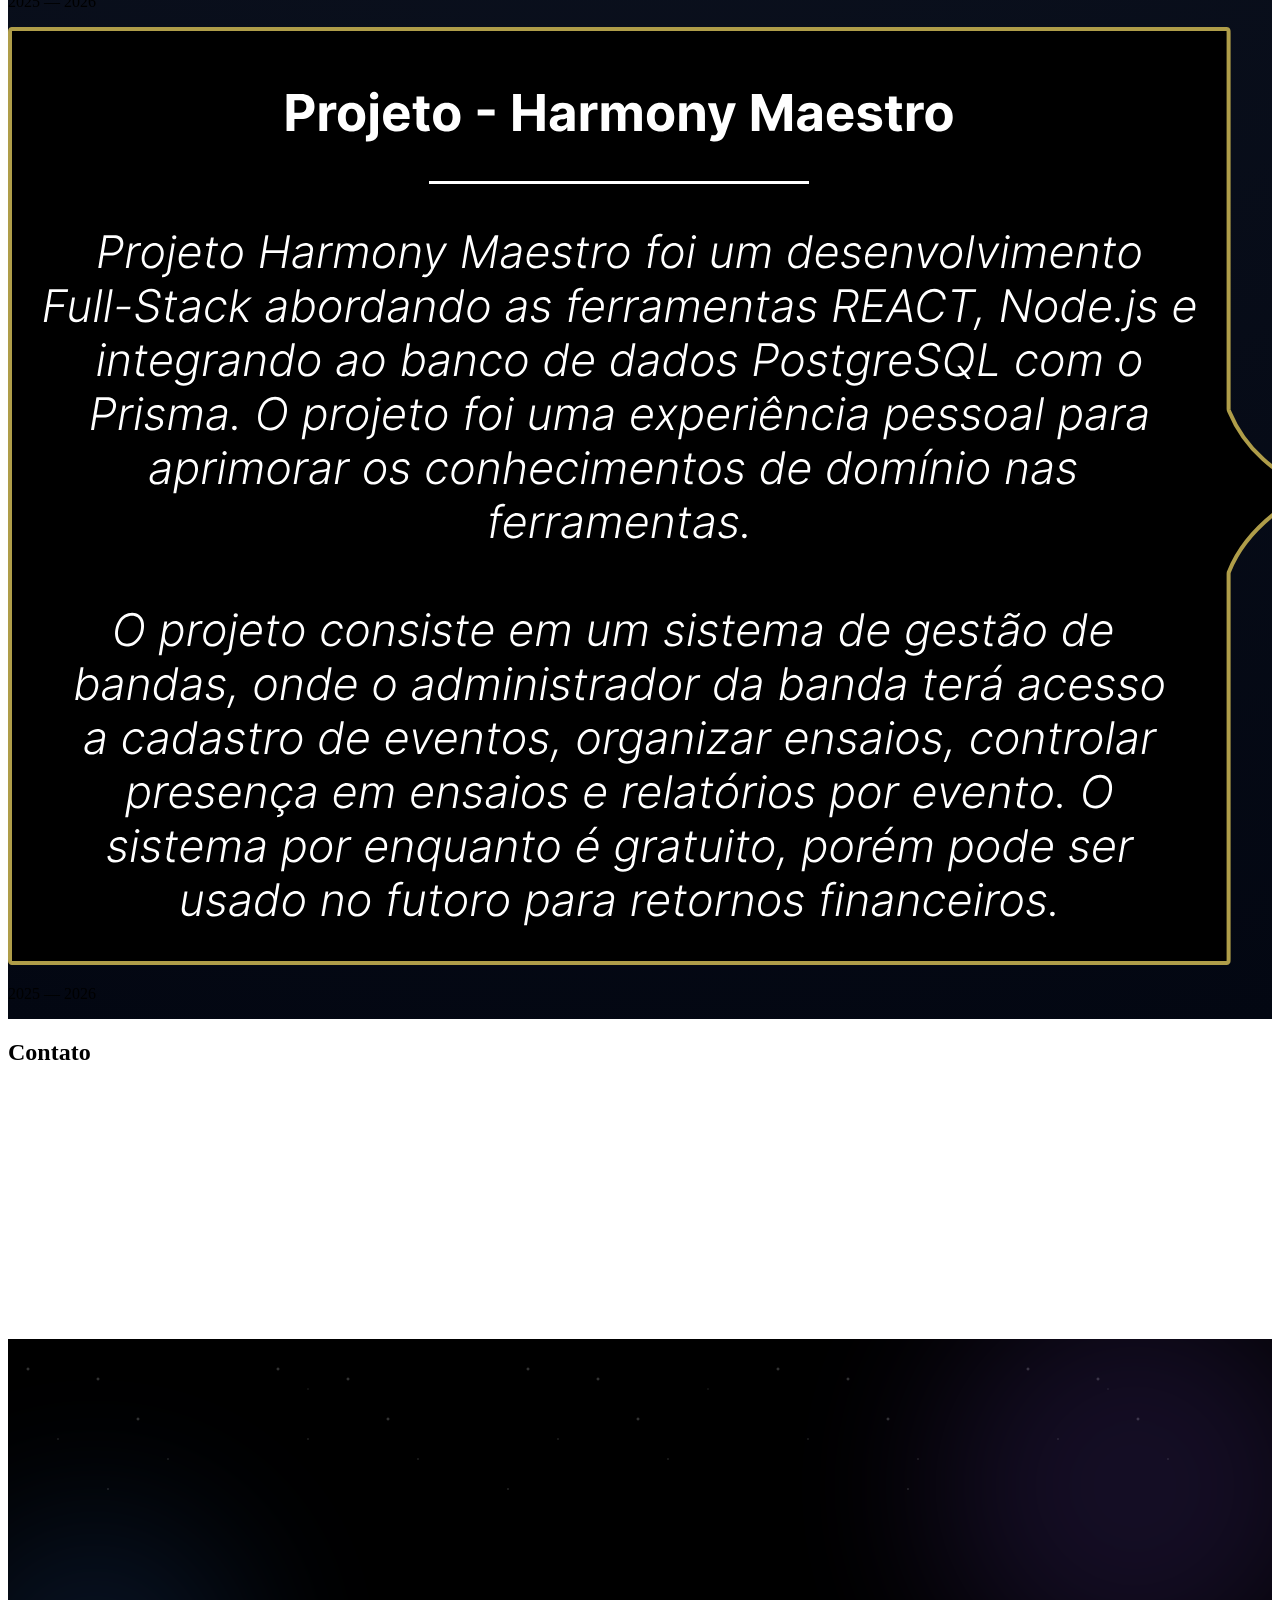
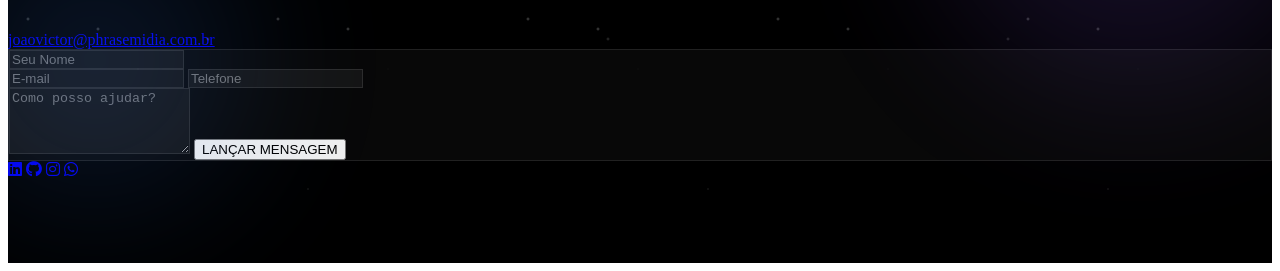
==== commit 482c5265: "atualizando página" ====
--- a/index.html
+++ b/index.html
@@ -8,6 +8,12 @@
     <link rel="stylesheet" href="https://cdnjs.cloudflare.com/ajax/libs/font-awesome/6.4.0/css/all.min.css">
     
     <style>
+        #home {
+            position: relative;
+            overflow: hidden; /* Isso impede que qualquer elemento saia pelas laterais */
+            width: 100%;
+        }
+
         /* Efeito Parallax */
         .parallax {
             background-attachment: fixed;
@@ -28,8 +34,62 @@
         /* Imagens de fundo (Substitua pelos seus links) */
         .bg-img-1 { background-image: url('/public/foto1.jpg'); }
         .bg-img-portfolio { background-image: url('/public/foto8.jpg'); }
-        .bg-img-contact { background-image: url('/public/foto9.jpg'); }
+        .bg-img-contact { background-image: url('/public/foto14.jpg'); }
         .bg-img-resumo { background-image: url('/public/foto10.jpg'); }
+
+        /* Efeito de brilho dourado que pulsa levemente como o reflexo no mar */
+        .ocean-reflection {
+            position: absolute;
+            bottom: 0;
+            left: 50%;
+            transform: translateX(-50%);
+            width: 60%;
+            height: 30%;
+            background: radial-gradient(ellipse at center, rgba(251, 191, 36, 0.2) 0%, transparent 70%);
+            filter: blur(40px);
+            animation: reflection-pulse 8s infinite ease-in-out;
+            pointer-events: none;
+        }
+
+        .bird {
+            position: absolute;
+            z-index: 5;
+            pointer-events: none;
+            will-change: transform;
+        }
+
+        /* O pássaro em si (SVG de silhueta) */
+        .bird-body {
+            width: 100%;
+            height: 100%;
+            background-image: url('data:image/svg+xml;utf8,<svg xmlns="http://www.w3.org/2000/svg" viewBox="0 0 26 26"><path d="M13,10c-3-2-7-1-10,2c3-1,7-1,10,0c3-1,7-1,10,0C20,9,16,8,13,10z"/></svg>');
+            background-size: contain;
+            background-repeat: no-repeat;
+            animation: wing-flap 0.6s ease-in-out infinite alternate;
+            filter: brightness(0); /* Fica preto como uma silhueta no pôr do sol */
+            opacity: 0.8;
+        }
+
+        /* Animação de bater asas */
+        @keyframes wing-flap {
+            from { transform: scaleY(0.4) rotate(-5deg); }
+            to { transform: scaleY(1) rotate(5deg); }
+        }
+
+        /* Animação de cruzar a tela */
+        .fly-animation {
+            animation: cross-screen linear forwards;
+        }
+
+        @keyframes cross-screen {
+            from { transform: translateX(-100px); }
+            to { transform: translateX(calc(100vw + 100px)); }
+        }
+
+        @keyframes reflection-pulse {
+            0%, 100% { opacity: 0.4; transform: translateX(-50%) scale(1); }
+            50% { opacity: 0.8; transform: translateX(-50%) scale(1.1); }
+        }
 
         /* Classe para esconder os itens da timeline antes da animação */
         .reveal {
@@ -42,6 +102,28 @@
         .reveal.active {
             opacity: 1;
             transform: translateY(0);
+        }
+
+        /* Transição: Roxo (Foto 1) -> Amarelado Escuro (Foto 8) */
+        .bg-purple-to-amber {
+            background: linear-gradient(to bottom, 
+                #2d1b36 0%,    /* Roxo da base da foto 1 */
+                #713f12 100%   /* Amarelado escuro da foto 8 */
+            );
+        }
+
+        /* Transição: Dourado Escuro (Foto 8) -> Azul Marinho -> Preto Espacial */
+        .bg-sunset-to-space {
+            background: linear-gradient(to bottom, 
+                #713f12 0%,    /* Amarelado escuro/queimado da Foto 8 */
+                #1e1b4b 40%,   /* Azul Marinho que você aprovou */
+                #030712 100%   /* Conexão com o Espaço Sideral */
+            );
+        }
+
+        /* Efeito de brilho sutil nos cards para combinar com o tom dourado */
+        .card-glow:hover {
+            box-shadow: 0 0 20px rgba(251, 191, 36, 0.1); /* Brilho âmbar sutil */
         }
 
         @keyframes moveStars {
@@ -92,24 +174,147 @@
             animation: moveStars 150s linear infinite;
         }
 
-        /* Transição suave para o Navbar */
-        #navbar { transition: all 0.4s ease-in-out; }
+        .bg-deep-void {
+            background-color: #000000;
+            position: relative;
+            overflow: hidden;
+        }
+
+        /* Nébulas sutis ao fundo */
+        .nebula {
+            position: absolute;
+            border-radius: 50%;
+            filter: blur(80px);
+            opacity: 0.15;
+            z-index: 1;
+        }
+
+        .nebula-purple { width: 400px; height: 400px; background: #8b5cf6; top: -10%; right: -5%; }
+        .nebula-blue { width: 300px; height: 300px; background: #3b82f6; bottom: 10%; left: -5%; }
+
+        /* Efeito de vidro futurista para o formulário */
+        .glass-form {
+            background: rgba(255, 255, 255, 0.03);
+            backdrop-filter: blur(15px);
+            border: 1px solid rgba(255, 255, 255, 0.1);
+        }
+
+        /* Inputs que brilham ao focar */
+        .space-input {
+            background: rgba(255, 255, 255, 0.05) !important;
+            border: 1px solid rgba(255, 255, 255, 0.1) !important;
+            color: white !important;
+            transition: all 0.3s ease;
+        }
+
+        .space-input:focus {
+            border-color: #8b5cf6 !important;
+            box-shadow: 0 0 15px rgba(139, 92, 246, 0.3);
+            background: rgba(255, 255, 255, 0.08) !important;
+        }
+
+        #navbar { 
+            transition: all 0.5s cubic-bezier(0.4, 0, 0.2, 1); 
+        }
+
+        /* Classe ativada no Scroll */
+        .glass-nav {
+            background: rgba(0, 0, 0, 0.6) !important; /* Fundo escuro translúcido */
+            backdrop-filter: blur(12px); /* Desfoque do fundo */
+            -webkit-backdrop-filter: blur(12px);
+            border-bottom: 1px solid rgba(255, 255, 255, 0.1); /* Linha fina de luz */
+            box-shadow: 0 10px 30px -10px rgba(0, 0, 0, 0.5);
+        }
+
+        /* Efeito de linha animada nos links */
+        .nav-link {
+            position: relative;
+        }
+        .nav-link::after {
+            content: '';
+            position: absolute;
+            width: 0;
+            height: 2px;
+            bottom: -4px;
+            left: 0;
+            background: linear-gradient(to right, #8b5cf6, #3b82f6);
+            transition: width 0.3s ease;
+        }
+        .nav-link:hover::after {
+            width: 100%;
+        }
+
+        .shooting-star {
+            position: absolute;
+            top: 0;
+            left: 50%;
+            width: 2px;
+            height: 2px;
+            background: #fff;
+            border-radius: 50%;
+            box-shadow: 0 0 0 4px rgba(255, 255, 255, 0.1), 
+                        0 0 0 8px rgba(255, 255, 255, 0.1), 
+                        0 0 20px rgba(255, 255, 255, 1);
+            z-index: 5;
+            opacity: 0;
+        }
+
+        /* O rastro da estrela */
+        .shooting-star::before {
+            content: '';
+            position: absolute;
+            top: 50%;
+            transform: translateY(-50%);
+            width: 150px;
+            height: 1px;
+            background: linear-gradient(90deg, #fff, transparent);
+        }
+
+        /* Animação do disparo */
+        .animate-star {
+            animation: shooting 1.5s ease-out forwards;
+        }
+
+        @keyframes shooting {
+            0% {
+                transform: rotate(315deg) translateX(0);
+                opacity: 1;
+            }
+            70% {
+                opacity: 1;
+            }
+            100% {
+                transform: rotate(315deg) translateX(-1000px);
+                opacity: 0;
+            }
+        }
     </style>
 </head>
 <body class="bg-gray-50 text-gray-800">
 
-    <nav id="navbar" class="fixed w-full z-50 top-0 left-0 px-8 py-4 flex justify-between items-center text-white bg-transparent">
-        <a href="#home" class="text-2xl font-bold tracking-widest uppercase">João Victor</a>
-        <div class="space-x-8 font-medium hidden md:block">
-            <a href="#sobre" class="hover:text-blue-400 transition">Sobre</a>
-            <a href="#portfolio" class="hover:text-blue-400 transition">Portifólio</a>
-            <a href="#resumo" class="hover:text-blue-400 transition">Resumo</a>
-            <a href="#contato" class="hover:text-blue-400 transition">Contato</a>
+    <nav id="navbar" class="fixed w-full z-50 top-0 left-0 px-8 md:px-20 py-4 flex justify-between items-center text-white bg-transparent">
+        <a href="#home" class="text-2xl font-bold tracking-widest uppercase group"> 
+            JOÃO VICTOR B. C.
+        </a>
+
+        <div class="space-x-8 font-medium hidden md:flex">
+            <a href="#sobre" class="nav-link hover:text-purple-300 transition-colors">Sobre</a>
+            <a href="#portfolio" class="nav-link hover:text-purple-300 transition-colors">Portfólio</a>
+            <a href="#resumo" class="nav-link hover:text-purple-300 transition-colors">Resumo</a>
+            <a href="#contato" class="nav-link hover:text-purple-300 transition-colors">Contato</a>
+        </div>
+
+        <div class="hidden md:block">
+            <a href="#contato" class="border border-white/20 px-5 py-2 rounded-full text-sm hover:bg-white hover:text-black transition-all">
+                Contratar
+            </a>
         </div>
     </nav>
 
     <section id="home" class="parallax bg-img-1 flex items-center justify-center relative">
         <div class="absolute inset-0 bg-black opacity-40"></div>
+        <div class="ocean-reflection"></div>
+        
         <div class="relative z-10 text-center px-4">
             <h1 class="bg-black bg-opacity-70 text-white text-3xl md:text-5xl lg:text-6xl p-6 font-light tracking-tighter animate-fade-in">
                 JOÃO VICTOR <span class="">BUENO CARNEIRO</span>
@@ -117,22 +322,31 @@
         </div>
     </section>
 
-    <section id="sobre" class="py-20 bg-white px-6 md:px-20 lg:px-40">
-        <div class="max-w-4xl mx-auto text-center">
-            <h2 class="text-4xl font-bold mb-2">Sobre Mim</h2>
-            <p class="text-gray-500 italic text-lg mb-8">Engenheiro de Software e Desenvolvedor de sistemas</p>
-            
-            <p class="text-gray-700 leading-relaxed text-lg mb-10 text-justify">
-                Sou um <strong>Engenheiro de Software e Desenvolvedor Web</strong> apaixonado por transformar ideias complexas em soluções digitais elegantes. Atualmente residente no Mato Grosso, Brasil, baseio meu trabalho na paciência, precisão e dedicação total a cada projeto. Com 2 anos de experiência sólida no mercado, venho aprimorando meu arsenal tecnológico para entregar sistemas que não apenas funcionam, mas proporcionam experiências excepcionais. Sou movido pelo desafio de aprender novas ferramentas e metodologias para elevar o padrão do desenvolvimento de software.
-            </p>
-
-            <div class="flex flex-col items-center gap-6">
-                <div class="">
-                    <img src="/public/foto.svg" alt="Foto João Victor" class="object-cover h-[30vh] w-[30vh]">
-                </div>
-                <a href="/public/Curriculum_Joao_victor_2026.pdf" target="_blank" rel="noopener noreferrer" class="bg-black text-white px-8 py-3 rounded-full hover:bg-gray-800 transition flex items-center gap-2 shadow-lg">
-                    <i class="fas fa-eye"></i> Ver Currículo (PDF)
-                </a>
+    <section id="sobre" class="py-24 bg-purple-to-amber px-6 md:px-20 lg:px-40 relative">
+        <div class="absolute top-0 left-1/2 -translate-x-1/2 w-full h-32 bg-gradient-to-b from-[#f26444]/20 to-transparent blur-3xl"></div>
+
+        <div class="max-w-4xl mx-auto text-center relative z-10">
+            <h2 class="text-4xl font-bold mb-2 text-white uppercase tracking-wider">Sobre Mim</h2>
+            <p class="text-amber-200/80 italic text-lg mb-10">Engenheiro de Software e Desenvolvedor de Sistemas</p>
+            
+            <div class="bg-black/20 p-8 md:p-12 rounded-3xl border border-white/10 shadow-2xl backdrop-blur-md">
+                <p class="text-gray-200 leading-relaxed text-lg mb-10 text-justify">
+                    Sou um <strong>Engenheiro de Software e Desenvolvedor Web</strong> apaixonado por transformar ideias complexas em soluções digitais elegantes. Atualmente residente no Mato Grosso, Brasil, baseio meu trabalho na paciência, precisão e dedicação total a cada projeto. Com 2 anos de experiência sólida no mercado, venho aprimorando meu arsenal tecnológico para entregar sistemas que não apenas funcionam, mas proporcionam experiências excepcionais. Sou movido pelo desafio de aprender novas ferramentas e metodologias para elevar o padrão do desenvolvimento de software.
+                </p>
+
+                <div class="flex flex-col items-center gap-8">
+                    <div class="">
+                        <img src="/public/foto.svg" alt="Foto João Victor" class="object-cover h-40 w-40 rounded-full border-2 border-amber-400/30">
+                    </div>
+                    
+                    <a href="/public/Curriculum_Joao_victor_2026.pdf" target="_blank" rel="noopener noreferrer" 
+                      class="group relative bg-white text-black px-10 py-4 rounded-full font-bold overflow-hidden transition-all hover:scale-105 active:scale-95 shadow-lg">
+                        <span class="relative z-10 flex items-center gap-2">
+                            <i class="fas fa-file-pdf"></i> Ver Currículo (PDF)
+                        </span>
+                        <div class="absolute inset-0 bg-gradient-to-r from-amber-500 to-orange-500 opacity-0 group-hover:opacity-100 transition-opacity"></div>
+                    </a>
+                </div>
             </div>
         </div>
     </section>
@@ -142,12 +356,13 @@
         <h2  class="relative z-10 bg-black bg-opacity-70 text-white text-3xl md:text-5xl p-4 tracking-widest uppercase">Portifólio</h2>
     </section>
 
-    <section class="py-20 bg-white px-6 md:px-20">
+    <section id="trabalhos" class="py-24 bg-sunset-to-space px-6 md:px-20 relative">
+      <div class="absolute top-0 left-0 w-full h-32 bg-gradient-to-b from-[#2d1b36]/50 to-transparent"></div>
         <div class="max-w-4xl mx-auto text-center">
-            <h2 class="text-4xl font-bold mb-2">Meus Trabalhos</h2>
-            <p class="text-gray-500 italic text-lg mb-8">Engenharia de Software e Desenvolvimento de sistemas</p>
-            
-            <p class="text-gray-700 leading-relaxed text-lg mb-10 text-justify">
+            <h2 class="text-4xl font-bold mb-2 text-white">Meus Trabalhos</h2>
+            <p class="text-gray-200 italic text-lg mb-8">Engenharia de Software e Desenvolvimento de sistemas</p>
+            
+            <p class="text-gray-300 leading-relaxed text-lg mb-10 text-justify">
                 Ao longo da minha jornada, tenho desenvolvido projetos que equilibram <strong>estética moderna e arquitetura robusta</strong>. Meu portfólio reflete a criação de aplicações escaláveis, desde interfaces front-end responsivas até sistemas de back-end complexos e seguros. Utilizo tecnologias de ponta como <strong>React, Node.js e Tailwind CSS, também com ferramentas de IA como N8n e de Low/No Code como Wordpress, Elementor e WooCommerce</strong> para garantir que cada solução seja otimizada para alta performance e excelente experiência do usuário. Meu foco é traduzir requisitos de negócio em <strong>código limpo e funcional</strong>, sempre priorizando a agilidade e a entrega de valor real em cada linha de software que escrevo.
             </p>
         </div>
@@ -219,7 +434,7 @@
 
 
         <div class="max-w-6xl mx-auto px-6 relative z-10">
-            <h2 class="text-4xl font-bold text-center mb-20 uppercase tracking-tight text-white">Educação e Experiência</h2>
+            <h2 class="text-4xl font-bold text-center mb-20 uppercase tracking-tight text-white">Educação & Experiência</h2>
 
             <div class="relative">
                 <div class="absolute left-1/2 transform -translate-x-1/2 w-[2px] bg-gray-700 h-full hidden md:block"></div>
@@ -332,58 +547,93 @@
 
     <section id="contato" class="parallax-sm bg-img-contact flex items-center justify-center relative h-[50vh] md:h-[70vh]">
         <div class="absolute inset-0 bg-black opacity-50"></div>
-        <h2 class="relative z-10 bg-black bg-opacity-70 text-white text-3xl md:text-5xl p-4 tracking-widest uppercase">Contato</h2>
+        <h2 class="relative z-10 bg-gray-800 bg-opacity-70 text-white text-3xl md:text-5xl p-4 tracking-widest uppercase">Contato</h2>
     </section>
 
-    <section class="py-20 bg-white px-6 md:px-20">
-        <div class="max-w-6xl mx-auto grid grid-cols-1 md:grid-cols-2 gap-12">
-            <div class="space-y-6">
-                <h3 class="text-2xl font-bold flex items-center gap-2">
-                    <i class="fas fa-map-marker-alt text-gray-600"></i> Informações de Contato
-                </h3>
-                <div class="text-gray-600 space-y-4">
-                    <p><strong>Localização:</strong><br>Barra do Garças – MT, Brasil<br>Rua Amaro Leite 873</p>
-                    <p><strong>E-mail:</strong><br><a href="mailto:joaovictor@phrasemidia.com.br" class="hover:text-black underline">joaovictor@phrasemidia.com.br</a></p>
-                    <p><strong>Telefone:</strong><br>Fixo: (66) 9999-9999<br>Celular: (61) 99372-6776</p>
+    <section id="contato" class="pt-24 bg-deep-void relative flex flex-col min-h-screen">
+        <div class="stars-layer"></div>
+        <div class="stars-layer-2"></div>
+        <div class="nebula nebula-purple"></div>
+        <div class="nebula nebula-blue"></div>
+
+        <div class="max-w-6xl mx-auto grid grid-cols-1 md:grid-cols-2 gap-16 relative z-10 w-full mb-24 px-6 md:px-20">
+            
+            <div class="space-y-10">
+                <div>
+                    <h2 class="text-4xl font-bold text-white mb-4 tracking-tighter uppercase">Vamos conversar?</h2>
+                    <p class="text-gray-400 text-lg">Estou pronto para transformar sua próxima ideia em realidade digital.</p>
+                </div>
+
+                <div class="space-y-8">
+                    <div class="group flex items-start gap-4">
+                        <div class="bg-purple-500/10 p-4 rounded-lg border border-purple-500/20 group-hover:shadow-[0_0_20px_rgba(139,92,246,0.3)] transition-all">
+                            <i class="fas fa-map-marker-alt text-purple-400 text-xl"></i>
+                        </div>
+                        <div>
+                            <h4 class="text-white font-bold mb-1">Localização</h4>
+                            <p class="text-gray-400">Barra do Garças – MT, Brasil</p>
+                        </div>
+                    </div>
+
+                    <div class="group flex items-start gap-4">
+                        <div class="bg-blue-500/10 p-4 rounded-lg border border-blue-500/20 group-hover:shadow-[0_0_20px_rgba(59,130,246,0.3)] transition-all">
+                            <i class="fas fa-envelope text-blue-400 text-xl"></i>
+                        </div>
+                        <div>
+                            <h4 class="text-white font-bold mb-1">E-mail</h4>
+                            <a href="mailto:joaovictor@phrasemidia.com.br" class="text-gray-400 hover:text-white transition underline decoration-blue-500/30">joaovictor@phrasemidia.com.br</a>
+                        </div>
+                    </div>
                 </div>
             </div>
 
-            <form class="space-y-4 shadow-2xl p-8 rounded-xl bg-gray-50">
-                <input type="text" placeholder="Nome" class="w-full p-3 border border-gray-300 rounded focus:ring-2 focus:ring-black outline-none">
+            <form class="glass-form p-8 md:p-10 rounded-2xl space-y-5 shadow-2xl">
+                <input type="text" placeholder="Seu Nome" class="space-input w-full p-4 rounded-xl outline-none">
                 <div class="grid grid-cols-1 md:grid-cols-2 gap-4">
-                    <input type="email" placeholder="Email" class="w-full p-3 border border-gray-300 rounded focus:ring-2 focus:ring-black outline-none">
-                    <input type="tel" placeholder="Telefone" class="w-full p-3 border border-gray-300 rounded focus:ring-2 focus:ring-black outline-none">
-                </div>
-                <input type="text" placeholder="Assunto" class="w-full p-3 border border-gray-300 rounded focus:ring-2 focus:ring-black outline-none">
-                <textarea placeholder="Mensagem" rows="4" class="w-full p-3 border border-gray-300 rounded focus:ring-2 focus:ring-black outline-none"></textarea>
-                <button type="submit" class="w-full bg-black text-white py-3 rounded hover:bg-gray-800 transition font-bold">ENVIAR MENSAGEM</button>
+                    <input type="email" placeholder="E-mail" class="space-input w-full p-4 rounded-xl outline-none">
+                    <input type="tel" placeholder="Telefone" class="space-input w-full p-4 rounded-xl outline-none">
+                </div>
+                <textarea placeholder="Como posso ajudar?" rows="4" class="space-input w-full p-4 rounded-xl outline-none"></textarea>
+                <button type="submit" class="w-full bg-gradient-to-r from-purple-600 to-blue-600 text-white py-4 rounded-xl font-bold">LANÇAR MENSAGEM</button>
             </form>
         </div>
+
+        <footer class="mt-auto border-t border-white/5 bg-transparent hover:bg-white/5 transition-all duration-1000 ease-in-out py-12 relative z-10 w-full">
+            <div class="max-w-6xl mx-auto text-center space-y-8 px-6">
+                
+                <div class="flex justify-center gap-10 text-3xl">
+                    <a href="https://www.linkedin.com/in/sejoaovb" target="_blank" class="text-gray-400 hover:text-blue-500 transition-all transform hover:scale-125"><i class="fab fa-linkedin"></i></a>
+                    <a href="https://github.com/dev-joaovb" target="_blank" class="text-gray-400 hover:text-white transition-all transform hover:scale-125"><i class="fab fa-github"></i></a>
+                    <a href="https://www.instagram.com/sejoaovb/" target="_blank" class="text-gray-400 hover:text-pink-500 transition-all transform hover:scale-125"><i class="fab fa-instagram"></i></a>
+                    <a href="https://wa.me/5561993726776" target="_blank" class="text-gray-400 hover:text-green-500 transition-all transform hover:scale-125"><i class="fab fa-whatsapp"></i></a>
+                </div>
+
+                <div class="w-24 h-[1px] bg-gradient-to-r from-transparent via-gray-700 to-transparent mx-auto"></div>
+
+                <div class="space-y-2">
+                    <p class="text-sm tracking-widest text-gray-500 uppercase">
+                        © 2026 Criado por <span class="text-gray-300 font-bold">João Victor B.C.</span>
+                    </p>
+                    <p class="text-[10px] text-gray-600 uppercase tracking-[0.2em]">
+                        Engenharia de Software & Design Digital
+                    </p>
+                </div>
+            </div>
+        </footer>
     </section>
-
-    <footer class="bg-gray-600 hover:bg-black transition-colors duration-700 text-white py-12 mt-20">
-        <div class="text-center space-y-6">
-            <div class="flex justify-center gap-8 text-3xl">
-                <a href="https://www.linkedin.com/in/sejoaovb" class="hover:text-blue-600 transition transform hover:scale-110"><i class="fab fa-linkedin"></i></a>
-                <a href="https://github.com/dev-joaovb" class="hover:text-gray-300 transition transform hover:scale-110"><i class="fab fa-github"></i></a>
-                <a href="https://www.instagram.com/sejoaovb/" class="hover:text-pink-500 transition transform hover:scale-110"><i class="fab fa-instagram"></i></a>
-                <a href="https://wa.me/5561993726776" class="hover:text-green-500 transition transform hover:scale-110"><i class="fab fa-whatsapp"></i></a>
-            </div>
-            <p class="text-sm opacity-75">© 2026 Criado por João Victor B.C. | Direitos Reservados</p>
-        </div>
-    </footer>
 
     <script>
         const navbar = document.getElementById('navbar');
-        
-        // Efeito de rolagem do Navbar
+
         window.addEventListener('scroll', () => {
             if (window.scrollY > 50) {
-                navbar.classList.remove('bg-transparent', 'text-white', 'py-4');
-                navbar.classList.add('bg-white', 'text-black', 'shadow-lg', 'py-2');
+                // Estilo ao rolar: Vidro escuro e compacto
+                navbar.classList.add('glass-nav', 'py-2');
+                navbar.classList.remove('py-4');
             } else {
-                navbar.classList.add('bg-transparent', 'text-white', 'py-4');
-                navbar.classList.remove('bg-white', 'text-black', 'shadow-lg', 'py-2');
+                // Estilo inicial: Transparente e espaçoso
+                navbar.classList.remove('glass-nav', 'py-2');
+                navbar.classList.add('py-4');
             }
         });
 
@@ -415,6 +665,101 @@
         document.querySelectorAll('.reveal').forEach(el => {
             revealObserver.observe(el);
         });
+
+        function createBirdGroup() {
+            const section = document.getElementById('home');
+            if (!section) return; // Segurança caso a seção não exista
+
+            const numBirds = Math.floor(Math.random() * 4) + 1;
+            const isDistant = Math.random() > 0.5;
+            const baseHeight = 20 + Math.random() * 40;
+            
+            for (let i = 0; i < numBirds; i++) {
+                setTimeout(() => {
+                    const birdContainer = document.createElement('div');
+                    // Adicionamos 'pointer-events-none' via JS para garantir que não interfira em cliques
+                    birdContainer.className = 'bird fly-animation pointer-events-none';
+                    
+                    const size = isDistant ? (10 + Math.random() * 10) : (30 + Math.random() * 20);
+                    const speed = isDistant ? (15 + Math.random() * 10) : (8 + Math.random() * 5);
+                    const individualHeight = baseHeight + (Math.random() * 10 - 5);
+                    
+                    birdContainer.style.width = `${size}px`;
+                    birdContainer.style.height = `${size}px`;
+                    birdContainer.style.top = `${individualHeight}%`;
+                    birdContainer.style.left = `-100px`; // Começa fora da tela à esquerda
+                    birdContainer.style.animationDuration = `${speed}s`;
+                    birdContainer.style.position = 'absolute'; // Garante o posicionamento
+                    
+                    const birdBody = document.createElement('div');
+                    birdBody.className = 'bird-body';
+                    birdBody.style.animationDuration = `${0.4 + Math.random() * 0.4}s`;
+                    
+                    birdContainer.appendChild(birdBody);
+                    section.appendChild(birdContainer);
+
+                    // REMOÇÃO SEGURA: 
+                    // Usamos o evento 'animationend' em vez de setTimeout puro, 
+                    // assim o navegador deleta o pássaro no milissegundo em que a animação acaba.
+                    birdContainer.addEventListener('animationend', () => {
+                        birdContainer.remove();
+                    });
+
+                    // Fallback de segurança (caso a aba seja minimizada e a animação pause)
+                    setTimeout(() => {
+                        if(birdContainer.parentNode) birdContainer.remove();
+                    }, (speed + 2) * 1000);
+
+                }, i * 600);
+            }
+            
+            scheduleNextBirds();
+        }
+
+        function scheduleNextBirds() {
+            // Passa um grupo a cada 40 a 100 segundos
+            const nextInterval = 40000 + Math.random() * 60000;
+            setTimeout(createBirdGroup, nextInterval);
+        }
+
+        // Inicia o ciclo
+        scheduleNextBirds();
+
+        function createShootingStar() {
+            const section = document.getElementById('contato');
+            const star = document.createElement('div');
+            star.className = 'shooting-star';
+            
+            // Posiciona a estrela em um lugar aleatório no topo ou lateral direita
+            const randomTop = Math.random() * 200; // Até 200px do topo
+            const randomLeft = 50 + (Math.random() * 50); // Lado direito para cruzar para a esquerda
+            
+            star.style.top = `${randomTop}px`;
+            star.style.left = `${randomLeft}%`;
+            
+            section.appendChild(star);
+            
+            // Inicia a animação
+            star.classList.add('animate-star');
+            
+            // Remove o elemento após a animação para não pesar o site
+            setTimeout(() => {
+                star.remove();
+                scheduleNextStar(); // Agenda a próxima após esta terminar
+            }, 2000);
+        }
+
+        function scheduleNextStar() {
+            // Define um tempo aleatório entre 30 segundos (30000ms) e 90 segundos (90000ms)
+            const minTime = 30000;
+            const maxTime = 90000;
+            const randomDelay = Math.floor(Math.random() * (maxTime - minTime + 1)) + minTime;
+            
+            setTimeout(createShootingStar, randomDelay);
+        }
+
+        // Inicia o ciclo da primeira estrela
+        scheduleNextStar();
     </script>
 </body>
 </html>
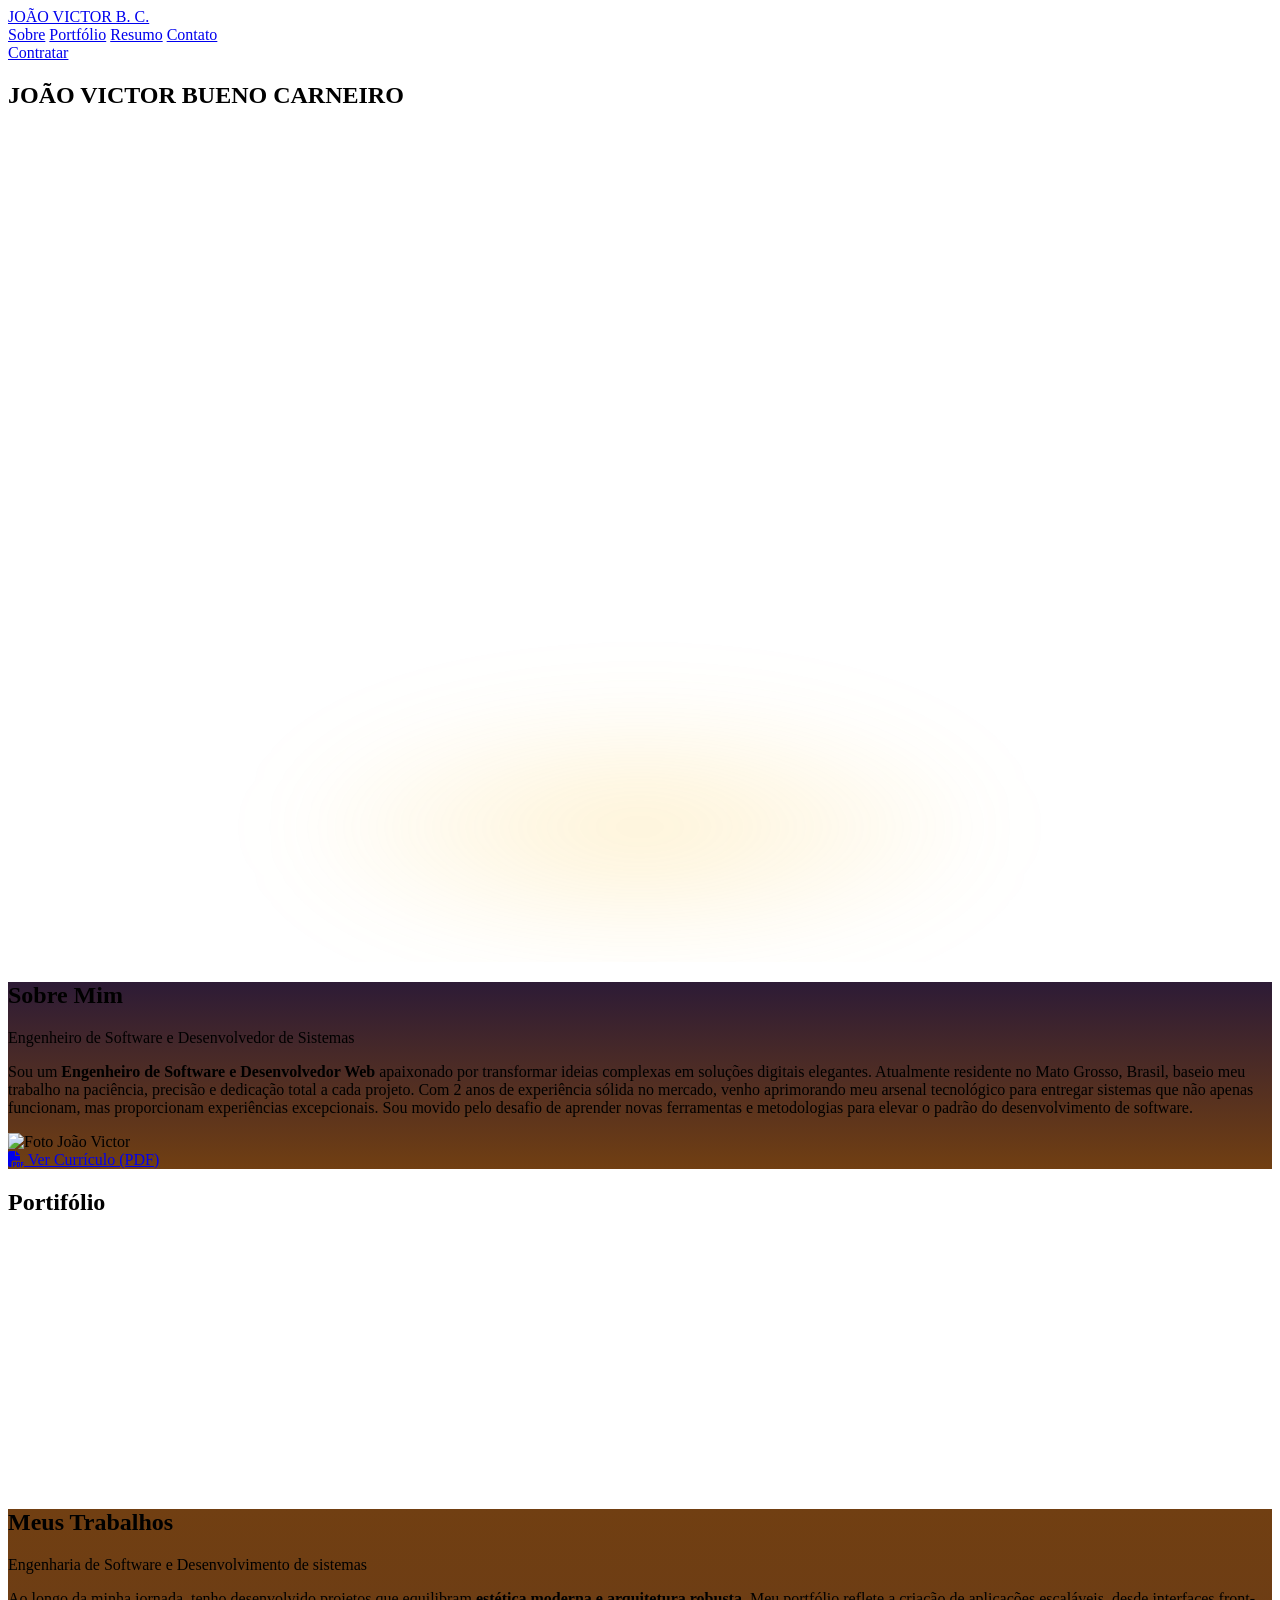
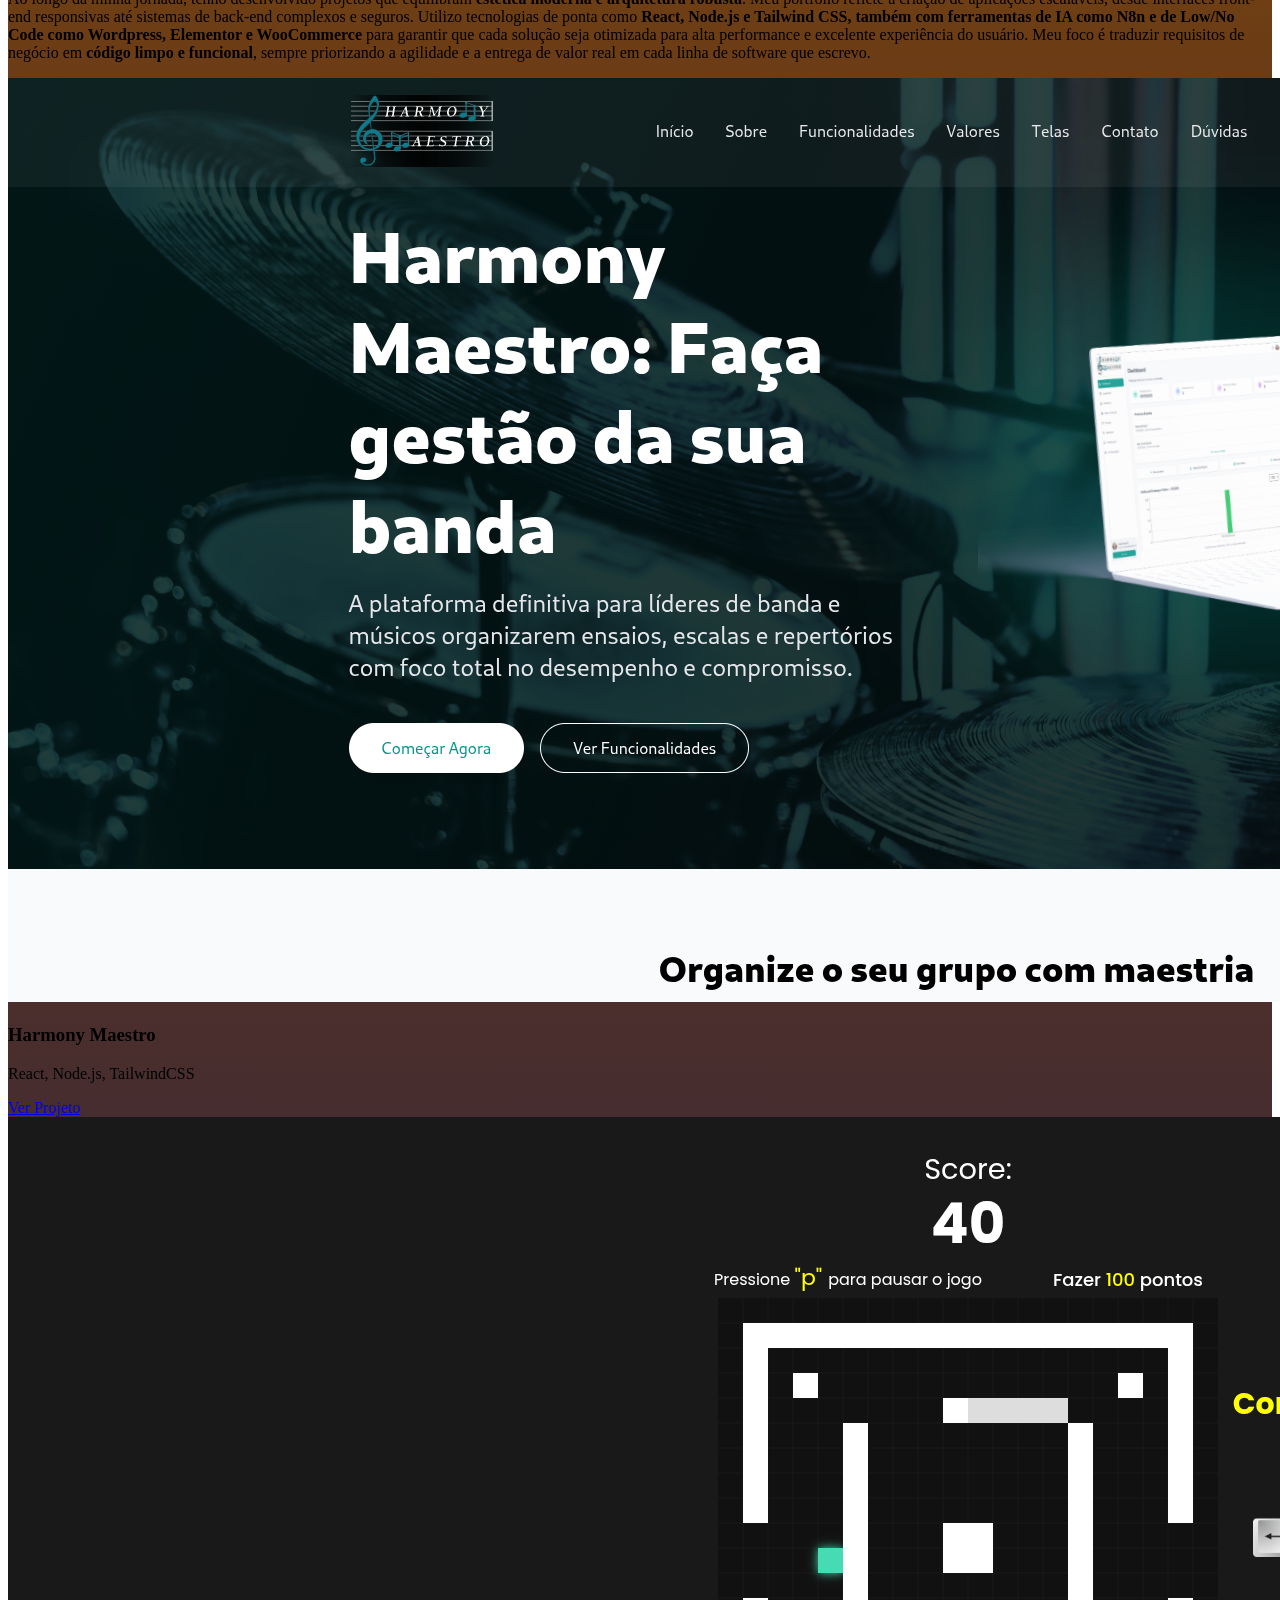
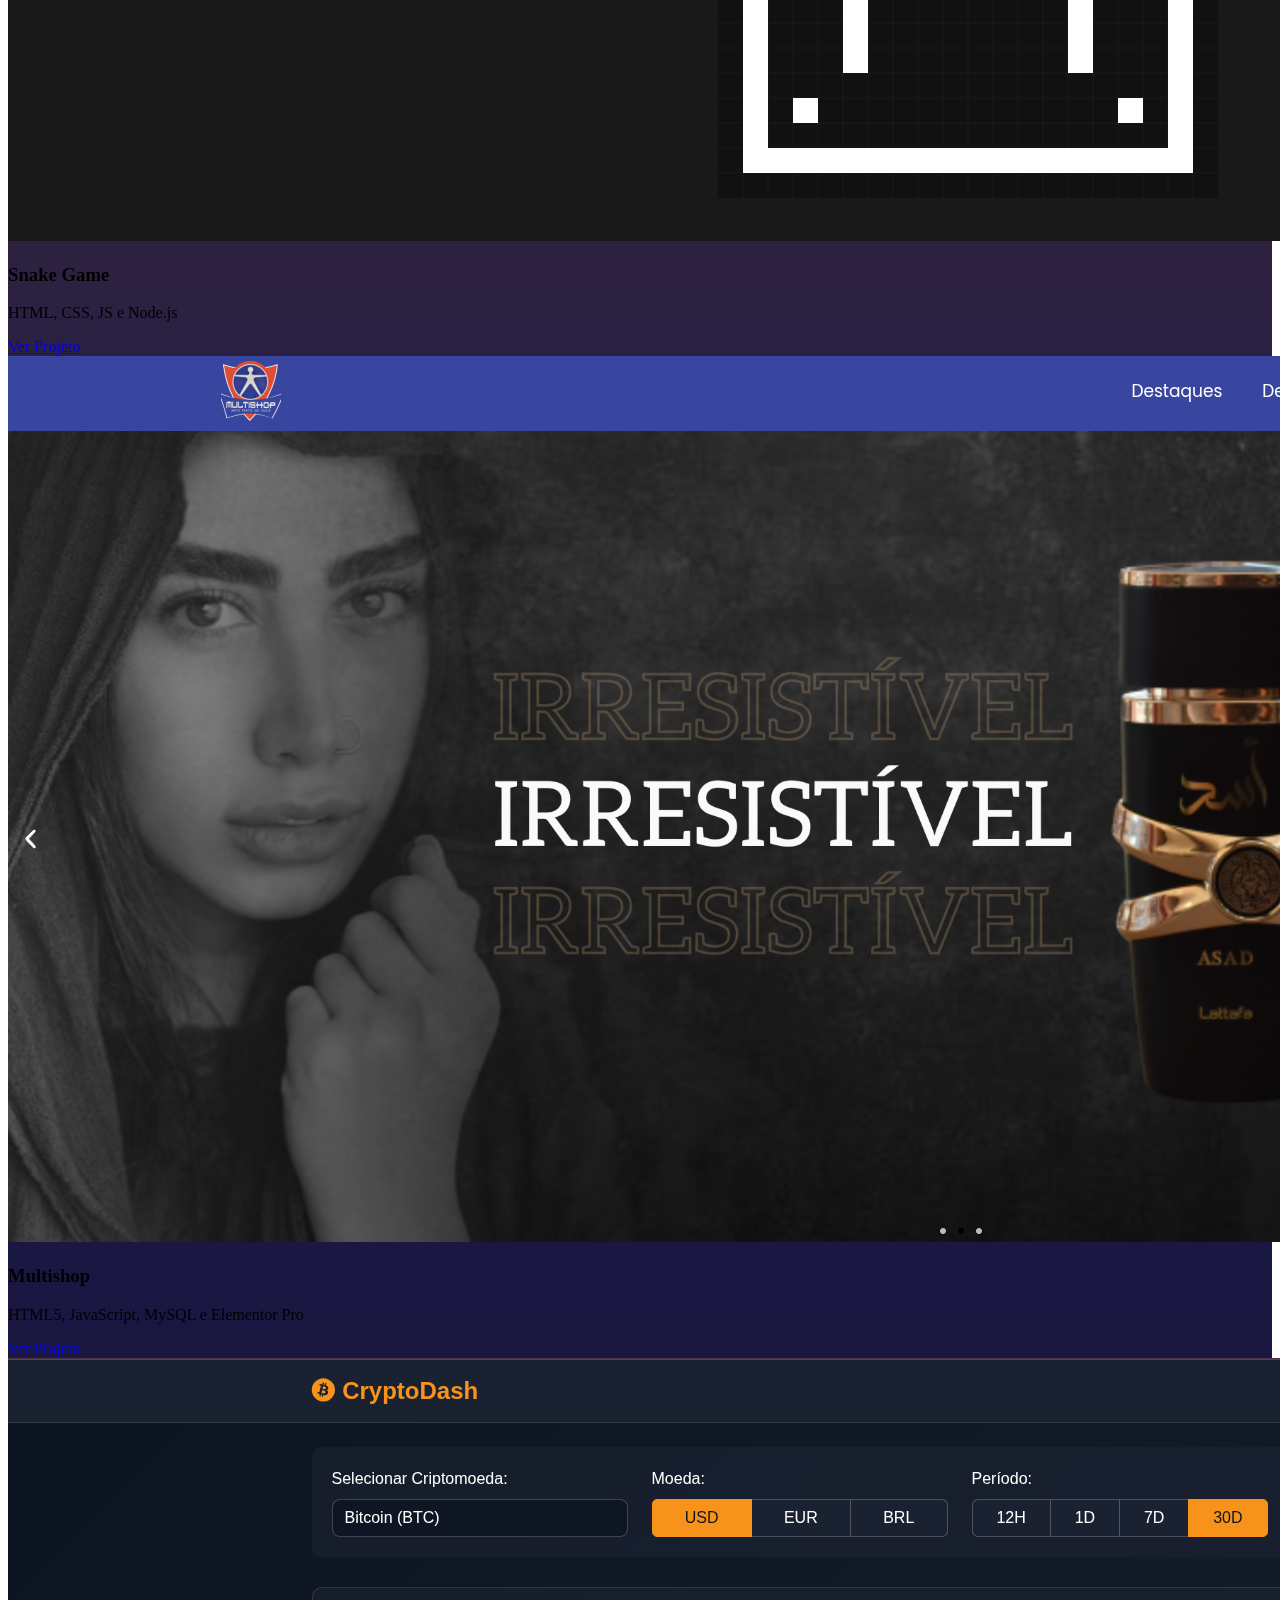
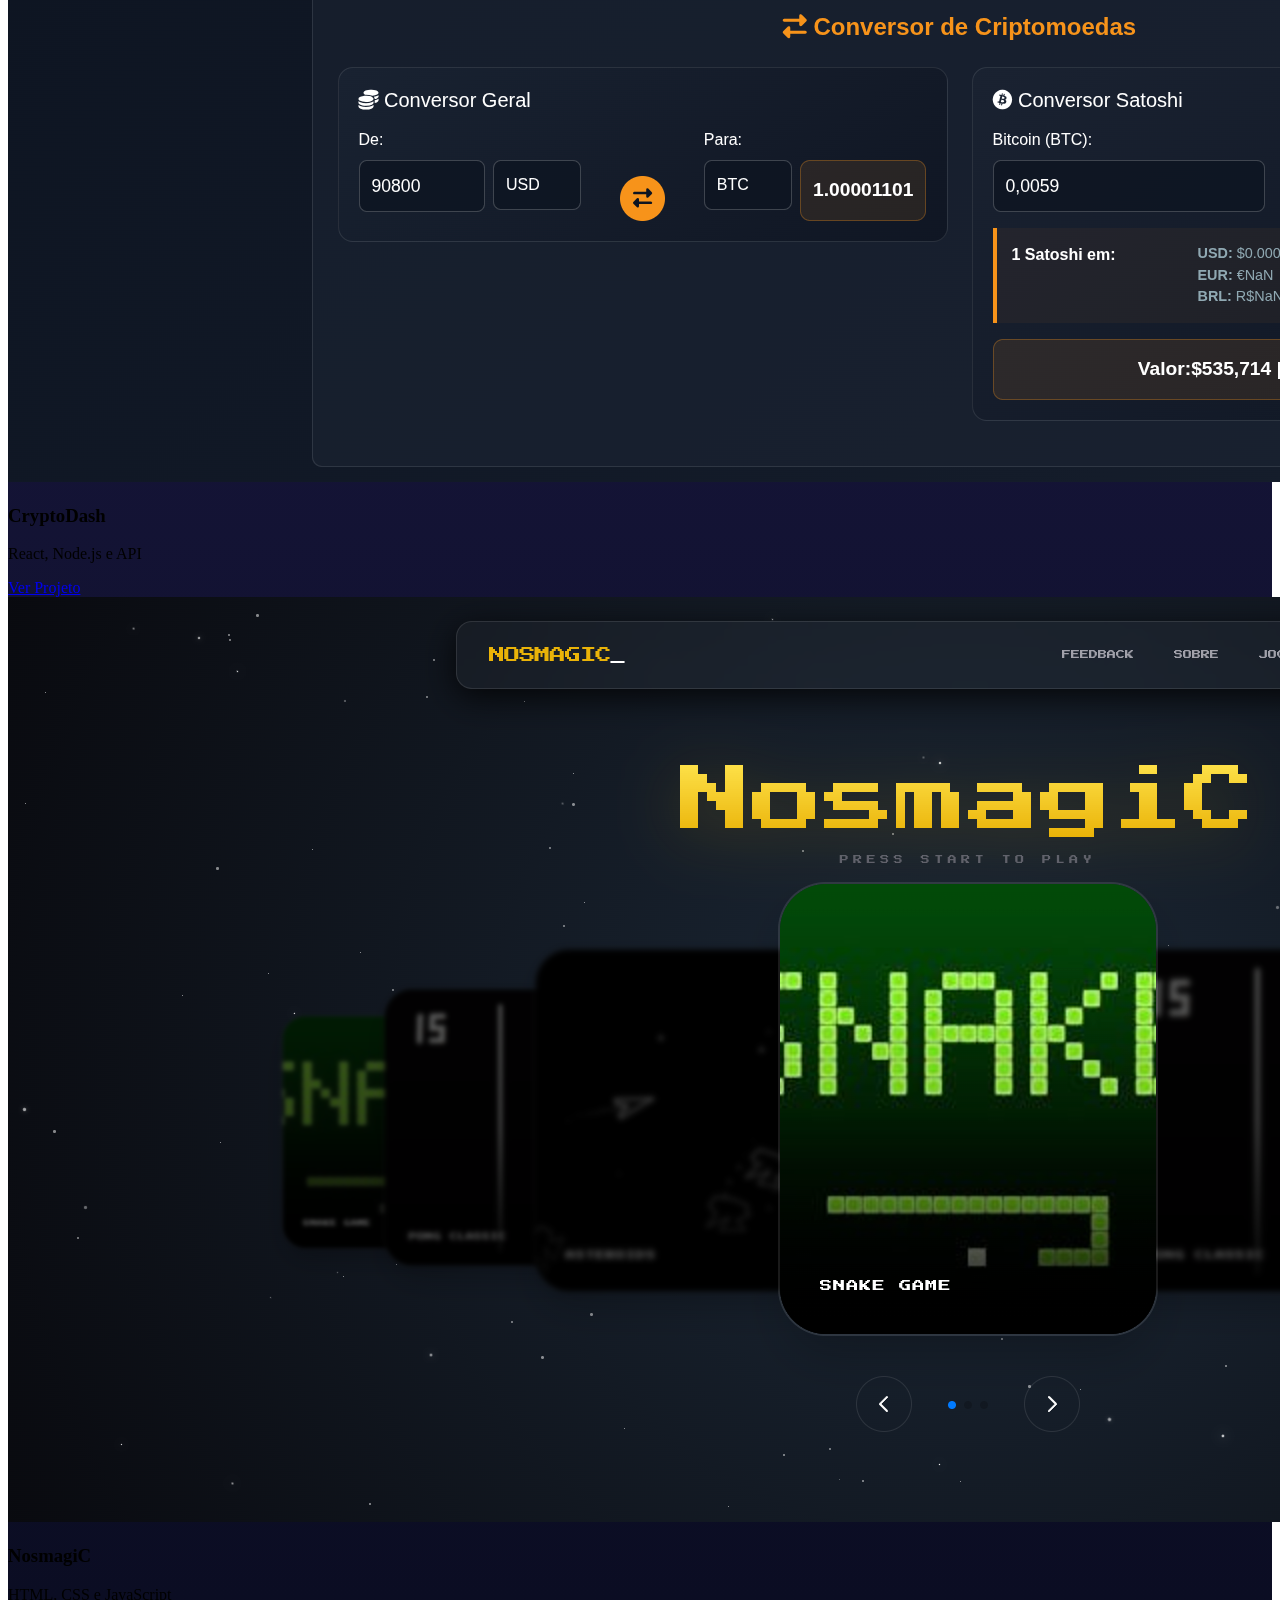
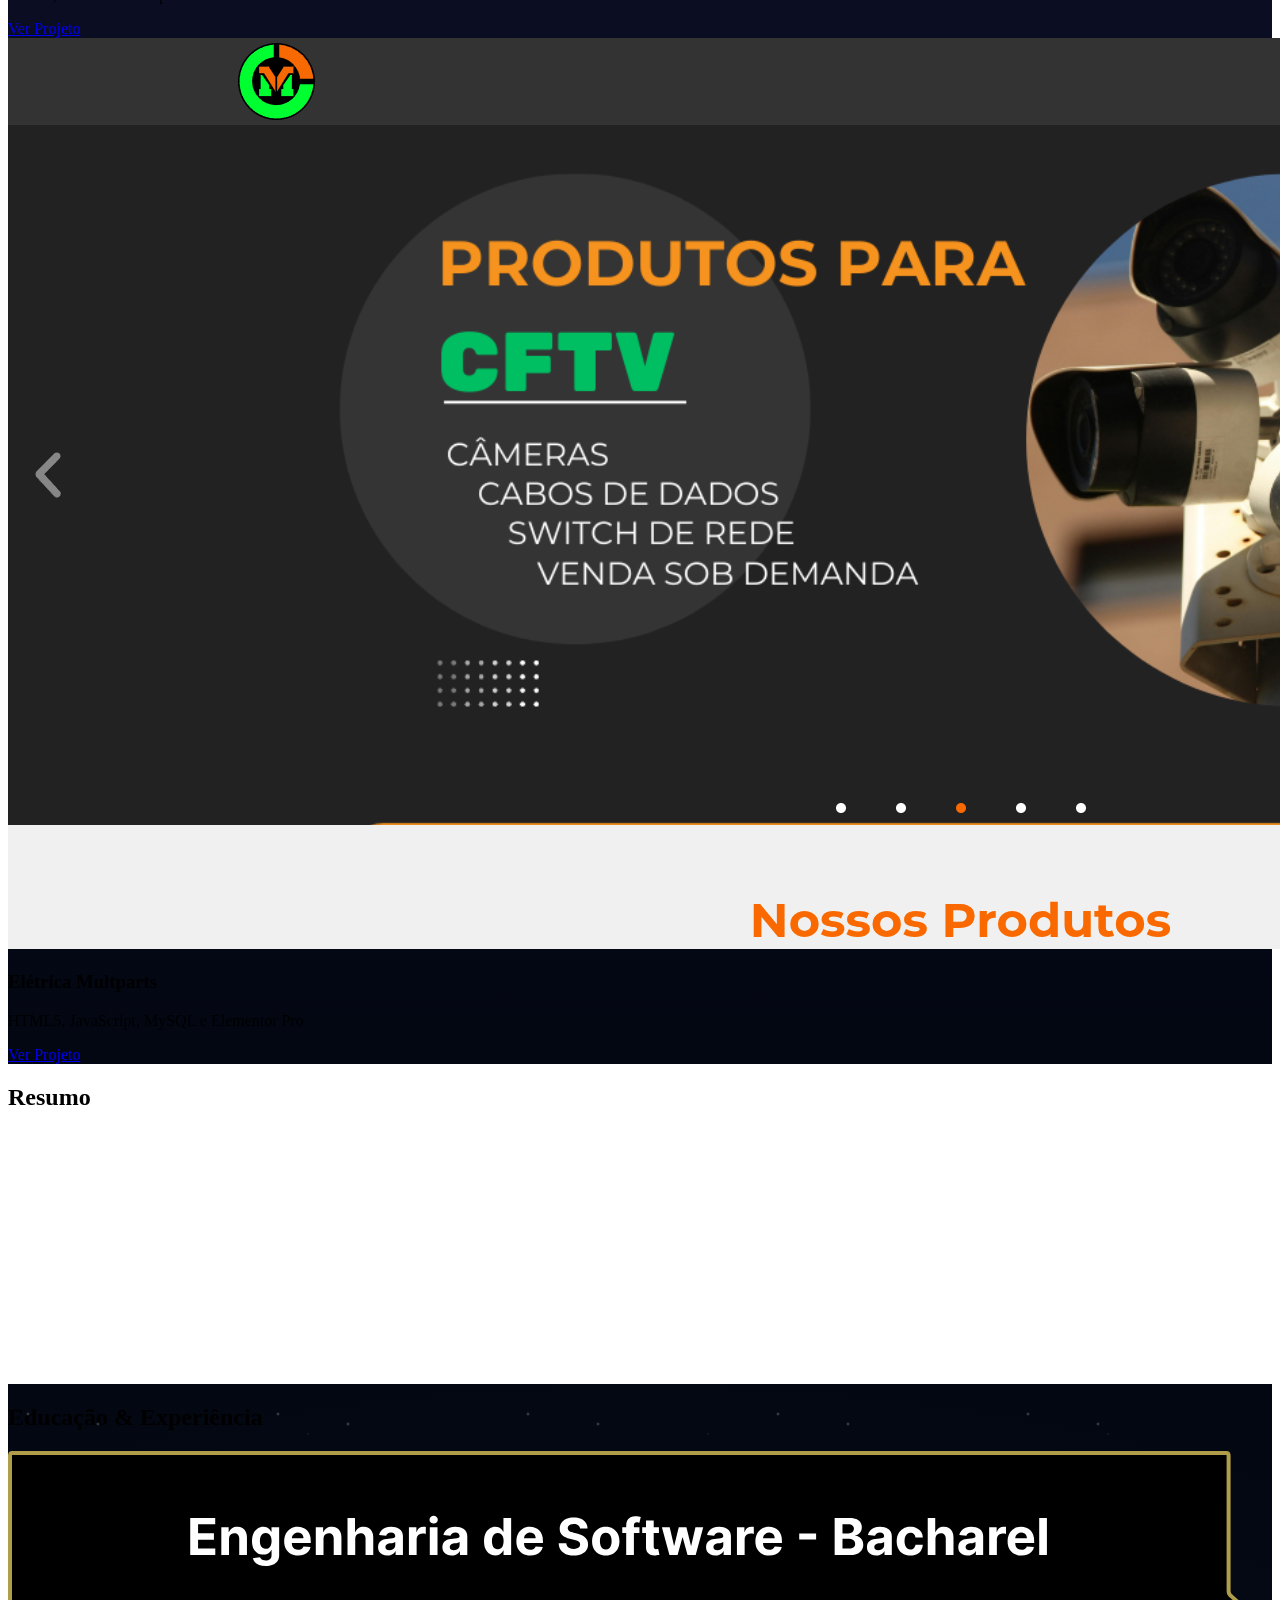
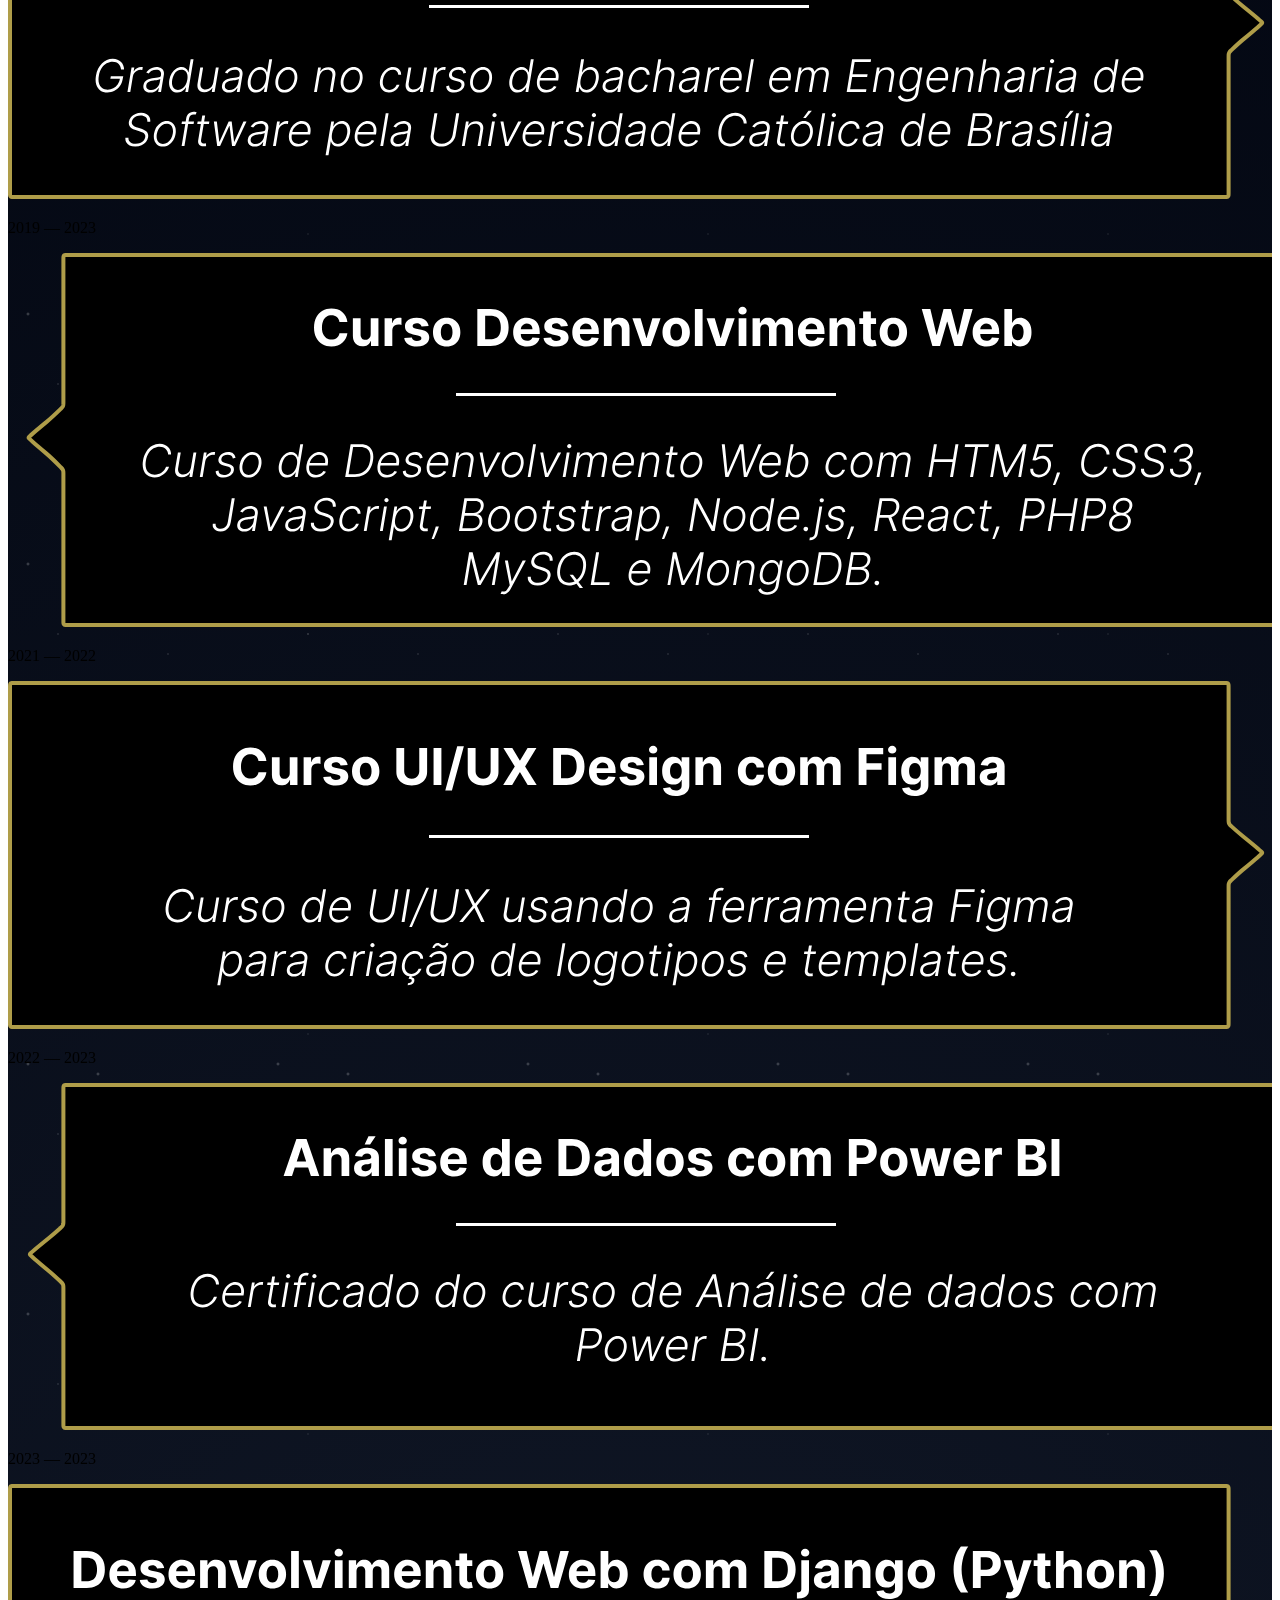
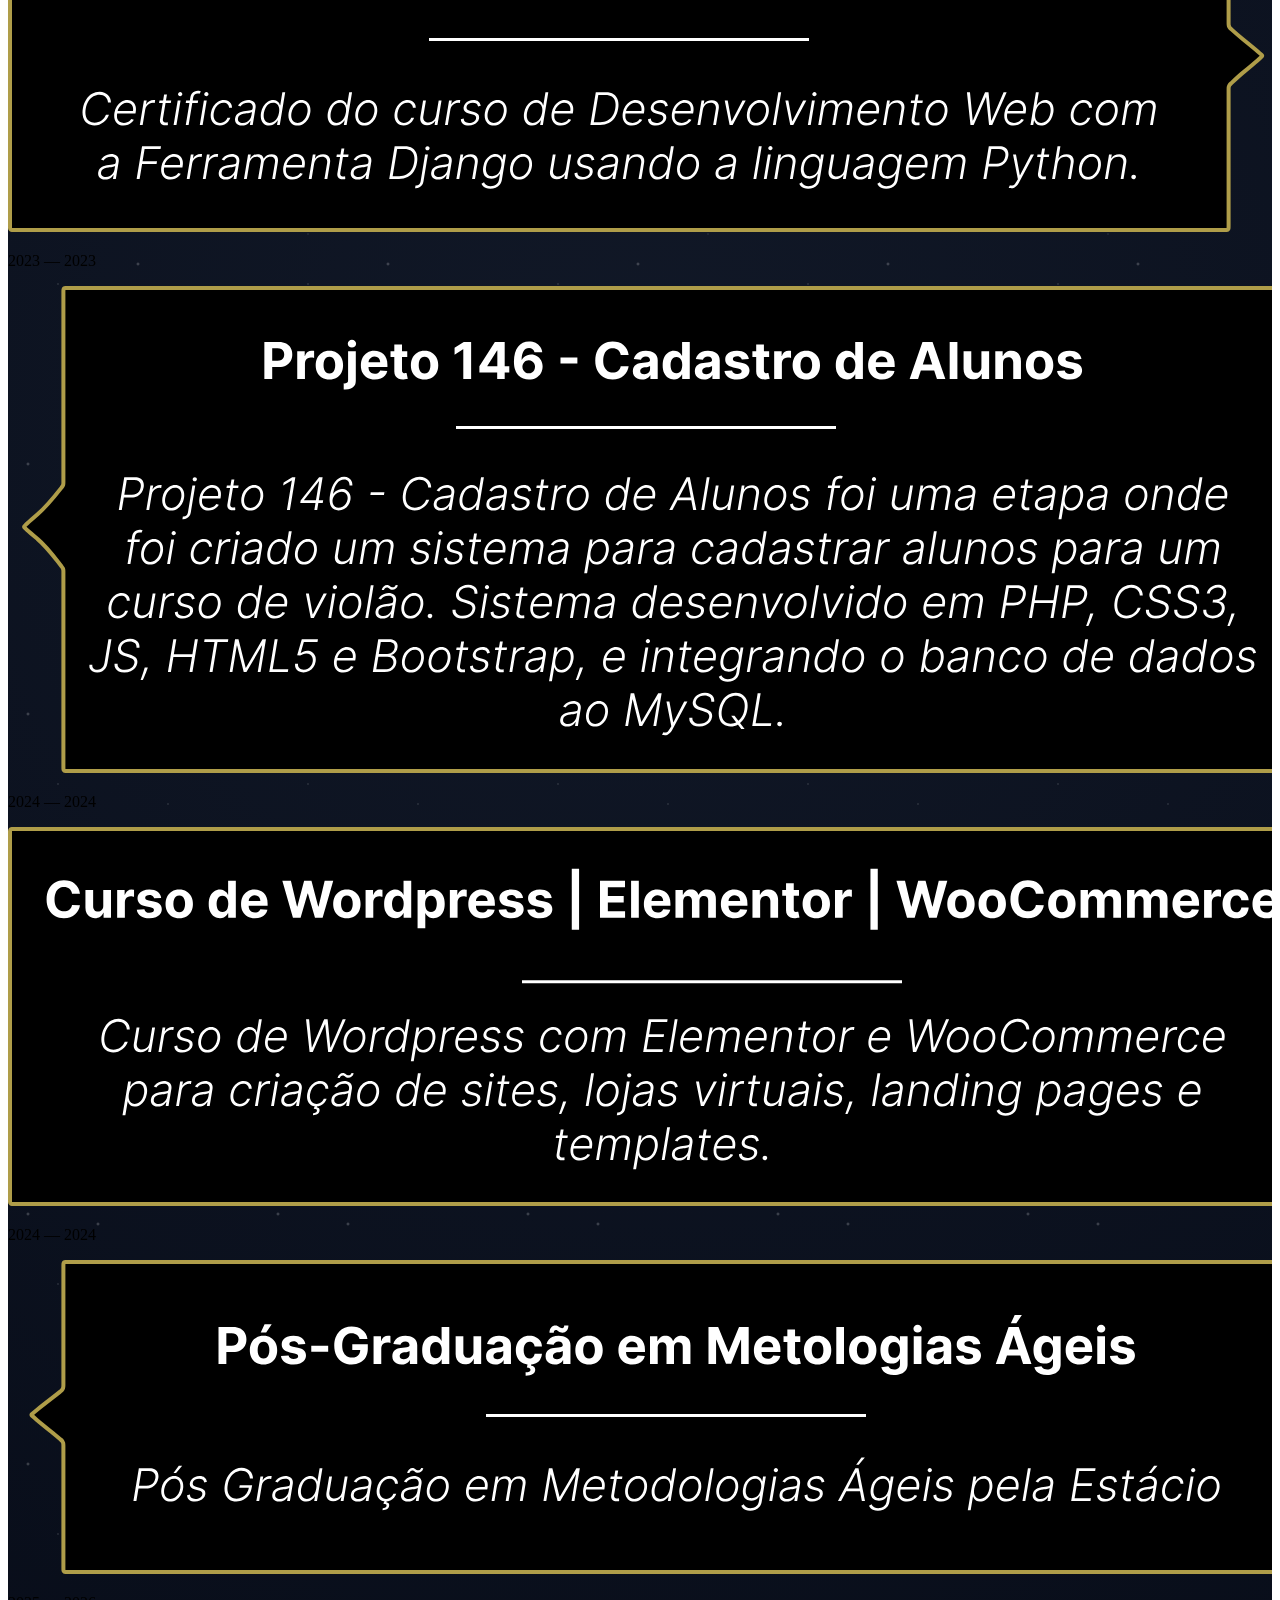
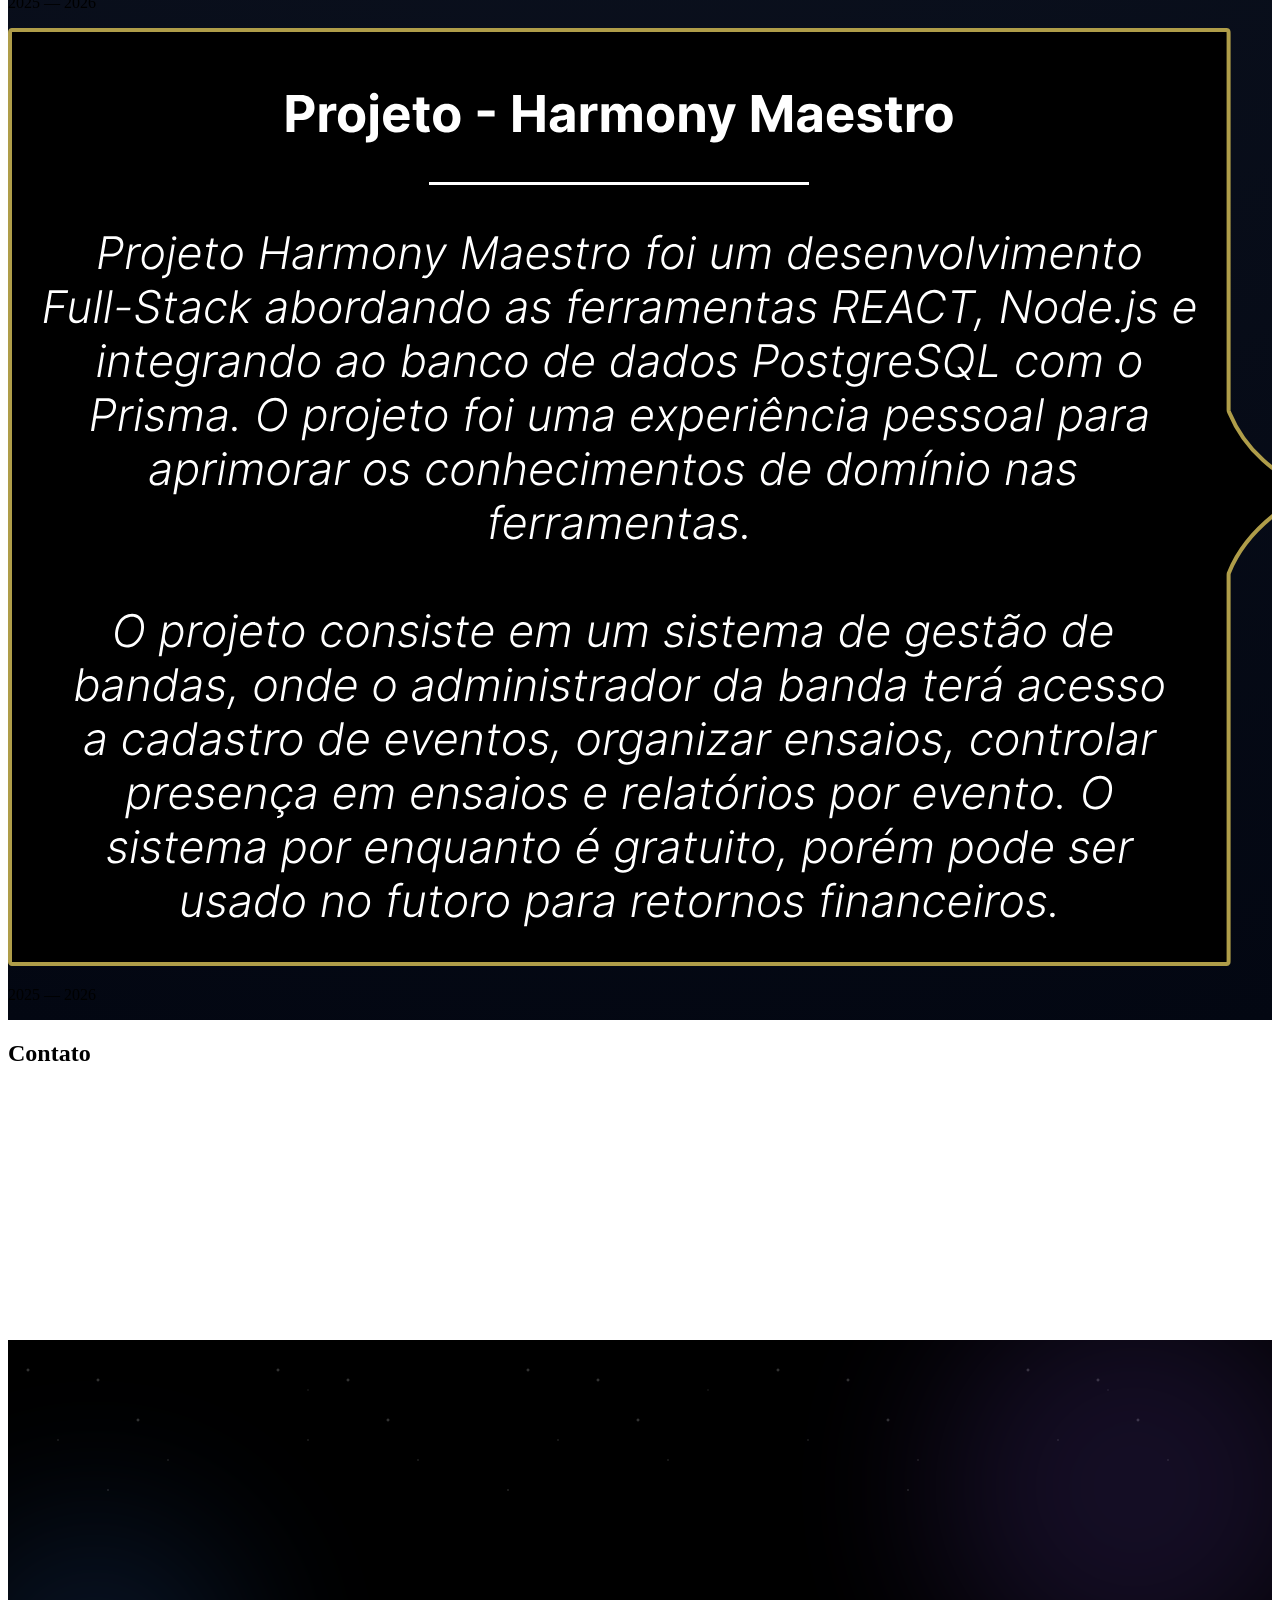
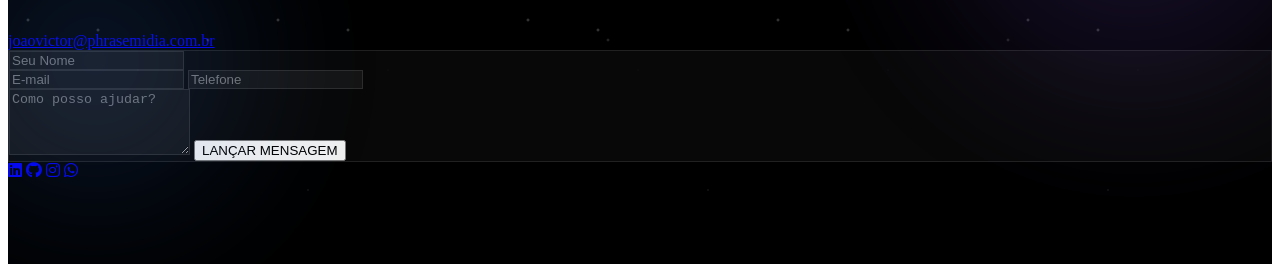
==== commit b70c2264: "atualizando página" ====
--- a/index.html
+++ b/index.html
@@ -677,7 +677,7 @@
             for (let i = 0; i < numBirds; i++) {
                 setTimeout(() => {
                     const birdContainer = document.createElement('div');
-                    // Adicionamos 'pointer-events-none' via JS para garantir que não interfira em cliques
+                    // 'pointer-events-none' via JS para garantir que não interfira em cliques
                     birdContainer.className = 'bird fly-animation pointer-events-none';
                     
                     const size = isDistant ? (10 + Math.random() * 10) : (30 + Math.random() * 20);
@@ -698,9 +698,7 @@
                     birdContainer.appendChild(birdBody);
                     section.appendChild(birdContainer);
 
-                    // REMOÇÃO SEGURA: 
-                    // Usamos o evento 'animationend' em vez de setTimeout puro, 
-                    // assim o navegador deleta o pássaro no milissegundo em que a animação acaba.
+                    // Remove o pássaro após a animação para não pesar o site
                     birdContainer.addEventListener('animationend', () => {
                         birdContainer.remove();
                     });
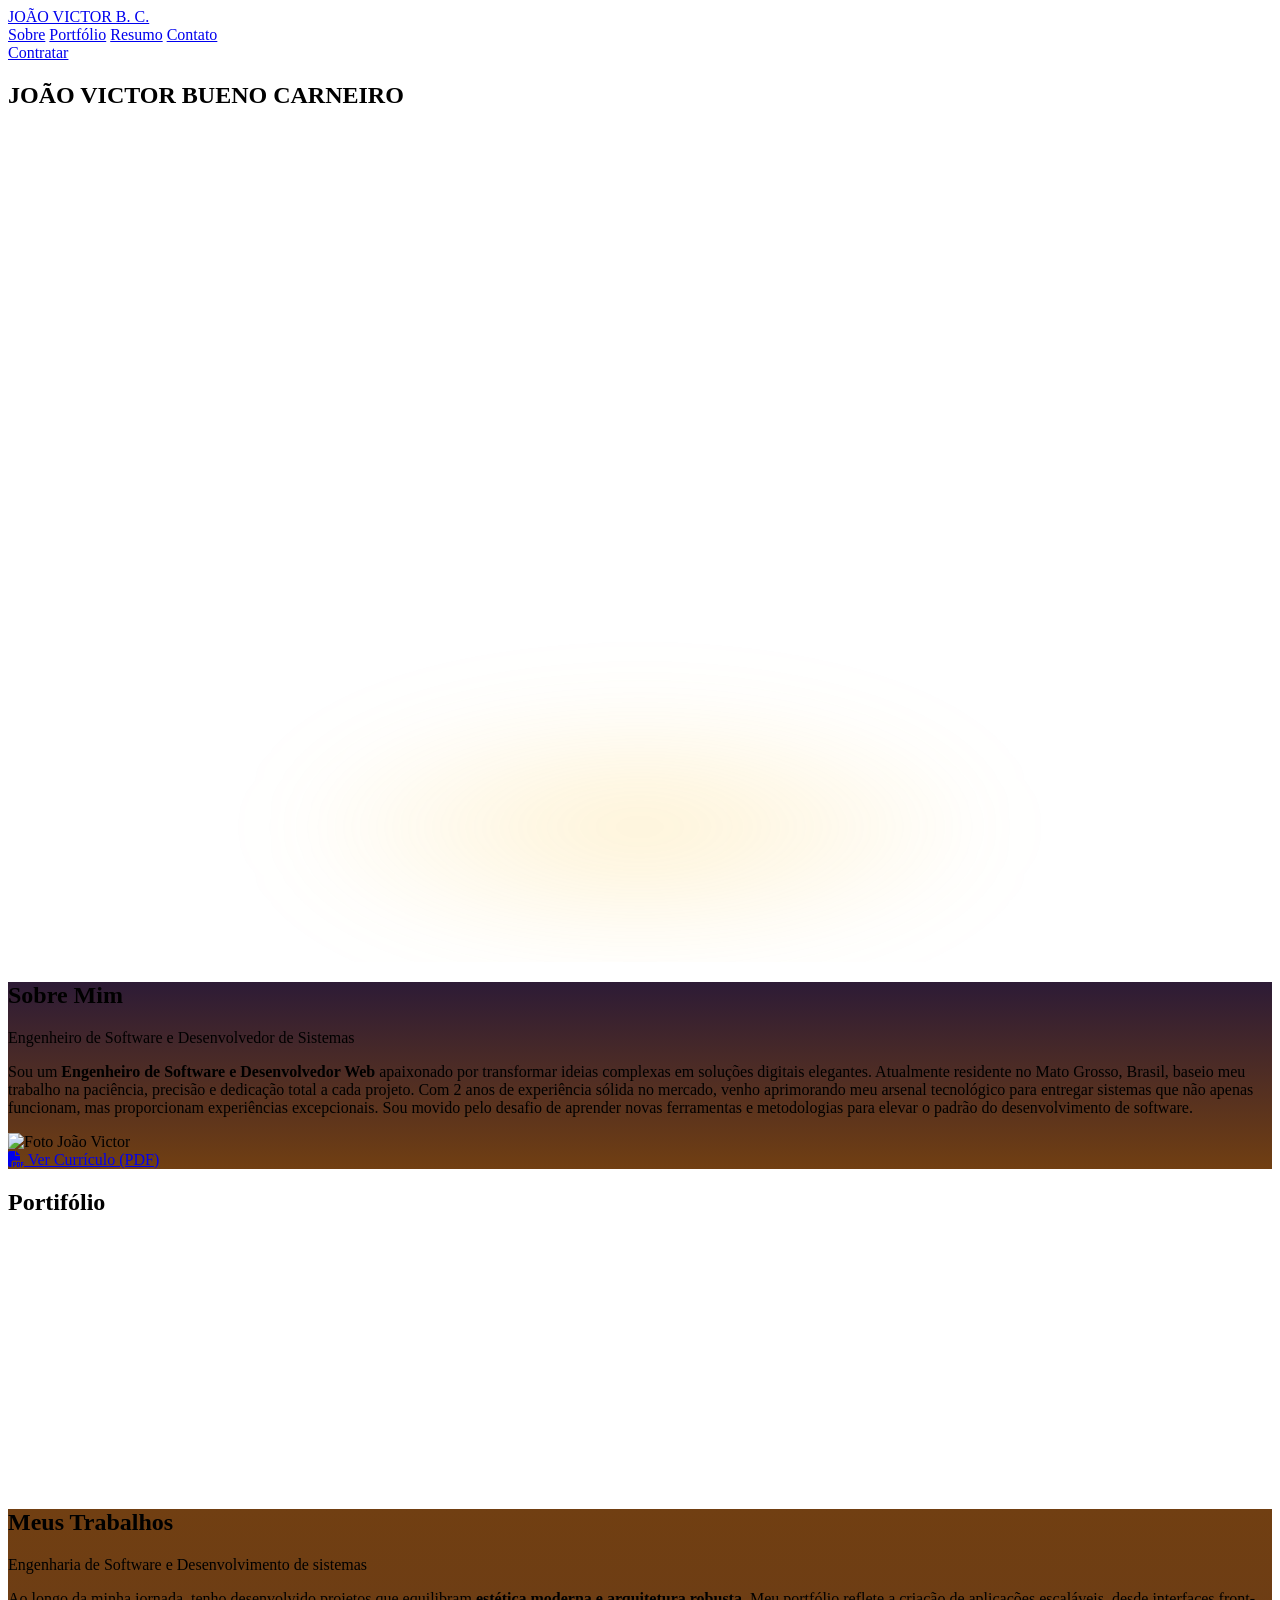
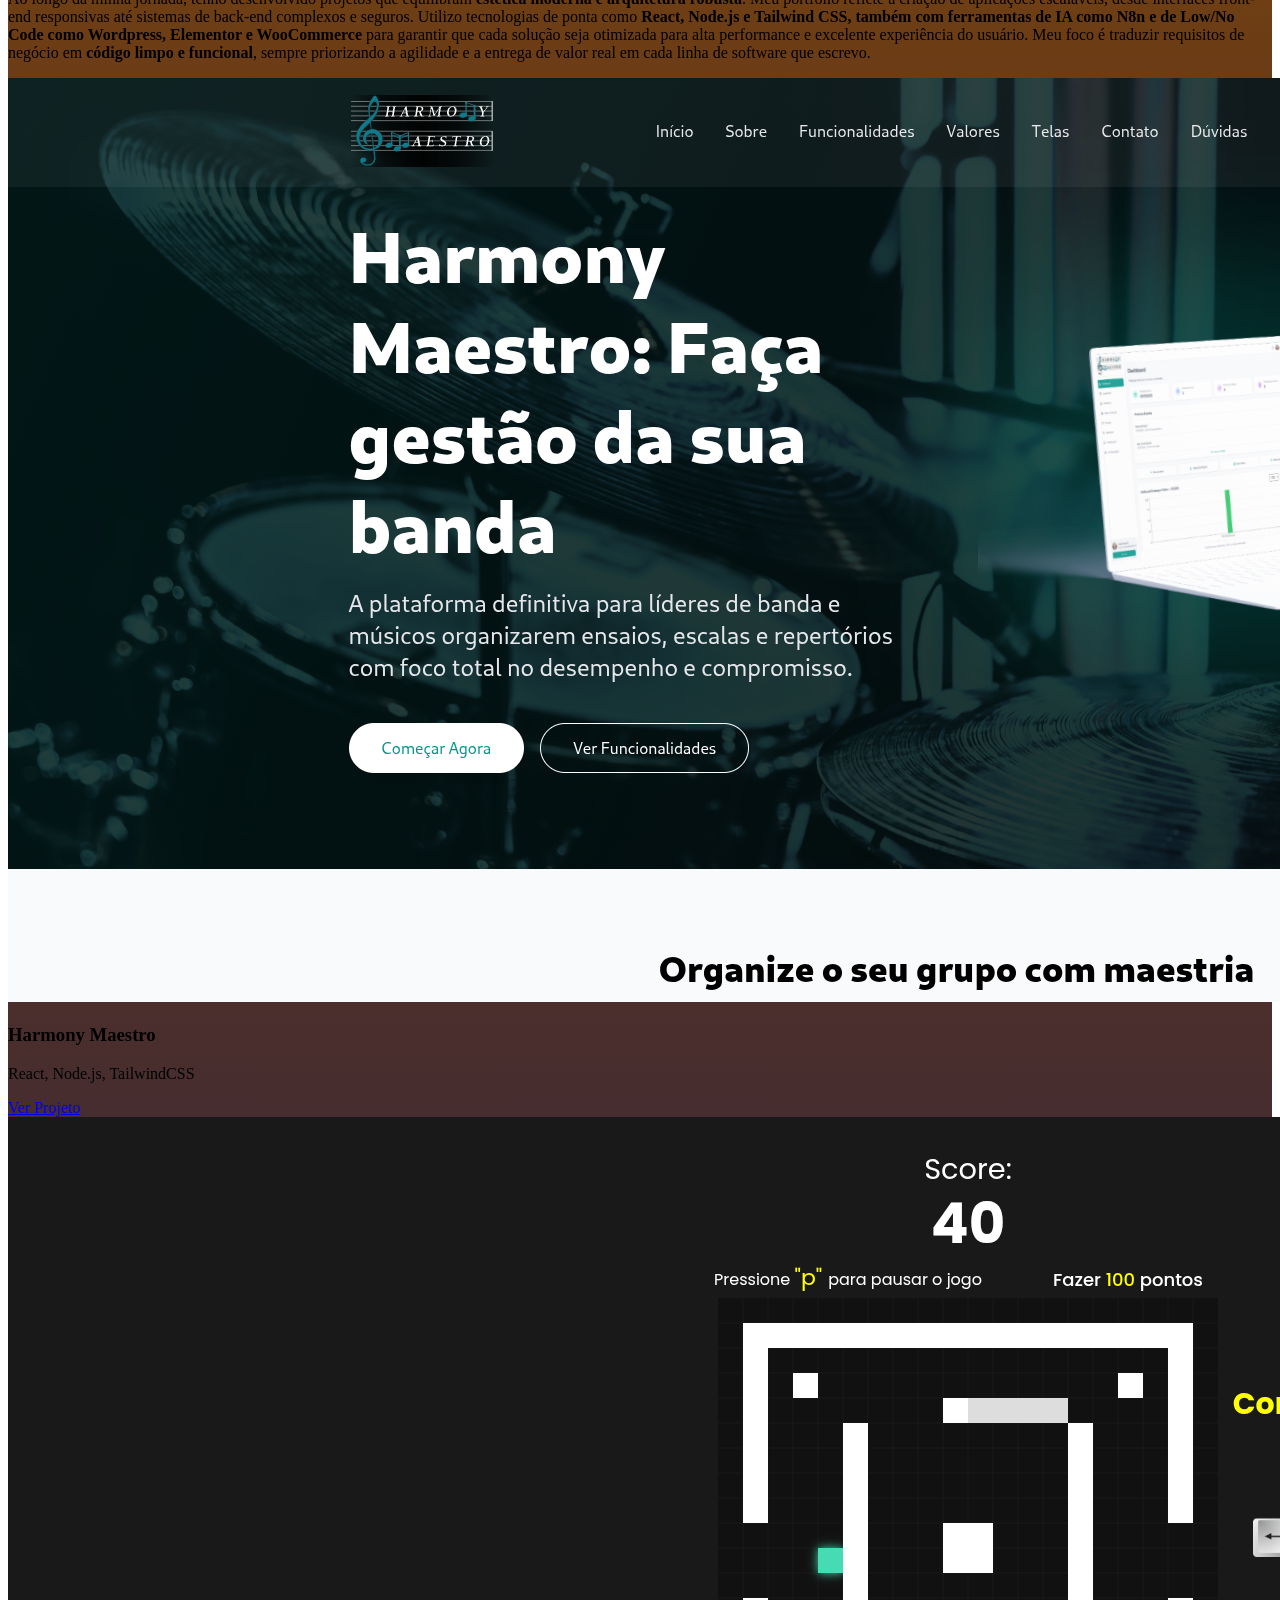
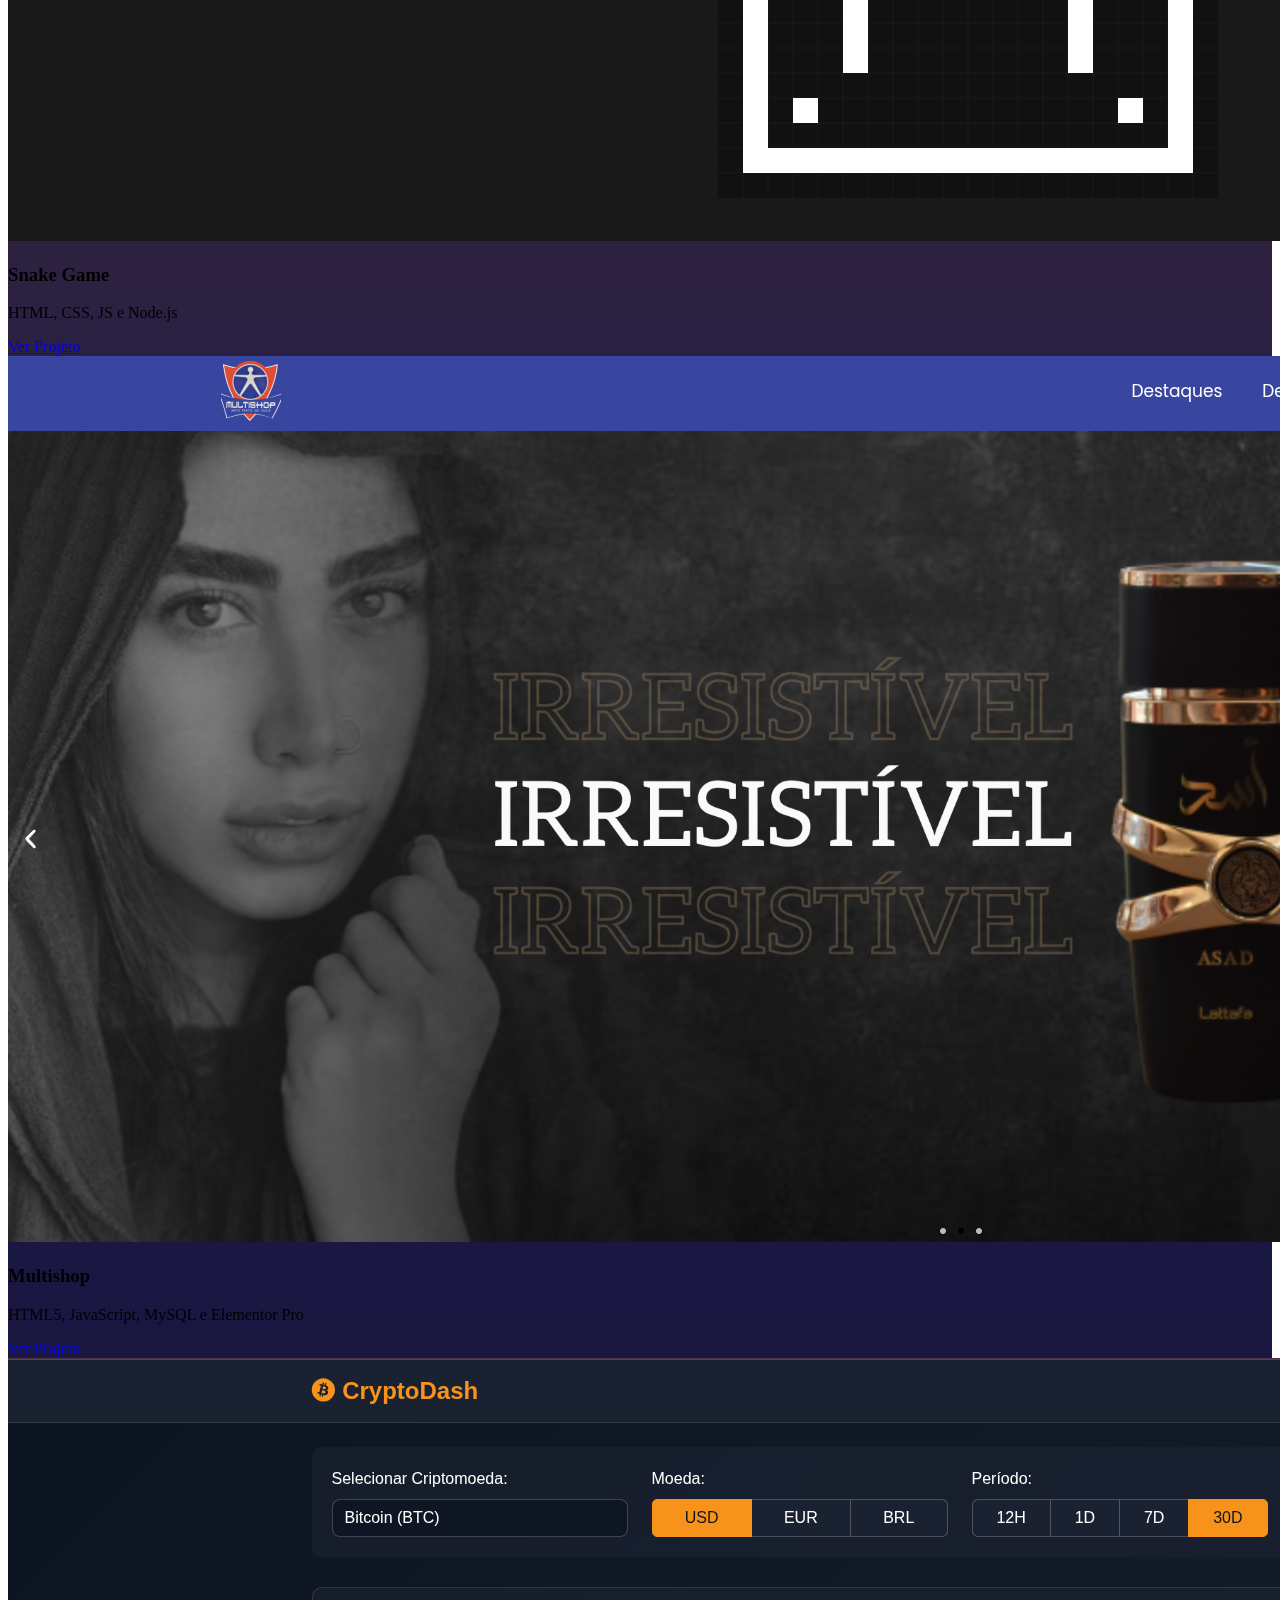
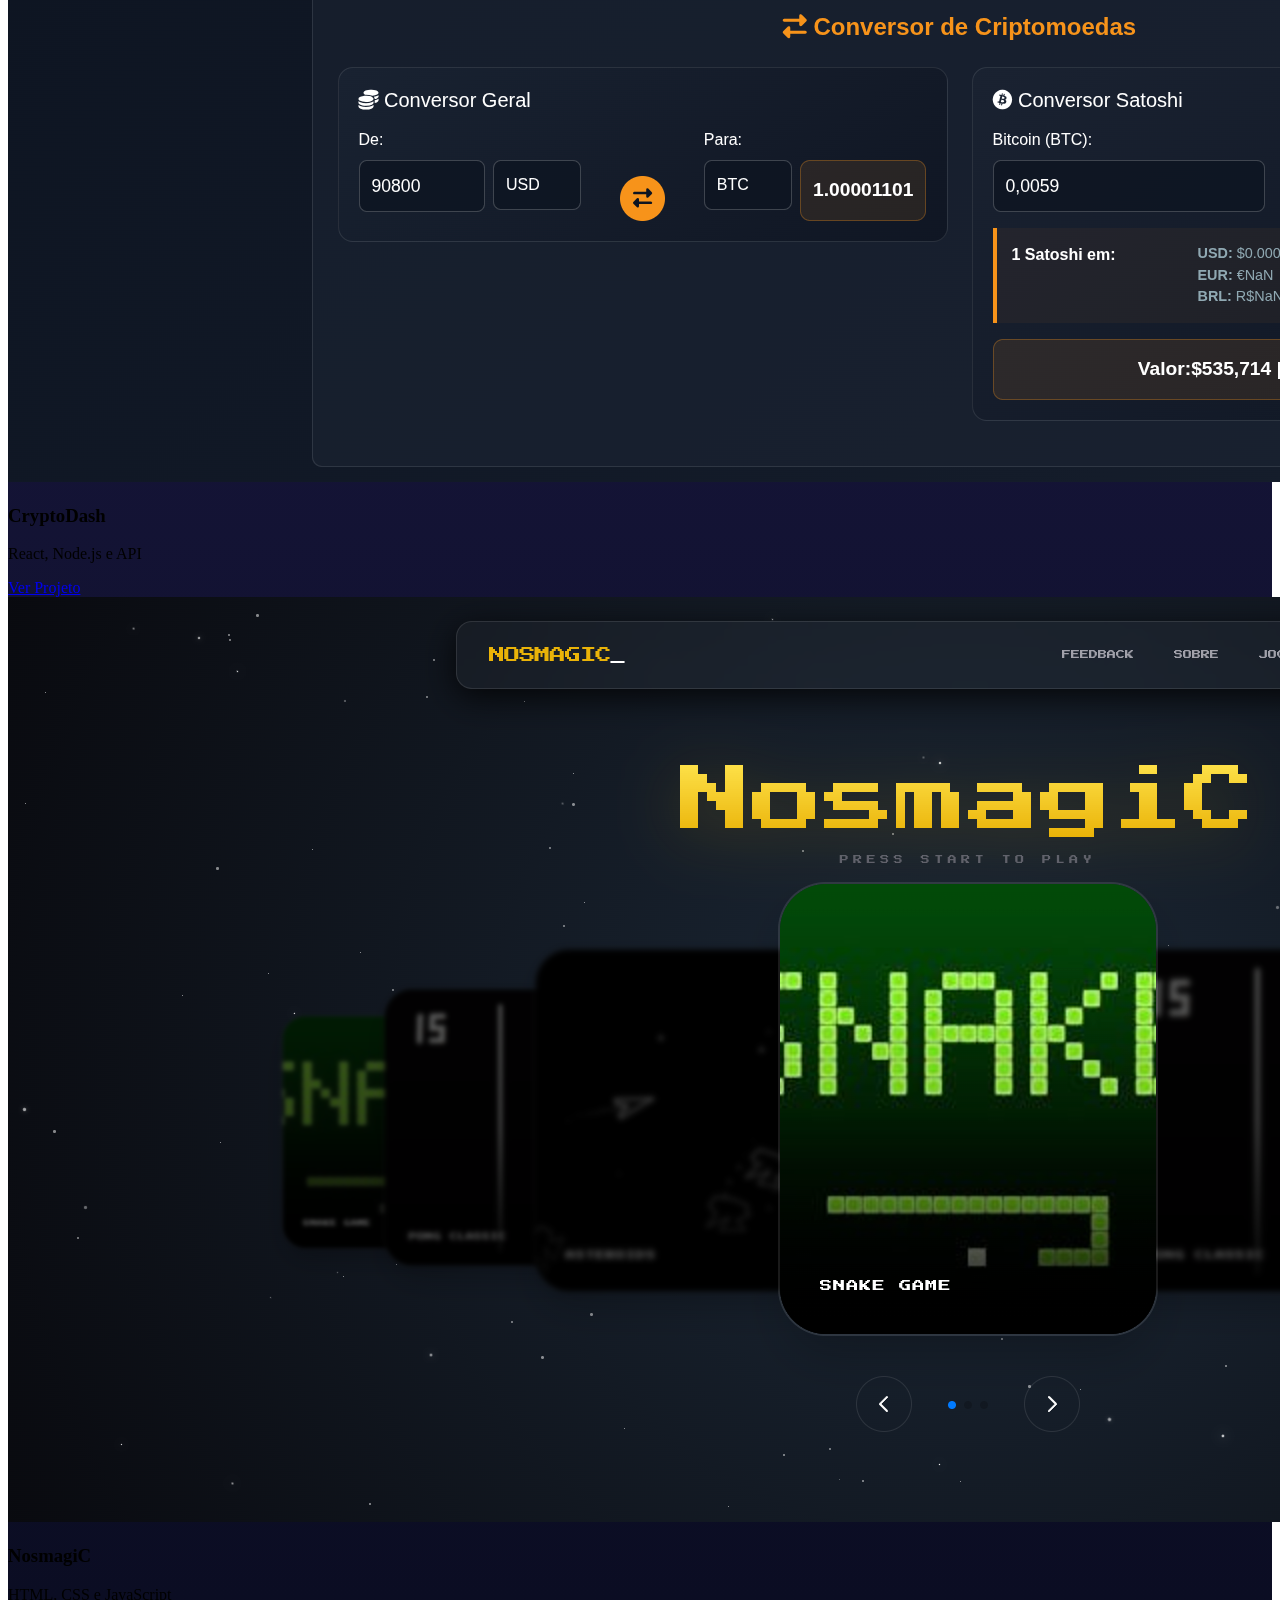
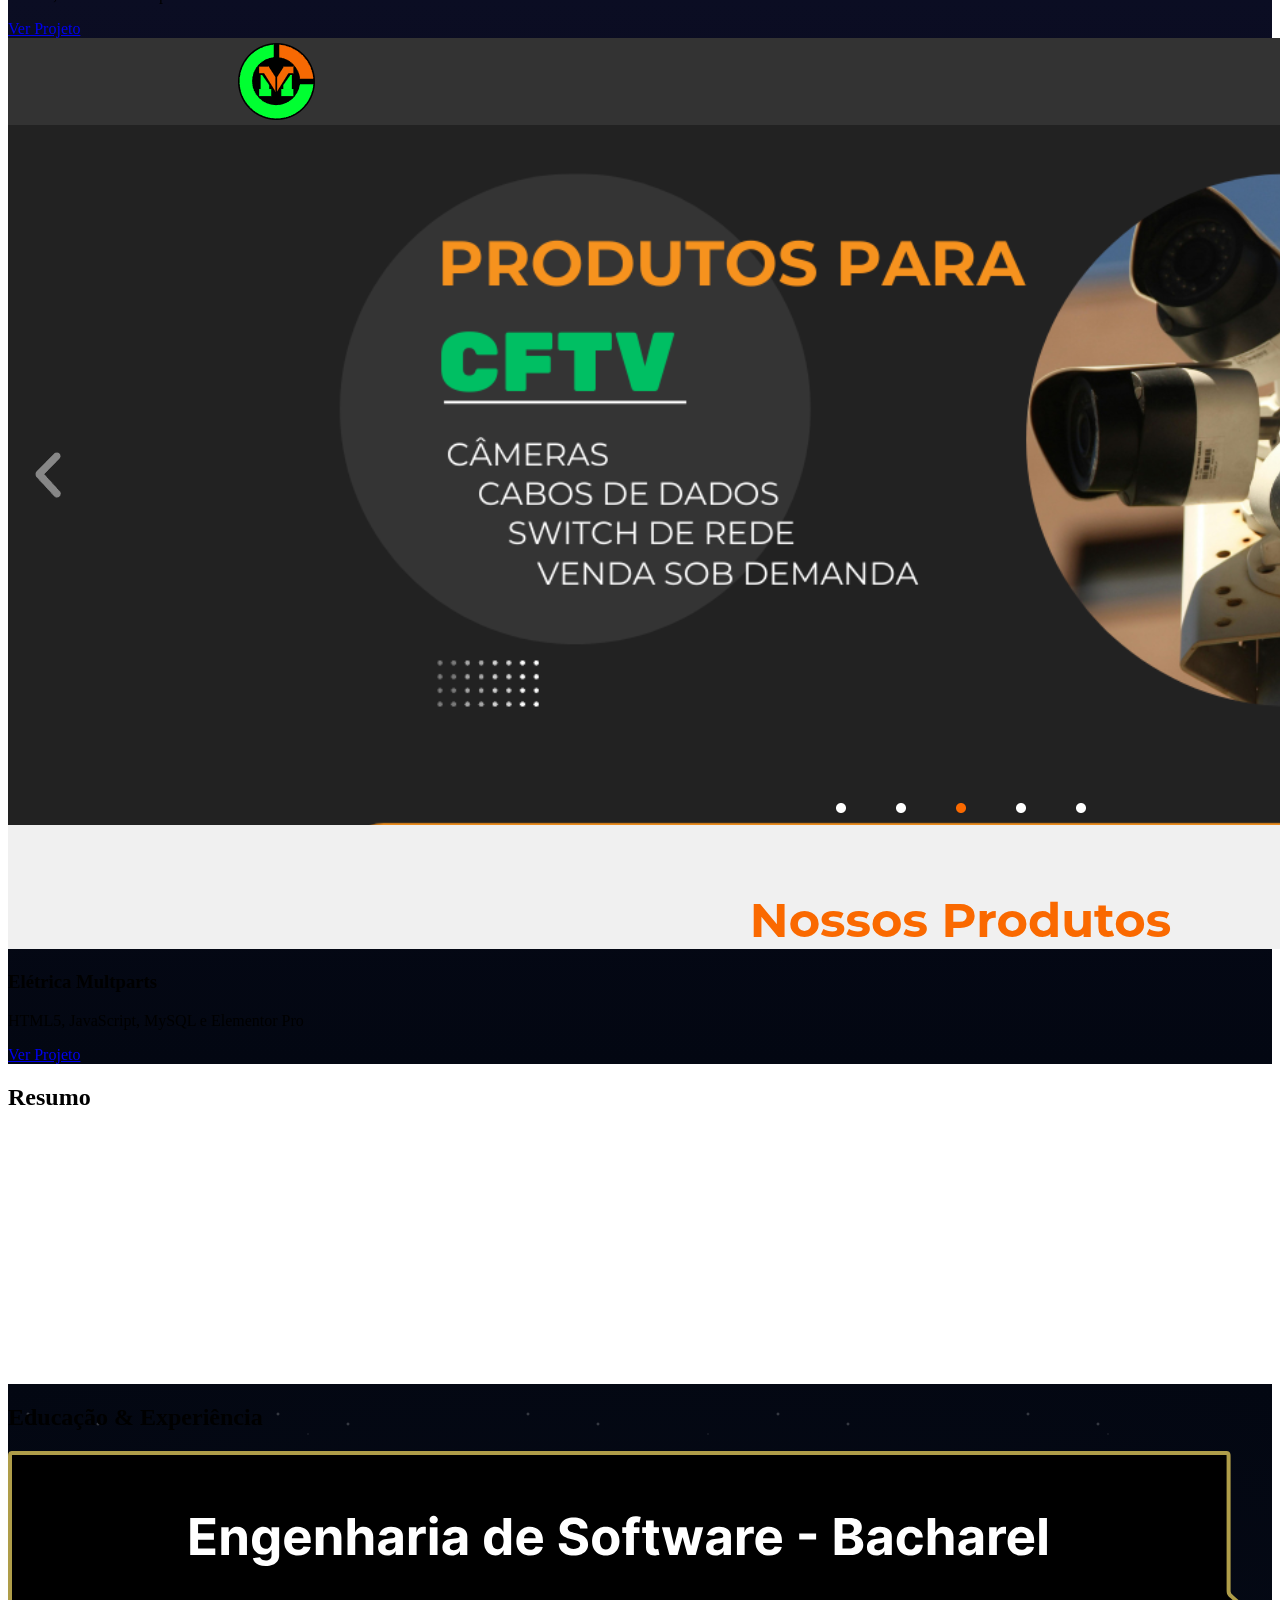
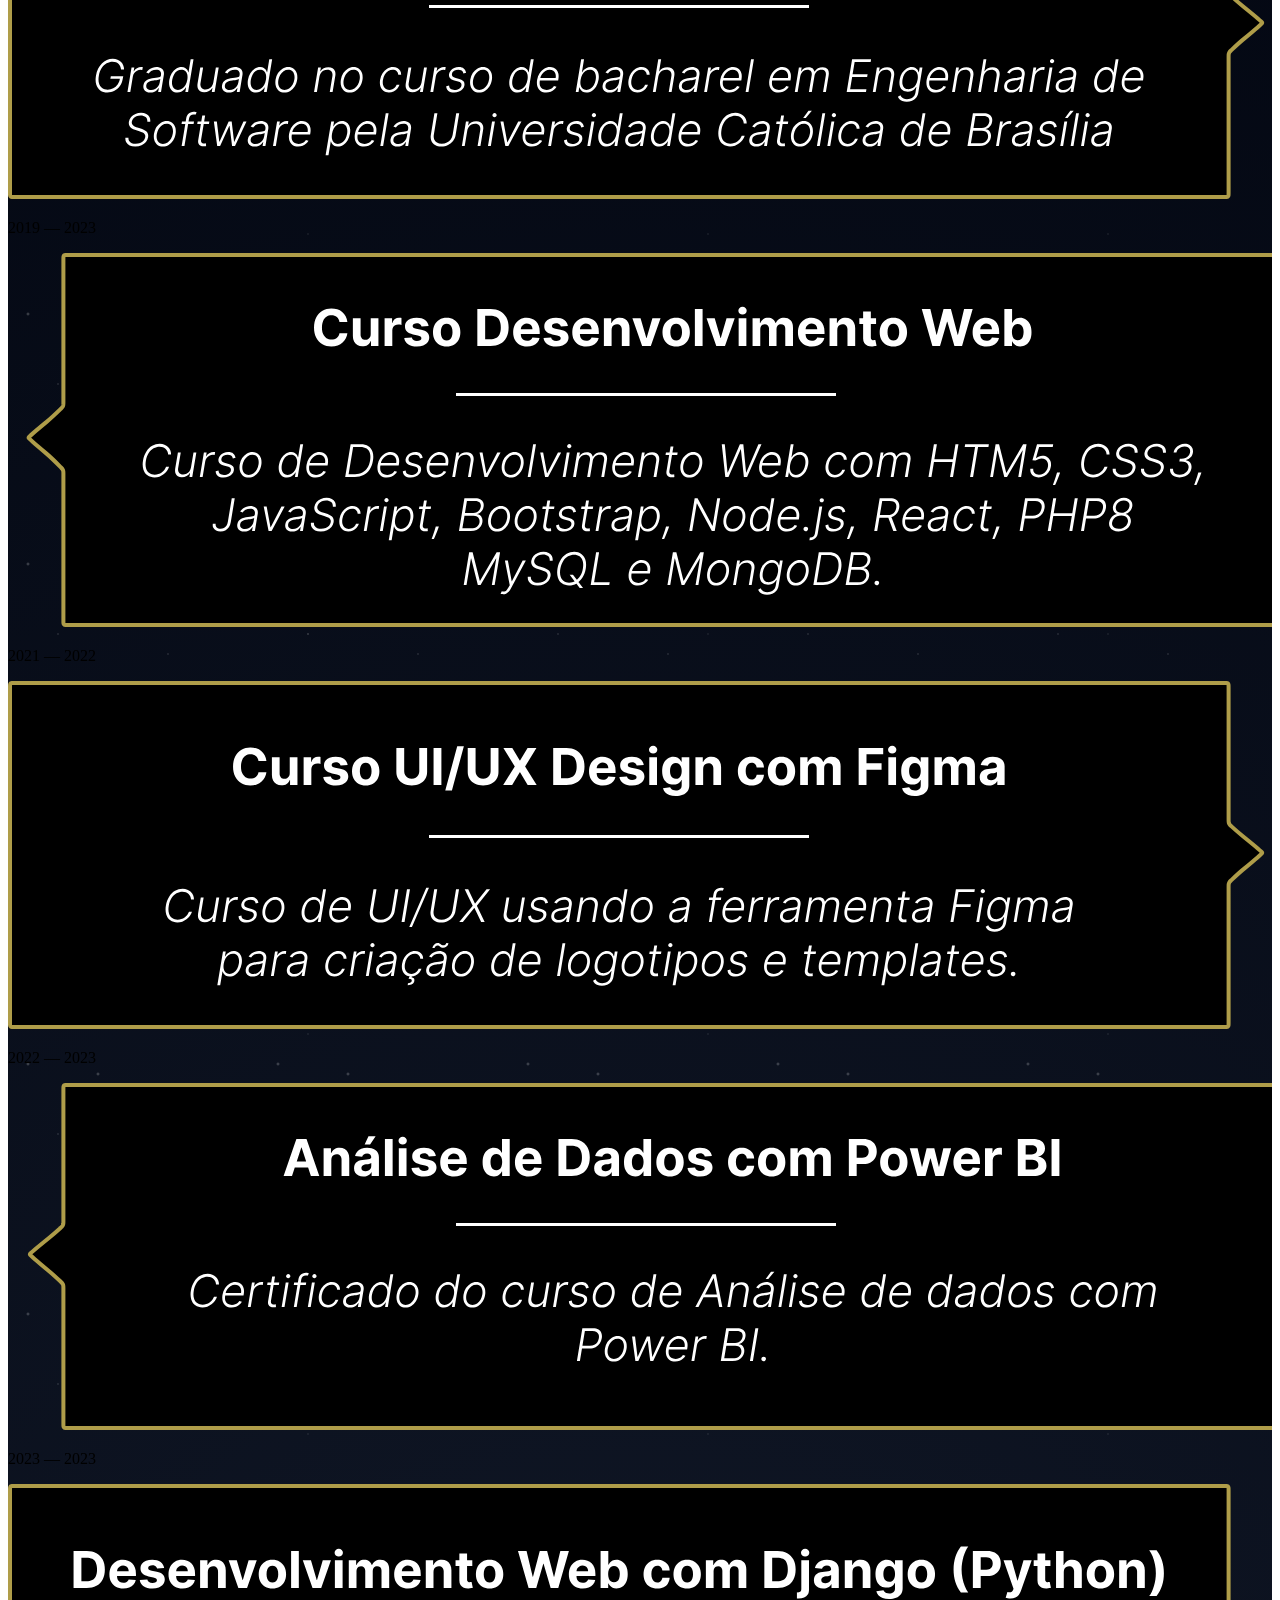
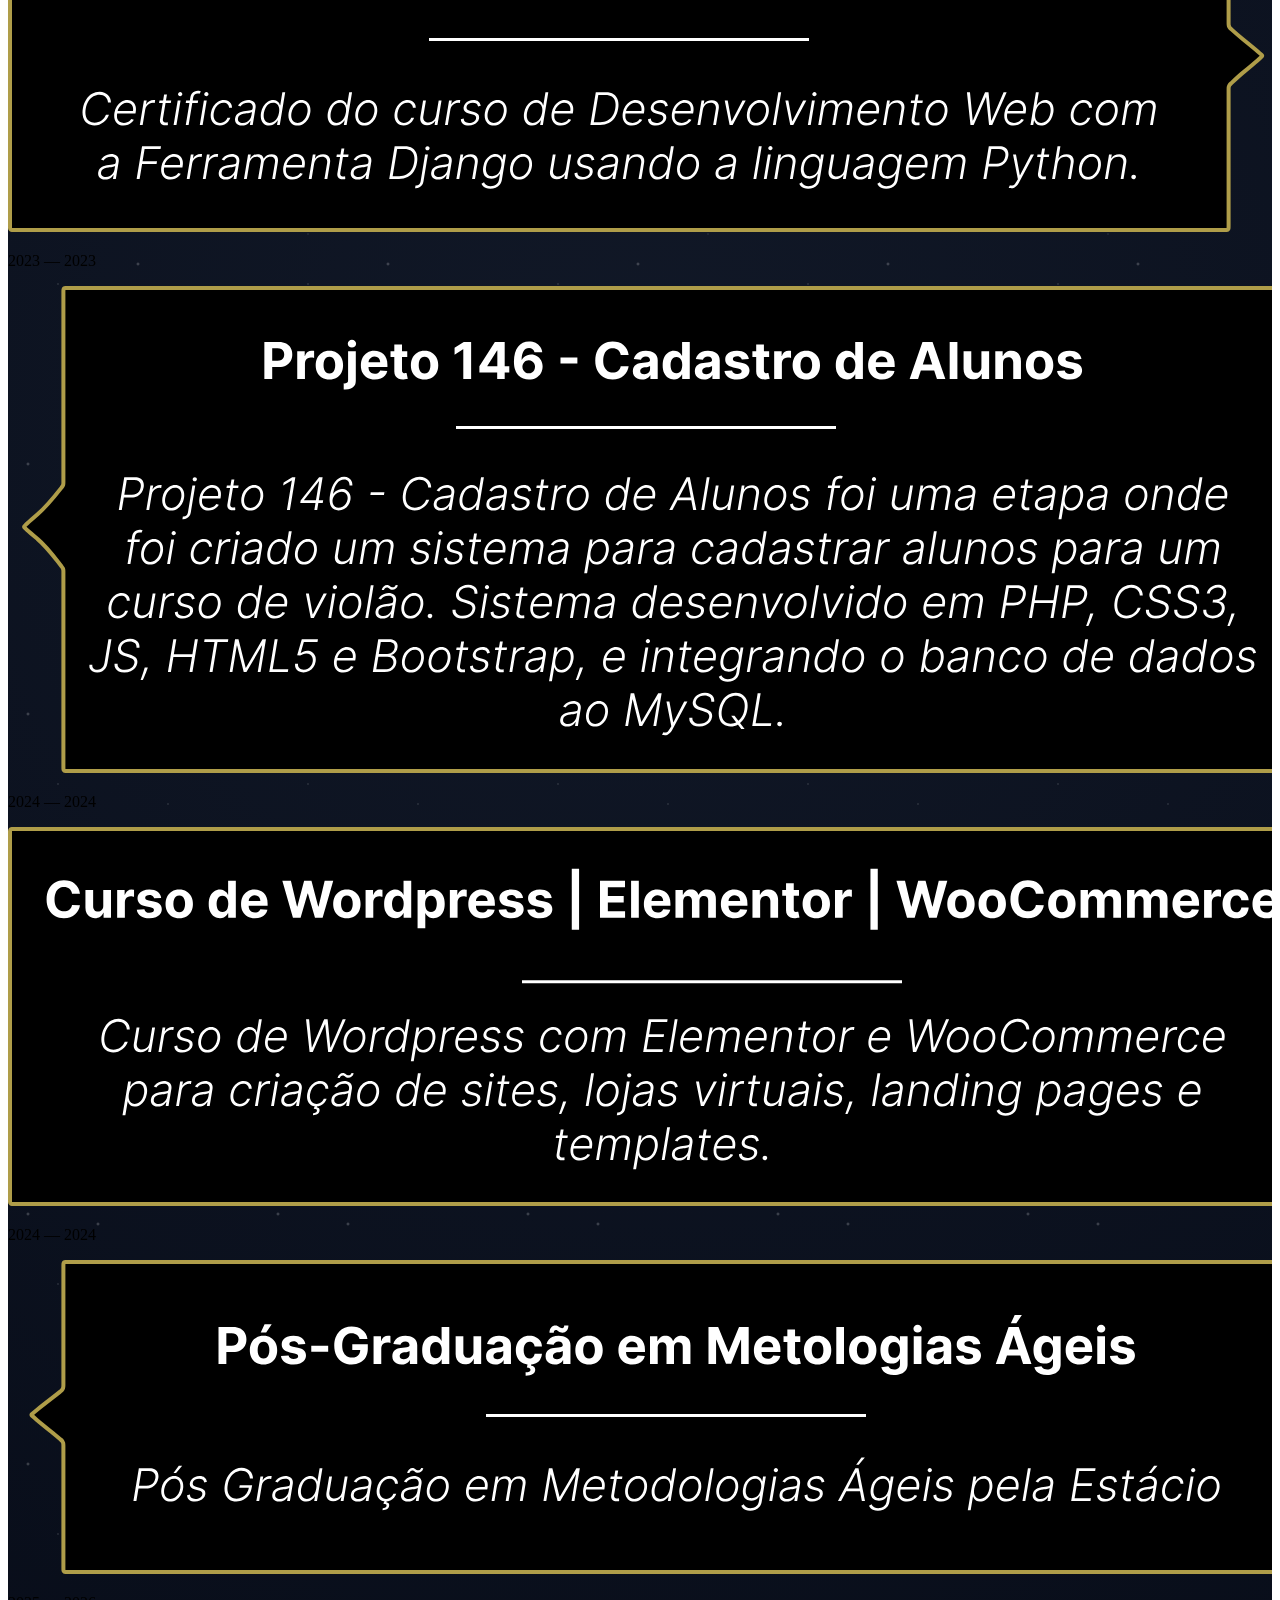
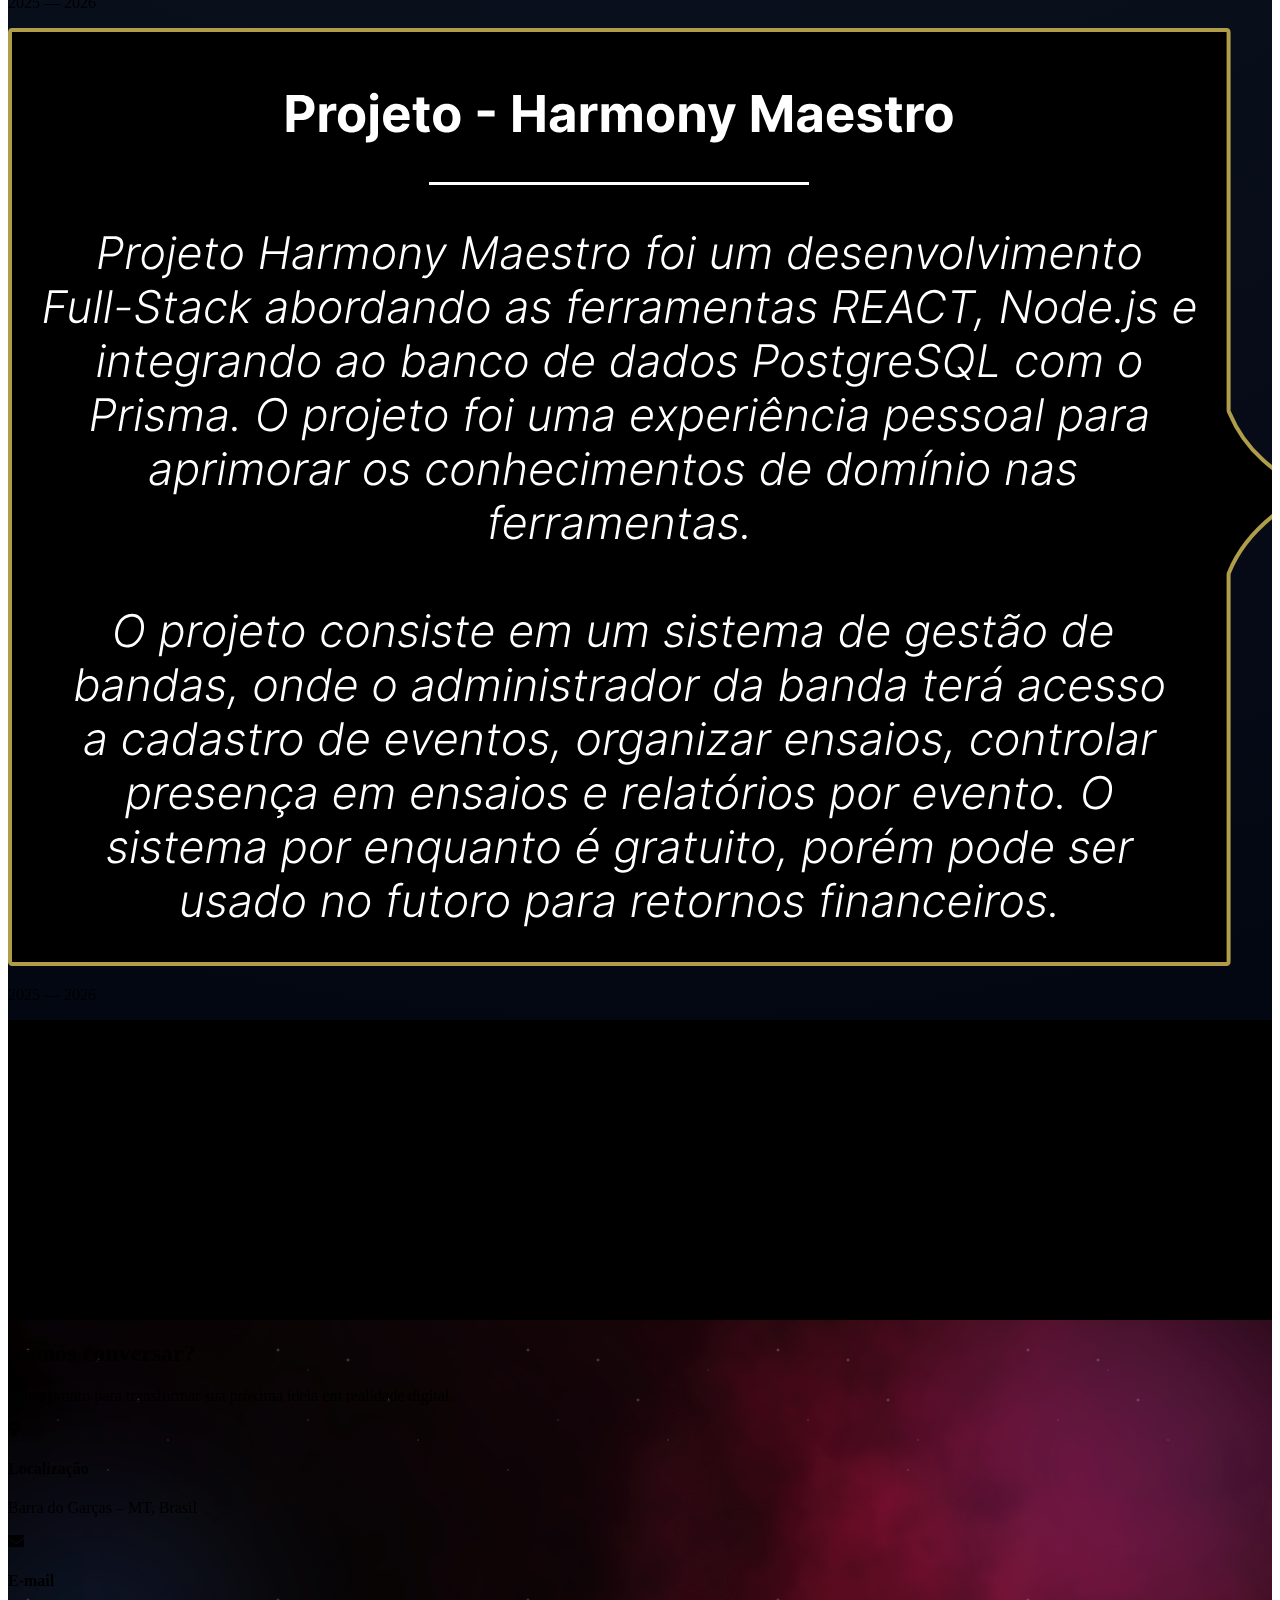
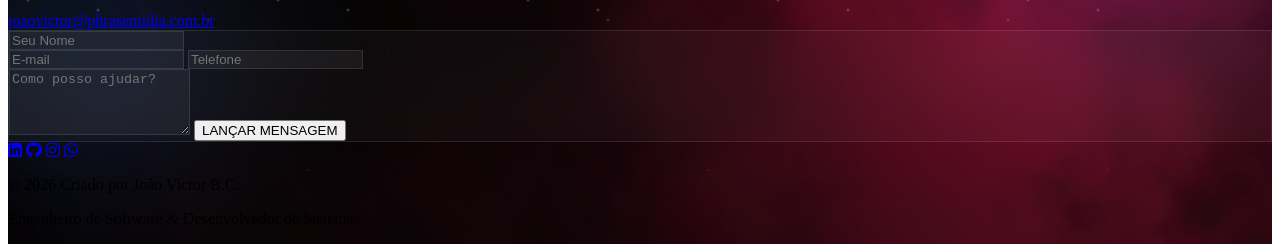
==== commit 2dccac03: "atualizando página" ====
--- a/index.html
+++ b/index.html
@@ -287,7 +287,44 @@
                 transform: rotate(315deg) translateX(-1000px);
                 opacity: 0;
             }
-        }
+
+        }
+
+        #contato {
+        position: relative; /* Garante que nada saia da seção */
+        overflow: hidden;
+        background-color: #000;
+    }
+
+    .nebula-wrapper {
+        position: absolute;
+        top: 0;
+        left: 0;
+        width: 100%;
+        height: 100%;
+        z-index: 0; /* Fica atrás do seu formulário */
+        pointer-events: none; /* Não atrapalha cliques no formulário */
+    }
+
+    .nebula-svg {
+        width: 100%;
+        height: 100%;
+        object-fit: cover;
+        opacity: 0.7;
+        transform: scale(1.2); /* Margem para a animação não mostrar bordas */
+        animation: nebula-float 20s infinite alternate ease-in-out;
+    }
+
+    @keyframes nebula-float {
+        from { transform: scale(1.1) translate(0, 0) rotate(0deg); }
+        to { transform: scale(1.3) translate(-2%, 2%) rotate(2deg); }
+    }
+
+    /* Garante que o conteúdo do seu form fique acima da nebulosa */
+    .relative.z-10 {
+        position: relative;
+        z-index: 10;
+    }
     </style>
 </head>
 <body class="bg-gray-50 text-gray-800">
@@ -550,7 +587,32 @@
         <h2 class="relative z-10 bg-gray-800 bg-opacity-70 text-white text-3xl md:text-5xl p-4 tracking-widest uppercase">Contato</h2>
     </section>
 
-    <section id="contato" class="pt-24 bg-deep-void relative flex flex-col min-h-screen">
+    <section id="contato" class="pt-24 bg-deep-void relative flex flex-col min-h-screen position-relative">
+        <div class="nebula-wrapper">
+    <svg xmlns="http://www.w3.org/2000/svg" viewBox="0 0 1000 1000" preserveAspectRatio="xMidYMid slice" class="nebula-svg">
+        <defs>
+            <filter id="turbulencia-espacial">
+                <feTurbulence type="fractalNoise" baseFrequency="0.012" numOctaves="5" seed="1" />
+                <feDisplacementMap in="SourceGraphic" scale="150" />
+            </filter>
+            
+            <radialGradient id="gradiente-fundo" cx="70%" cy="50%" r="70%">
+                <stop offset="0%" stop-color="#ff1e56" />
+                <stop offset="40%" stop-color="#4a0e1c" />
+                <stop offset="100%" stop-color="black" />
+            </radialGradient>
+
+            <radialGradient id="gradiente-silhueta" cx="30%" cy="50%" r="50%">
+                <stop offset="0%" stop-color="#1a1a1a" />
+                <stop offset="100%" stop-color="transparent" />
+            </radialGradient>
+        </defs>
+
+        <rect width="100%" height="100%" fill="url(#gradiente-fundo)" filter="url(#turbulencia-espacial)" opacity="0.8" />
+        
+        <rect width="100%" height="100%" fill="url(#gradiente-silhueta)" filter="url(#turbulencia-espacial)" style="mix-blend-mode: multiply;" />
+    </svg>
+</div>
         <div class="stars-layer"></div>
         <div class="stars-layer-2"></div>
         <div class="nebula nebula-purple"></div>
@@ -587,7 +649,7 @@
                 </div>
             </div>
 
-            <form class="glass-form p-8 md:p-10 rounded-2xl space-y-5 shadow-2xl">
+            <form class="glass-form p-8 md:p-10 rounded-2xl space-y-5 shadow-2xl" action="processa_contato.php" method="POST">
                 <input type="text" placeholder="Seu Nome" class="space-input w-full p-4 rounded-xl outline-none">
                 <div class="grid grid-cols-1 md:grid-cols-2 gap-4">
                     <input type="email" placeholder="E-mail" class="space-input w-full p-4 rounded-xl outline-none">
@@ -615,7 +677,7 @@
                         © 2026 Criado por <span class="text-gray-300 font-bold">João Victor B.C.</span>
                     </p>
                     <p class="text-[10px] text-gray-600 uppercase tracking-[0.2em]">
-                        Engenharia de Software & Design Digital
+                        Engenheiro de Software & Desenvolvedor de Sistemas
                     </p>
                 </div>
             </div>
@@ -715,8 +777,8 @@
         }
 
         function scheduleNextBirds() {
-            // Passa um grupo a cada 40 a 100 segundos
-            const nextInterval = 40000 + Math.random() * 60000;
+            // Passa um grupo a cada 20 a 40 segundos
+            const nextInterval = 20000 + Math.random() * 20000;
             setTimeout(createBirdGroup, nextInterval);
         }
 
